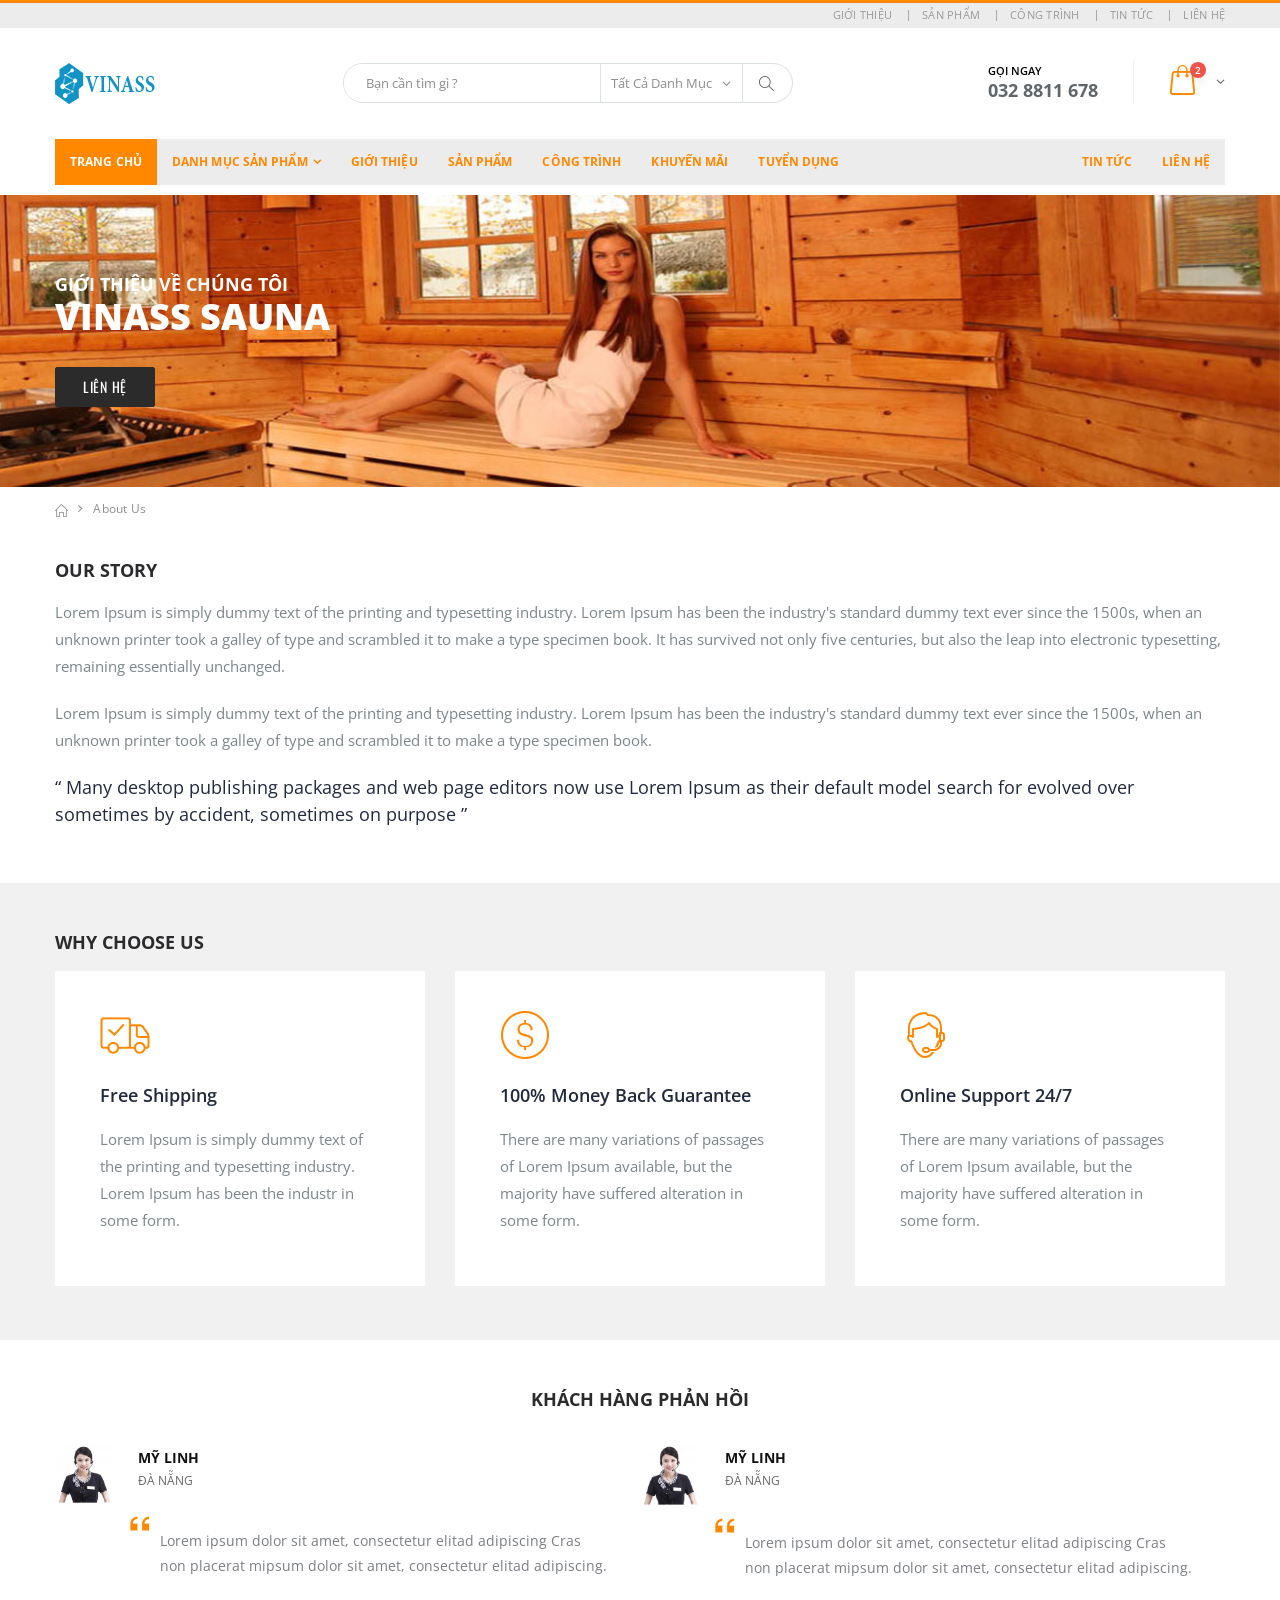
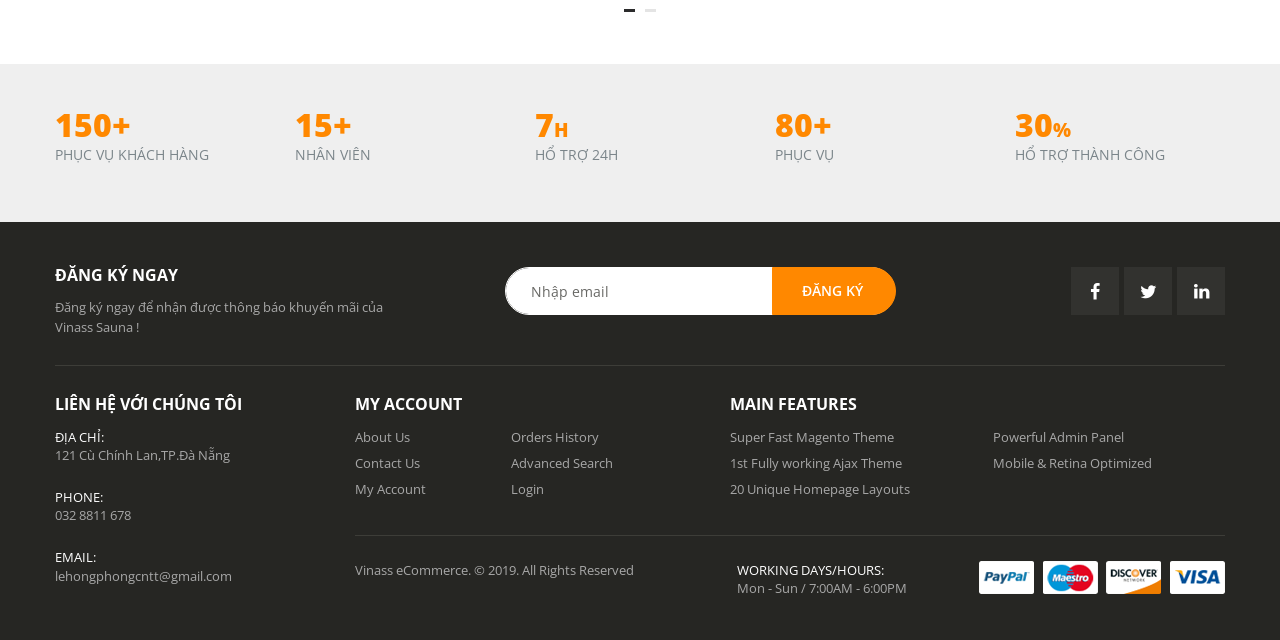
==== about.html @ b2178e23 "phong cty install" ====
<!DOCTYPE html>
<html lang="en">

<head>
    <meta charset="UTF-8">
    <meta http-equiv="X-UA-Compatible" content="IE=edge">
    <meta name="viewport" content="width=device-width, initial-scale=1, shrink-to-fit=no">

    <title>Máy Xông Hơi Đà Nẵng</title>

    <meta name="keywords" content="HTML5 Template" />
    <meta name="description" content="Porto - Bootstrap eCommerce Template">
    <meta name="author" content="SW-THEMES">

    <!-- Favicon -->
    <link rel="icon" type="image/x-icon" href="assets/images/logovinass.png">

    <!-- Plugins CSS File -->
    <link rel="stylesheet" href="assets/css/bootstrap.min.css">

    <!-- Main CSS File -->
    <link rel="stylesheet" href="assets/css/style.min.css">
</head>

<body>
    <div class="page-wrapper">
        <header class="header">
            <div class="header-top">
                <div class="container">

                    <div class="header-right">

                        <div class="header-dropdown dropdown-expanded">
                            <a href="#">Links</a>
                            <div class="header-menu">
                                <ul>
                                    <li><a href="about.html">Giới Thiệu </a></li>
                                    <li><a href="#">Sản Phẩm</a></li>
                                    <li><a href="#">Công trình  </a></li>
                                    <li><a href="blog.html">Tin Tức</a></li>
                                    <li><a href="contact.html">Liên Hệ</a></li>
                                </ul>
                            </div>
                            <!-- End .header-menu -->
                        </div>
                        <!-- End .header-dropown -->
                    </div>
                    <!-- End .header-right -->
                </div>
                <!-- End .container -->
            </div>
            <!-- End .header-top -->

            <div class="header-middle">
                <div class="container">
                    <div class="header-left">
                        <a href="index.html" class="logo">
                            <img src="assets/images/logovinass.png" alt="Porto Logo">
                        </a>
                    </div>
                    <!-- End .header-left -->

                    <div class="header-center">
                        <div class="header-search">
                            <a href="#" class="search-toggle" role="button"><i class="icon-magnifier"></i></a>
                            <form action="#" method="get">
                                <div class="header-search-wrapper">
                                    <input type="search" class="form-control" name="q" id="q" placeholder="Bạn cần tìm gì ?" required>
                                    <div class="select-custom">
                                        <select id="cat" name="cat">
                                            <option value="">Tất Cả Danh Mục</option>
                                            <option value="4">Máy Xông Hơi Ướt - Steam</option>
                                            <option value="12">Máy Xông Hơi Ướt - Sauna</option>
                                            <option value="13">Phòng Xông Hơi Hồng Ngoại</option>
                                            <option value="66">Phòng Xông Hơi Đá Muối Hymalaya</option>
                                            <option value="67">Bồn Tắm - Bồn Massage</option>
                                            <option value="5">Thiết Bị Phụ Kiện Xông Hơi</option>
                                            <option value="21">Hệ Thống Sửi Sàn</option>

                                        </select>
                                    </div>
                                    <!-- End .select-custom -->
                                    <button class="btn" type="submit"><i class="icon-magnifier"></i></button>
                                </div>
                                <!-- End .header-search-wrapper -->
                            </form>
                        </div>
                        <!-- End .header-search -->
                    </div>
                    <!-- End .headeer-center -->

                    <div class="header-right">
                        <button class="mobile-menu-toggler" type="button">
                            <i class="icon-menu"></i>
                        </button>
                        <div class="header-contact">
                            <span style="color:black;font-weight: 600;">Gọi Ngay</span>
                            <a href="tel:#"><strong>032 8811 678</strong></a>
                        </div>
                        <!-- End .header-contact -->

                        <div class="dropdown cart-dropdown">
                            <a href="#" class="dropdown-toggle" role="button" data-toggle="dropdown" aria-haspopup="true" aria-expanded="false" data-display="static">
                                <span class="cart-count">2</span>
                            </a>

                            <div class="dropdown-menu">
                                <div class="dropdownmenu-wrapper">
                                    <div class="dropdown-cart-products">
                                        <div class="product">
                                            <div class="product-details">
                                                <h4 class="product-title">
                                                            <a href="product.html">Woman Ring</a>
                                                        </h4>

                                                <span class="cart-product-info">
                                                            <span class="cart-product-qty">1</span> x $99.00
                                                </span>
                                            </div>
                                            <!-- End .product-details -->

                                            <figure class="product-image-container">
                                                <a href="product.html" class="product-image">
                                                    <img src="assets/images/products/cart/product-1.jpg" alt="product">
                                                </a>
                                                <a href="#" class="btn-remove" title="Remove Product"><i class="icon-cancel"></i></a>
                                            </figure>
                                        </div>
                                        <!-- End .product -->

                                        <div class="product">
                                            <div class="product-details">
                                                <h4 class="product-title">
                                                            <a href="product.html">Woman Necklace</a>
                                                        </h4>

                                                <span class="cart-product-info">
                                                            <span class="cart-product-qty">1</span> x $35.00
                                                </span>
                                            </div>
                                            <!-- End .product-details -->

                                            <figure class="product-image-container">
                                                <a href="product.html" class="product-image">
                                                    <img src="assets/images/products/cart/product-2.jpg" alt="product">
                                                </a>
                                                <a href="#" class="btn-remove" title="Remove Product"><i class="icon-cancel"></i></a>
                                            </figure>
                                        </div>
                                        <!-- End .product -->
                                    </div>
                                    <!-- End .cart-product -->

                                    <div class="dropdown-cart-total">
                                        <span>Total</span>

                                        <span class="cart-total-price">$134.00</span>
                                    </div>
                                    <!-- End .dropdown-cart-total -->

                                    <div class="dropdown-cart-action">
                                        <a href="cart.html" class="btn">View Cart</a>
                                        <a href="checkout-shipping.html" class="btn">Checkout</a>
                                    </div>
                                    <!-- End .dropdown-cart-total -->
                                </div>
                                <!-- End .dropdownmenu-wrapper -->
                            </div>
                            <!-- End .dropdown-menu -->
                        </div>
                        <!-- End .dropdown -->
                    </div>
                    <!-- End .header-right -->
                </div>
                <!-- End .container -->
            </div>
            <!-- End .header-middle -->

            <div class="header-bottom sticky-header">
                <div class="container">
                    <nav class="main-nav">
                        <ul class="menu sf-arrows">
                            <li class="active"><a href="index.html">Trang Chủ</a></li>
                            <li>
                                <a href="category.html" class="sf-with-ul">Danh Mục Sản Phẩm</a>
                                <div class="megamenu megamenu-fixed-width">
                                    <div class="row">
                                        <div class="col-lg-8">
                                            <div class="row">
                                                <div class="col-lg-6">
                                                    <div class="menu-title">
                                                        <a href="#">Variations 1<span class="tip tip-new">New!</span></a>
                                                    </div>
                                                    <ul>
                                                        <li><a href="category.html">Fullwidth Banner<span class="tip tip-hot">Hot!</span></a></li>
                                                        <li><a href="category-banner-boxed-slider.html">Boxed Slider Banner</a></li>
                                                        <li><a href="category-banner-boxed-image.html">Boxed Image Banner</a></li>
                                                        <li><a href="category.html">Left Sidebar</a></li>
                                                        <li><a href="category-sidebar-right.html">Right Sidebar</a></li>
                                                        <li><a href="category-flex-grid.html">Product Flex Grid</a></li>
                                                        <li><a href="category-horizontal-filter1.html">Horizontal Filter1</a></li>
                                                        <li><a href="category-horizontal-filter2.html">Horizontal Filter2</a></li>
                                                    </ul>
                                                </div>
                                                <!-- End .col-lg-6 -->
                                                <div class="col-lg-6">
                                                    <div class="menu-title">
                                                        <a href="#">Variations 2</a>
                                                    </div>
                                                    <ul>
                                                        <li><a href="#">Product List Item Types</a></li>
                                                        <li><a href="category-infinite-scroll.html">Ajax Infinite Scroll</a></li>
                                                        <li><a href="category.html">3 Columns Products</a></li>
                                                        <li><a href="category-4col.html">4 Columns Products <span class="tip tip-new">New</span></a></li>
                                                        <li><a href="category-5col.html">5 Columns Products</a></li>
                                                        <li><a href="category-6col.html">6 Columns Products</a></li>
                                                        <li><a href="category-7col.html">7 Columns Products</a></li>
                                                        <li><a href="category-8col.html">8 Columns Products</a></li>
                                                    </ul>
                                                </div>
                                                <!-- End .col-lg-6 -->
                                            </div>
                                            <!-- End .row -->
                                        </div>
                                        <!-- End .col-lg-8 -->
                                        <div class="col-lg-4">
                                            <div class="banner">
                                                <a href="#">
                                                    <img src="assets/images/menu-banner-2.jpg" alt="Menu banner">
                                                </a>
                                            </div>
                                            <!-- End .banner -->
                                        </div>
                                        <!-- End .col-lg-4 -->
                                    </div>
                                </div>
                                <!-- End .megamenu -->
                            </li>
                            <li>
                                <a href="about.html">giới thiệu</a>
                            </li>
                            <li>
                                <a href="">sản phẩm</a>
                            </li>
                            <li>
                                <a href="">công trình</a>
                            </li>

                            <li>
                                <a href="">khuyến mãi</a>
                            </li>

                            <li>
                                <a href="">tuyển dụng</a>
                            </li>

                            <li class="float-right"><a href="contact.html">liên hệ</a></li>
                            <li class="float-right"><a href="blog.html">tin tức</a></li>
                        </ul>
                    </nav>
                </div>
                <!-- End .header-bottom -->
            </div>
            <!-- End .header-bottom -->
        </header>
        <!-- End .header -->

        <main class="main">
            <div class="page-header page-header-bg" style="background-image: url('assets/images/gt.jpg');">
                <div class="container">
                    <h1 style="color:#fff"><span>GIỚI THIỆU VỀ CHÚNG TÔI</span>
                        VINASS SAUNA</h1>
                    <a href="contact.html" class="btn btn-dark">LIÊN HỆ</a>
                </div>
                <!-- End .container -->
            </div>
            <!-- End .page-header -->

            <nav aria-label="breadcrumb" class="breadcrumb-nav">
                <div class="container">
                    <ol class="breadcrumb mt-0">
                        <li class="breadcrumb-item"><a href="index.html"><i class="icon-home"></i></a></li>
                        <li class="breadcrumb-item active" aria-current="page">About Us</li>
                    </ol>
                </div>
                <!-- End .container -->
            </nav>

            <div class="about-section">
                <div class="container">
                    <h2 class="subtitle">OUR STORY</h2>
                    <p>Lorem Ipsum is simply dummy text of the printing and typesetting industry. Lorem Ipsum has been the industry's standard dummy text ever since the 1500s, when an unknown printer took a galley of type and scrambled it to make a type specimen book. It has survived not only five centuries, but also the leap into electronic typesetting, remaining essentially unchanged.</p>
                    <p>Lorem Ipsum is simply dummy text of the printing and typesetting industry. Lorem Ipsum has been the industry's standard dummy text ever since the 1500s, when an unknown printer took a galley of type and scrambled it to make a type specimen book.</p>

                    <p class="lead">“ Many desktop publishing packages and web page editors now use Lorem Ipsum as their default model search for evolved over sometimes by accident, sometimes on purpose ”</p>
                </div>
                <!-- End .container -->
            </div>
            <!-- End .about-section -->

            <div class="features-section">
                <div class="container">
                    <h2 class="subtitle">WHY CHOOSE US</h2>
                    <div class="row">
                        <div class="col-lg-4">
                            <div class="feature-box">
                                <i class="icon-shipped"></i>

                                <div class="feature-box-content">
                                    <h3>Free Shipping</h3>
                                    <p>Lorem Ipsum is simply dummy text of the printing and typesetting industry. Lorem Ipsum has been the industr in some form.</p>
                                </div>
                                <!-- End .feature-box-content -->
                            </div>
                            <!-- End .feature-box -->
                        </div>
                        <!-- End .col-lg-4 -->

                        <div class="col-lg-4">
                            <div class="feature-box">
                                <i class="icon-us-dollar"></i>

                                <div class="feature-box-content">
                                    <h3>100% Money Back Guarantee</h3>
                                    <p>There are many variations of passages of Lorem Ipsum available, but the majority have suffered alteration in some form.</p>
                                </div>
                                <!-- End .feature-box-content -->
                            </div>
                            <!-- End .feature-box -->
                        </div>
                        <!-- End .col-lg-4 -->

                        <div class="col-lg-4">
                            <div class="feature-box">
                                <i class="icon-online-support"></i>

                                <div class="feature-box-content">
                                    <h3>Online Support 24/7</h3>
                                    <p>There are many variations of passages of Lorem Ipsum available, but the majority have suffered alteration in some form.</p>
                                </div>
                                <!-- End .feature-box-content -->
                            </div>
                            <!-- End .feature-box -->
                        </div>
                        <!-- End .col-lg-4 -->
                    </div>
                    <!-- End .row -->
                </div>
                <!-- End .container -->
            </div>
            <!-- End .features-section -->

            <div class="testimonials-section">
                <div class="container">
                    <h2 class="subtitle text-center">KHÁCH HÀNG PHẢN HỒI</h2>

                    <div class="testimonials-carousel owl-carousel owl-theme">
                        <div class="testimonial">
                            <div class="testimonial-owner">
                                <figure>
                                    <img style="height:60px;" src="assets/images/dt.png" alt="client">
                                </figure>

                                <div>
                                    <h4 class="testimonial-title">Mỹ Linh</h4>
                                    <span>Đà Nẵng</span>
                                </div>
                            </div>
                            <!-- End .testimonial-owner -->

                            <blockquote>
                                <p>Lorem ipsum dolor sit amet, consectetur elitad adipiscing Cras non placerat mipsum dolor sit amet, consectetur elitad adipiscing.</p>
                            </blockquote>
                        </div>
                        <!-- End .testimonial -->

                        <div class="testimonial">
                            <div class="testimonial-owner">
                                <figure>
                                    <img src="assets/images/dt.png" alt="client">
                                </figure>

                                <div>
                                    <h4 class="testimonial-title">Mỹ Linh</h4>
                                    <span>Đà Nẵng</span>
                                </div>
                            </div>
                            <!-- End .testimonial-owner -->

                            <blockquote>
                                <p>Lorem ipsum dolor sit amet, consectetur elitad adipiscing Cras non placerat mipsum dolor sit amet, consectetur elitad adipiscing.</p>
                            </blockquote>
                        </div>
                        <!-- End .testimonial -->

                        <div class="testimonial">
                            <div class="testimonial-owner">
                                <figure>
                                    <img src="assets/images/dt.png" alt="client">
                                </figure>

                                <div>
                                    <h4 class="testimonial-title">Mỹ Linh</h4>
                                    <span>Đà Nẵng</span>
                                </div>
                            </div>
                            <!-- End .testimonial-owner -->

                            <blockquote>
                                <p>Lorem ipsum dolor sit amet, consectetur elitad adipiscing Cras non placerat mipsum dolor sit amet, consectetur elitad adipiscing.</p>
                            </blockquote>
                        </div>
                        <!-- End .testimonial -->
                    </div>
                    <!-- End .testimonials-slider -->
                </div>
                <!-- End .container -->
            </div>
            <!-- End .testimonials-section -->

            <div class="counters-section">
                <div class="container">
                    <div class="row">
                        <div class="col-6 col-md-4 count-container">
                            <div class="count-wrapper">
                                <span class="count" data-from="0" data-to="500" data-speed="2000" data-refresh-interval="50">500</span>+
                            </div>
                            <!-- End .count-wrapper -->
                            <h4 class="count-title">PHỤC VỤ KHÁCH HÀNG</h4>
                        </div>
                        <!-- End .col-md-4 -->

                        <div class="col-6 col-md-4 count-container">
                            <div class="count-wrapper">
                                <span class="count" data-from="0" data-to="50" data-speed="2000" data-refresh-interval="50">50</span>+
                            </div>
                            <!-- End .count-wrapper -->
                            <h4 class="count-title">NHÂN VIÊN</h4>
                        </div>
                        <!-- End .col-md-4 -->

                        <div class="col-6 col-md-4 count-container">
                            <div class="count-wrapper">
                                <span class="count" data-from="0" data-to="24" data-speed="2000" data-refresh-interval="50">24</span><span>H</span>
                            </div>
                            <!-- End .count-wrapper -->
                            <h4 class="count-title">HỔ TRỢ 24H</h4>
                        </div>
                        <!-- End .col-md-4 -->

                        <div class="col-6 col-md-4 count-container">
                            <div class="count-wrapper">
                                <span class="count" data-from="0" data-to="265" data-speed="2000" data-refresh-interval="50">265</span>+
                            </div>
                            <!-- End .count-wrapper -->
                            <h4 class="count-title">PHỤC VỤ</h4>
                        </div>
                        <!-- End .col-md-4 -->

                        <div class="col-6 col-md-4 count-container">
                            <div class="count-wrapper">
                                <span class="count" data-from="0" data-to="99" data-speed="2000" data-refresh-interval="50">99</span><span>%</span>
                            </div>
                            <!-- End .count-wrapper -->
                            <h4 class="count-title">HỔ TRỢ THÀNH CÔNG</h4>
                        </div>
                        <!-- End .col-md-4 -->
                    </div>
                    <!-- End .row -->
                </div>
                <!-- End .container -->
            </div>
            <!-- End .counters-section -->
        </main>
        <!-- End .main -->

        <footer class="footer">
            <div class="container">
                <div class="footer-top">
                    <div class="row">
                        <div class="col-md-9">
                            <div class="widget widget-newsletter">
                                <div class="row">
                                    <div class="col-lg-6">
                                        <h4 class="widget-title">Đăng Ký Ngay</h4>
                                        <p>Đăng ký ngay để nhận được thông báo khuyến mãi của Vinass Sauna !</p>
                                    </div>
                                    <!-- End .col-lg-6 -->

                                    <div class="col-lg-6">
                                        <form action="#">
                                            <input type="email" class="form-control" placeholder="Nhập email" required>

                                            <input type="submit" class="btn" value="Đăng Ký">
                                        </form>
                                    </div>
                                    <!-- End .col-lg-6 -->
                                </div>
                                <!-- End .row -->
                            </div>
                            <!-- End .widget -->
                        </div>
                        <!-- End .col-md-9 -->

                        <div class="col-md-3 widget-social">
                            <div class="social-icons">
                                <a href="#" class="social-icon" target="_blank"><i class="icon-facebook"></i></a>
                                <a href="#" class="social-icon" target="_blank"><i class="icon-twitter"></i></a>
                                <a href="#" class="social-icon" target="_blank"><i class="icon-linkedin"></i></a>
                            </div>
                            <!-- End .social-icons -->
                        </div>
                        <!-- End .col-md-3 -->
                    </div>
                    <!-- End .row -->
                </div>
                <!-- End .footer-top -->
            </div>
            <!-- End .container -->

            <div class="footer-middle">
                <div class="container">
                    <div class="row">
                        <div class="col-lg-3">
                            <div class="widget">
                                <h4 class="widget-title">Liên Hệ Với Chúng Tôi</h4>
                                <ul class="contact-info">
                                    <li>
                                        <span class="contact-info-label">Địa Chỉ:</span>121 Cù Chính Lan,TP.Đà Nẵng
                                    </li>
                                    <li>
                                        <span class="contact-info-label">Phone:</span><a href="tel:0328811678">032 8811 678</a>
                                    </li>
                                    <li>
                                        <span class="contact-info-label">Email:</span> <a href="mailto:mail@example.com">lehongphongcntt@gmail.com</a>
                                    </li>
                                </ul>
                            </div>
                            <!-- End .widget -->
                        </div>
                        <!-- End .col-lg-3 -->

                        <div class="col-lg-9">
                            <div class="row">
                                <div class="col-md-5">
                                    <div class="widget">
                                        <h4 class="widget-title">My Account</h4>

                                        <div class="row">
                                            <div class="col-sm-6 col-md-5">
                                                <ul class="links">
                                                    <li><a href="about.html">About Us</a></li>
                                                    <li><a href="contact.html">Contact Us</a></li>
                                                    <li><a href="my-account.html">My Account</a></li>
                                                </ul>
                                            </div>
                                            <!-- End .col-sm-6 -->
                                            <div class="col-sm-6 col-md-5">
                                                <ul class="links">
                                                    <li><a href="#">Orders History</a></li>
                                                    <li><a href="#">Advanced Search</a></li>
                                                    <li><a href="#" class="login-link">Login</a></li>
                                                </ul>
                                            </div>
                                            <!-- End .col-sm-6 -->
                                        </div>
                                        <!-- End .row -->
                                    </div>
                                    <!-- End .widget -->
                                </div>
                                <!-- End .col-md-5 -->

                                <div class="col-md-7">
                                    <div class="widget">
                                        <h4 class="widget-title">Main Features</h4>

                                        <div class="row">
                                            <div class="col-sm-6">
                                                <ul class="links">
                                                    <li><a href="#">Super Fast Magento Theme</a></li>
                                                    <li><a href="#">1st Fully working Ajax Theme</a></li>
                                                    <li><a href="#">20 Unique Homepage Layouts</a></li>
                                                </ul>
                                            </div>
                                            <!-- End .col-sm-6 -->
                                            <div class="col-sm-6">
                                                <ul class="links">
                                                    <li><a href="#">Powerful Admin Panel</a></li>
                                                    <li><a href="#">Mobile & Retina Optimized</a></li>
                                                </ul>
                                            </div>
                                            <!-- End .col-sm-6 -->
                                        </div>
                                        <!-- End .row -->
                                    </div>
                                    <!-- End .widget -->
                                </div>
                                <!-- End .col-md-7 -->
                            </div>
                            <!-- End .row -->

                            <div class="footer-bottom">
                                <p class="footer-copyright">Vinass eCommerce. &copy; 2019. All Rights Reserved</p>

                                <ul class="contact-info">
                                    <li>
                                        <span class="contact-info-label">Working Days/Hours:</span> Mon - Sun / 7:00AM - 6:00PM
                                    </li>
                                </ul>
                                <img src="assets/images/payments.png" alt="payment methods" class="footer-payments">
                            </div>
                            <!-- End .footer-bottom -->
                        </div>
                        <!-- End .col-lg-9 -->
                    </div>
                    <!-- End .row -->
                </div>
                <!-- End .container -->
            </div>
            <!-- End .footer-middle -->
        </footer>
        <!-- End .footer -->
    </div>
    <!-- End .page-wrapper -->

    <div class="mobile-menu-overlay"></div>
    <!-- End .mobil-menu-overlay -->

    <div class="mobile-menu-container">
        <div class="mobile-menu-wrapper">
            <span class="mobile-menu-close"><i class="icon-cancel"></i></span>
            <nav class="mobile-nav">
                <ul class="mobile-menu">
                    <li><a href="index.html">Home</a></li>
                    <li>
                        <a href="category.html">Categories</a>
                        <ul>
                            <li><a href="category.html">Full Width Banner</a></li>
                            <li><a href="category-banner-boxed-slider.html">Boxed Slider Banner</a></li>
                            <li><a href="category-banner-boxed-image.html">Boxed Image Banner</a></li>
                            <li><a href="category.html">Left Sidebar</a></li>
                            <li><a href="category-sidebar-right.html">Right Sidebar</a></li>
                            <li><a href="category-flex-grid.html">Product Flex Grid</a></li>
                            <li><a href="category-horizontal-filter1.html">Horizontal Filter 1</a></li>
                            <li><a href="category-horizontal-filter2.html">Horizontal Filter 2</a></li>
                            <li><a href="#">Product List Item Types</a></li>
                            <li><a href="category-infinite-scroll.html">Ajax Infinite Scroll<span class="tip tip-new">New</span></a></li>
                            <li><a href="category.html">3 Columns Products</a></li>
                            <li><a href="category-4col.html">4 Columns Products</a></li>
                            <li><a href="category-5col.html">5 Columns Products</a></li>
                            <li><a href="category-6col.html">6 Columns Products</a></li>
                            <li><a href="category-7col.html">7 Columns Products</a></li>
                            <li><a href="category-8col.html">8 Columns Products</a></li>
                        </ul>
                    </li>
                    <li>
                        <a href="product.html">Products</a>
                        <ul>
                            <li>
                                <a href="#">Variations</a>
                                <ul>
                                    <li><a href="product.html">Horizontal Thumbnails</a></li>
                                    <li><a href="product-full-width.html">Vertical Thumbnails<span class="tip tip-hot">Hot!</span></a></li>
                                    <li><a href="product.html">Inner Zoom</a></li>
                                    <li><a href="product-addcart-sticky.html">Addtocart Sticky</a></li>
                                    <li><a href="product-sidebar-left.html">Accordion Tabs</a></li>
                                </ul>
                            </li>
                            <li>
                                <a href="#">Variations</a>
                                <ul>
                                    <li><a href="product-sticky-tab.html">Sticky Tabs</a></li>
                                    <li><a href="product-simple.html">Simple Product</a></li>
                                    <li><a href="product-sidebar-left.html">With Left Sidebar</a></li>
                                </ul>
                            </li>
                            <li>
                                <a href="#">Product Layout Types</a>
                                <ul>
                                    <li><a href="product.html">Default Layout</a></li>
                                    <li><a href="product-extended-layout.html">Extended Layout</a></li>
                                    <li><a href="product-full-width.html">Full Width Layout</a></li>
                                    <li><a href="product-grid-layout.html">Grid Images Layout</a></li>
                                    <li><a href="product-sticky-both.html">Sticky Both Side Info<span class="tip tip-hot">Hot!</span></a></li>
                                    <li><a href="product-sticky-info.html">Sticky Right Side Info</a></li>
                                </ul>
                            </li>
                        </ul>
                    </li>
                    <li>
                        <a href="#">Pages<span class="tip tip-hot">Hot!</span></a>
                        <ul>
                            <li><a href="cart.html">Shopping Cart</a></li>
                            <li>
                                <a href="#">Checkout</a>
                                <ul>
                                    <li><a href="checkout-shipping.html">Checkout Shipping</a></li>
                                    <li><a href="checkout-shipping-2.html">Checkout Shipping 2</a></li>
                                    <li><a href="checkout-review.html">Checkout Review</a></li>
                                </ul>
                            </li>
                            <li><a href="about.html">About</a></li>
                            <li><a href="#" class="login-link">Login</a></li>
                            <li><a href="forgot-password.html">Forgot Password</a></li>
                        </ul>
                    </li>
                    <li><a href="blog.html">Blog</a>
                        <ul>
                            <li><a href="single.html">Blog Post</a></li>
                        </ul>
                    </li>
                    <li><a href="contact.html">Contact Us</a></li>
                    <li><a href="#">Special Offer!<span class="tip tip-hot">Hot!</span></a></li>
                    <li><a href="#">Buy Porto!</a></li>
                </ul>
            </nav>
            <!-- End .mobile-nav -->

            <div class="social-icons">
                <a href="#" class="social-icon" target="_blank"><i class="icon-facebook"></i></a>
                <a href="#" class="social-icon" target="_blank"><i class="icon-twitter"></i></a>
                <a href="#" class="social-icon" target="_blank"><i class="icon-instagram"></i></a>
            </div>
            <!-- End .social-icons -->
        </div>
        <!-- End .mobile-menu-wrapper -->
    </div>
    <!-- End .mobile-menu-container -->

    <a id="scroll-top" href="#top" title="Top" role="button"><i class="icon-angle-up"></i></a>

    <!-- Plugins JS File -->
    <script src="assets/js/jquery.min.js"></script>
    <script src="assets/js/bootstrap.bundle.min.js"></script>
    <script src="assets/js/plugins.min.js"></script>

    <!-- Main JS File -->
    <script src="assets/js/main.min.js"></script>
</body>

</html>
---- assets/css/style.min.css ----
@import url("https://fonts.googleapis.com/css?family=Open+Sans:300,300i,400,400i,600,600i,700,700i,800");
@import url("https://fonts.googleapis.com/css?family=Oswald:200,300,400,500,600,700");
@import url("https://fonts.googleapis.com/css?family=Shadows+Into+Light");
html {
	font-size: 62.5%;
	font-size-adjust: 100%;
	-ms-text-size-adjust: 100%;
	-webkit-text-size-adjust: 100%
}

body {
	background-color: #fff;
	color: #7a7d82;
	font: normal 400 1.4rem / 1.8 "Open Sans", sans-serif;
	-moz-osx-font-smoothing: grayscale;
	-webkit-font-smoothing: antialiased;
	overflow-x: hidden
}

body:not(.loaded)>*:not(.loading-overlay) {
	visibility: hidden
}

::-moz-selection {
	background-color: #282d3b;
	color: #fff
}

::selection {
	background-color: #282d3b;
	color: #fff
}

p {
	margin-bottom: 1.5rem
}

ul,
ol {
	margin: 0 0 2.25rem;
	padding: 0;
	list-style: none
}

b,
strong {
	font-weight: 700
}

em,
i {
	font-style: italic
}

hr {
	max-width: 1730px;
	margin: 5.5rem auto 5.2rem;
	border: 0;
	border-top: 1px solid #dfdfdf
}

sub,
sup {
	position: relative;
	font-size: 70%;
	line-height: 0;
	vertical-align: baseline
}

sup {
	top: -.5em
}

sub {
	bottom: -.25em
}

img {
	display: block;
	max-width: 100%;
	height: auto
}

@-webkit-keyframes rotating {
	from {
		-webkit-transform: rotate(0deg)
	}
	to {
		-webkit-transform: rotate(360deg)
	}
}

@keyframes rotating {
	from {
		transform: rotate(0deg)
	}
	to {
		transform: rotate(360deg)
	}
}

@-webkit-keyframes spin {
	0% {
		-webkit-transform: rotate(0deg)
	}
	100% {
		-webkit-transform: rotate(359deg)
	}
}

@keyframes spin {
	0% {
		transform: rotate(0deg)
	}
	100% {
		transform: rotate(359deg)
	}
}

@-webkit-keyframes bouncedelay {
	0%,
	80%,
	100% {
		-webkit-transform: scale(0)
	}
	40% {
		-webkit-transform: scale(1)
	}
}

@keyframes bouncedelay {
	0%,
	80%,
	100% {
		transform: scale(0)
	}
	40% {
		transform: scale(1)
	}
}

.loading-overlay {
	position: fixed;
	top: 0;
	right: 0;
	bottom: 0;
	left: 0;
	transition: all .5s ease-in-out;
	background: #fff;
	opacity: 1;
	visibility: visible;
	z-index: 999999
}

.loaded>.loading-overlay {
	opacity: 0;
	visibility: hidden
}

.bounce-loader {
	position: absolute;
	top: 50%;
	left: 50%;
	width: 70px;
	margin: -9px 0 0 -35px;
	transition: all .2s;
	text-align: center;
	z-index: 10000
}

.bounce-loader .bounce1,
.bounce-loader .bounce2,
.bounce-loader .bounce3 {
	display: inline-block;
	width: 18px;
	height: 18px;
	border-radius: 100%;
	background-color: #CCC;
	box-shadow: 0 0 20px 0 rgba(0, 0, 0, 0.15);
	-webkit-animation: 1.4s ease-in-out 0s normal both infinite bouncedelay;
	animation: 1.4s ease-in-out 0s normal both infinite bouncedelay
}

.bounce-loader .bounce1 {
	-webkit-animation-delay: -.32s;
	animation-delay: -.32s
}

.bounce-loader .bounce2 {
	-webkit-animation-delay: -.16s;
	animation-delay: -.16s
}

h1,
.h1,
h2,
.h2,
h3,
.h3,
h4,
.h4,
h5,
.h5,
h6,
.h6 {
	margin-bottom: 1.8rem;
	color: #2b2b2d;
	font-weight: 700;
	letter-spacing: 0;
	line-height: 1.1
}

h1,
.h1 {
	font-size: 3rem
}

h2,
.h2 {
	font-size: 2.2rem
}

h3,
.h3 {
	font-size: 1.7rem
}

h4,
.h4 {
	font-size: 1.5rem
}

h5,
.h5 {
	font-size: 1.2rem
}

h6,
.h6 {
	font-size: 1rem
}

a {
	transition: all .3s;
	color: #282d3b;
	text-decoration: none
}

a:hover,
a:focus {
	color: #282d3b;
	text-decoration: underline
}

.heading {
	margin-bottom: 4rem;
	font-size: 1.4rem
}

.heading .title {
	margin-bottom: 1.6rem
}

.heading p {
	letter-spacing: -.015em
}

.heading p:last-child {
	margin-bottom: 0
}

.title {
	text-transform: uppercase
}

.subtitle {
	margin-bottom: 2rem;
	color: #2b2b2d;
	font: 700 1.8rem/1 "Open Sans", sans-serif;
	text-transform: uppercase
}

.carousel-title {
	margin-bottom: 2.2rem;
	padding: 0;
	color: #2b2b2d;
	font: 700 1.7rem/1 "Open Sans", sans-serif;
	letter-spacing: -.01rem;
	text-transform: uppercase
}

.light-title {
	margin-bottom: 2rem;
	font-weight: 300
}

.text-primary {
	color: #FF8800 !important
}

.lead {
	margin-bottom: 2rem;
	color: #21293c;
	font-size: 1.8rem;
	font-weight: 400;
	line-height: 1.5
}

@media screen and (min-width: 768px) {
	h1,
	.h1 {
		font-size: 3.2rem
	}
	h2,
	.h2 {
		font-size: 2.4rem
	}
}

@media screen and (min-width: 992px) {
	h1,
	.h1 {
		font-size: 3.6rem
	}
}

.container-fluid {
	width: 100%;
	margin-right: auto;
	margin-left: auto
}

.page-wrapper {
	position: relative;
	transition: transform .35s
}

.mmenu-active .page-wrapper {
	transform: translateX(250px)
}

.main {
	flex: 1 1 auto
}

.row.row-sm {
	margin-right: -10px;
	margin-left: -10px
}

.row.row-sm [class*='col-'] {
	padding-right: 10px;
	padding-left: 10px
}

.ajax-overlay {
	display: -ms-flexbox;
	display: flex;
	position: fixed;
	top: 0;
	right: 0;
	bottom: 0;
	left: 0;
	-ms-flex-align: center;
	align-items: center;
	background-color: rgba(0, 0, 0, 0.6);
	z-index: 1041
}

@media screen and (min-width: 1200px) {
	.padding-left-lg {
		padding-left: 35px
	}
	.padding-right-lg {
		padding-right: 35px
	}
	.col-xl-5col {
		-ms-flex: 0 0 20%;
		flex: 0 0 20%;
		max-width: 20%
	}
	.col-xl-7col {
		-ms-flex: 0 0 14.2857%;
		flex: 0 0 14.2857%;
		max-width: 14.2857%
	}
	.col-xl-8col {
		-ms-flex: 0 0 12.5%;
		flex: 0 0 12.5%;
		max-width: 12.5%
	}
}

@media screen and (min-width: 1280px) {
	.container {
		max-width: 1200px
	}
}

@media screen and (max-width: 991px) {
	.container {
		max-width: 100%
	}
}

.header {
	border-top: 0.3rem solid #FF8800;
	background-color: #fff
}

.header .container,
.header .container-fluid {
	display: -ms-flexbox;
	display: flex;
	-ms-flex-align: center;
	align-items: center
}

.header .btn-remove::before {
	display: none
}

.header-left,
.header-center,
.header-right {
	display: -ms-flexbox;
	display: flex;
	-ms-flex-align: center;
	align-items: center
}

.header-right {
	margin-left: auto
}

.header-center {
	margin-right: auto;
	margin-left: auto
}

.header-top {
	padding-top: .4rem;
	padding-bottom: .4rem;
	background-color: #ececec;
	color: #999;
	font-size: 1.1rem;
	letter-spacing: .025rem;
	line-height: 1.5
}

.header-top a {
	padding-top: .5rem;
	padding-bottom: .5rem;
	color: inherit
}

.welcome-msg {
	display: none;
	position: relative;
	margin: .3rem 2rem .3rem 0;
	text-transform: uppercase
}

.welcome-msg::after {
	position: absolute;
	top: 50%;
	right: -14px;
	height: 11px;
	margin-top: -5.5px;
	border-right: 1px solid;
	content: '';
	opacity: .8
}

.header-middle {
	padding-top: 3.5rem;
	padding-bottom: 3.5rem
}

.logo {
	display: block
}

.logo img {
	display: block;
	max-width: 100%;
	height: auto
}

.header-dropdown {
	position: relative;
	text-transform: uppercase
}

.header-dropdown>a {
	display: -ms-inline-flexbox;
	display: inline-flex;
	position: relative;
	-ms-flex-align: center;
	align-items: center;
	padding-right: 1.1rem
}

.header-dropdown>a::after {
	position: absolute;
	top: 50%;
	right: 0;
	width: 0;
	height: 0;
	margin-top: -2px;
	margin-left: .6rem;
	border-width: 4px 3px 0;
	border-style: solid;
	border-color: #999 transparent transparent;
	content: ''
}

.header-dropdown a img {
	display: inline-block;
	max-width: 16px;
	height: auto;
	margin-right: .6rem
}

.header-dropdown a:hover,
.header-dropdown a:focus {
	text-decoration: none
}

.header-menu {
	position: absolute;
	top: 100%;
	left: 0;
	min-width: 100%;
	padding-top: .4rem;
	padding-bottom: .4rem;
	transition: all .25s;
	border: 1px solid #ccc;
	background-color: #fff;
	box-shadow: 0 0 2px rgba(0, 0, 0, 0.1);
	opacity: 0;
	visibility: hidden;
	z-index: 20
}

.header-right .header-menu {
	right: 0;
	left: auto
}

.header-dropdown:hover>.header-menu {
	opacity: 1;
	visibility: visible
}

.header-menu ul {
	margin: 0;
	padding: 0;
	list-style: none
}

.header-menu ul li {
	position: relative;
	margin: 0
}

.header-menu ul a {
	display: -ms-flexbox;
	display: flex;
	-ms-flex-align: center;
	align-items: center;
	padding: 2px 9px;
	white-space: nowrap
}

.header-menu a {
	color: inherit
}

.header-menu a:hover,
.header-menu a:focus {
	background-color: #ccc;
	color: #fff
}

.header-dropdowns .header-dropdown+.header-dropdown,
.header-dropdowns .header-dropdown+.dropdown {
	margin-left: 29px
}

.header-dropdowns .header-dropdown+.header-dropdown::before,
.header-dropdowns .header-dropdown+.dropdown::before {
	position: absolute;
	top: 50%;
	left: -14px;
	height: 11px;
	margin-top: -5.5px;
	border-right: 1px solid;
	content: '';
	opacity: .8
}

.dropdownmenu-wrapper {
	position: relative;
	padding: 2rem;
	border: 1px solid #f0f0f0;
	border-radius: 0;
	background-color: #fff;
	box-shadow: 0 29px 28px rgba(0, 0, 0, 0.1)
}

.dropdownmenu-wrapper::before,
.dropdownmenu-wrapper::after {
	display: block;
	position: absolute;
	width: 0;
	height: 0;
	border-style: solid;
	content: ''
}

.dropdownmenu-wrapper::before {
	top: -12px;
	left: 15px;
	border-width: 0 13px 12px;
	border-color: transparent transparent #f0f0f0
}

.dropdownmenu-wrapper::after {
	top: -10px;
	left: 16px;
	border-width: 0 12px 10px;
	border-color: transparent transparent #fff
}

.cart-dropdown .dropdown-menu,
.compare-dropdown .dropdown-menu {
	display: block;
	top: 100%;
	left: 0;
	width: 300px;
	margin: 0;
	padding-top: 12px;
	transition: all .25s;
	border: 0;
	background-color: transparent;
	color: #777;
	font-size: 1.1rem;
	box-shadow: none;
	opacity: 0;
	visibility: hidden;
	z-index: 100
}

.cart-dropdown .dropdown-menu.show,
.compare-dropdown .dropdown-menu.show {
	opacity: 1;
	visibility: visible
}

.cart-dropdown:hover .dropdown-menu,
.compare-dropdown:hover .dropdown-menu {
	opacity: 1;
	visibility: visible
}

.compare-dropdown .dropdown-toggle,
.cart-dropdown .dropdown-toggle {
	text-decoration: none
}

.compare-dropdown .dropdown-toggle:hover,
.compare-dropdown .dropdown-toggle:focus,
.cart-dropdown .dropdown-toggle:hover,
.cart-dropdown .dropdown-toggle:focus {
	text-decoration: none
}

.compare-dropdown .dropdown-toggle {
	text-transform: uppercase
}

.compare-dropdown .dropdown-toggle i {
	margin-top: -.2rem;
	margin-right: .2rem
}

.compare-dropdown .dropdown-toggle i::before {
	margin: 0
}

.compare-dropdown .dropdown-toggle::after {
	display: none
}

.compare-products {
	margin: 0;
	padding: 0;
	list-style: none
}

.compare-products .product {
	position: relative;
	margin: 0;
	padding: .5rem 0;
	box-shadow: none !important
}

.compare-products .product:hover {
	box-shadow: none
}

.compare-products .product-title {
	margin: 0;
	color: #696969;
	font-size: 1.1rem;
	font-weight: 400;
	line-height: 1.35;
	text-transform: uppercase
}

.compare-products .btn-remove {
	display: -ms-flexbox;
	display: flex;
	position: absolute;
	top: 50%;
	right: 0;
	-ms-flex-align: center;
	align-items: center;
	-ms-flex-pack: center;
	justify-content: center;
	width: 2.3rem;
	height: 2.3rem;
	margin-top: -1.2rem;
	padding: .5rem 0;
	color: #777;
	font-size: 1.3rem;
	line-height: 1;
	text-align: center;
	overflow: hidden
}

.compare-actions {
	display: -ms-flexbox;
	display: flex;
	-ms-flex-align: center;
	align-items: center;
	margin-top: 2rem
}

.compare-actions .action-link {
	display: inline-block;
	color: #777;
	font-size: 1.1rem;
	text-transform: uppercase
}

.compare-actions .btn {
	min-width: 110px;
	margin-left: auto;
	padding: .9rem 1rem;
	border: 0;
	border-radius: .2rem;
	color: #fff;
	font-size: 1.2rem;
	font-weight: 400;
	letter-spacing: .025rem;
	text-align: center;
	text-transform: uppercase
}

.cart-dropdown .dropdown-toggle {
	display: block;
	position: relative;
	padding-right: 2.6rem
}

.cart-dropdown .dropdown-toggle .cart-count {
	display: -ms-flexbox;
	display: flex;
	position: absolute;
	top: -.2rem;
	right: 1.9rem;
	-ms-flex-align: center;
	align-items: center;
	-ms-flex-pack: center;
	justify-content: center;
	min-width: 1.6rem;
	height: 1.6rem;
	padding-bottom: 1px;
	border-radius: 50%;
	background-color: #ed5348;
	color: #fff;
	font-size: 1rem;
	font-weight: 600;
	line-height: 1;
	box-shadow: 0 7px 8px rgba(0, 0, 0, 0.05)
}

.cart-dropdown .dropdown-toggle::before {
	display: inline-block;
	margin: 2px 0 0;
	color: #FF8800;
	font-family: 'porto';
	font-size: 3.3rem;
	line-height: 1;
	content: '\e87f'
}

.cart-dropdown .dropdown-toggle::after {
	display: inline-block;
	position: absolute;
	top: 1rem;
	right: 0;
	width: auto;
	height: auto;
	margin: 0;
	transition: all .3s;
	border: 0;
	color: #606669;
	font-family: 'porto';
	font-size: 1.4rem;
	line-height: 1;
	content: '\e81c'
}

.cart-dropdown .dropdown-menu {
	right: 0;
	left: auto
}

.cart-dropdown .dropdownmenu-wrapper {
	padding: 1.6rem 1.9rem
}

.cart-dropdown .dropdownmenu-wrapper::before {
	right: 28px;
	left: auto
}

.cart-dropdown .dropdownmenu-wrapper::after {
	right: 29px;
	left: auto
}

.cart-dropdown .product {
	display: -ms-flexbox;
	display: flex;
	-ms-flex-align: center;
	align-items: center;
	margin: 0 !important;
	padding: 1.6rem 1rem;
	border-bottom: 1px solid #e6ebee;
	box-shadow: none !important
}

.cart-dropdown .product-image-container {
	position: relative;
	max-width: 80px;
	margin: 0;
	margin-left: auto;
	border: 1px solid #ededed
}

.cart-dropdown .product-title {
	margin-bottom: .2rem;
	color: #696969;
	font-size: 1.3rem;
	font-weight: 600;
	text-align: left
}

.cart-dropdown .product-details {
	color: #696969;
	font-size: 1.3rem;
	font-weight: 600;
	text-align: left
}

.cart-dropdown .btn-remove {
	display: -ms-flexbox;
	display: flex;
	position: absolute;
	top: -1rem;
	right: -1rem;
	-ms-flex-align: center;
	align-items: center;
	-ms-flex-pack: center;
	justify-content: center;
	width: 2rem;
	height: 2rem;
	border-radius: 50%;
	background-color: #fff;
	color: #474747;
	font-size: 1.1rem;
	line-height: 1;
	box-shadow: 0 2px 5px rgba(0, 0, 0, 0.2)
}

.cart-dropdown .btn-remove:hover,
.cart-dropdown .btn-remove:focus {
	color: #FF8800;
	box-shadow: 0 3px 7px rgba(0, 0, 0, 0.3)
}

.dropdown-cart-total {
	display: -ms-flexbox;
	display: flex;
	-ms-flex-align: end;
	align-items: flex-end;
	margin-bottom: 1.1rem;
	padding: .7rem 1rem;
	color: #474747;
	font-size: 1.3rem;
	font-weight: 700;
	text-transform: uppercase
}

.dropdown-cart-total .cart-total-price {
	margin-left: auto;
	font-size: 1.5rem
}

.dropdown-cart-action {
	display: -ms-flexbox;
	display: flex;
	-ms-flex-align: center;
	align-items: center;
	-ms-flex-pack: justify;
	justify-content: space-between;
	padding: .2rem 1rem 1.5rem
}

.dropdown-cart-action .btn {
	min-width: 110px;
	padding: 1.25rem 1rem;
	border-radius: .2rem;
	border-color: #010204;
	background-color: #010204;
	color: #fff;
	font-size: 1.2rem;
	font-weight: 400;
	letter-spacing: .025rem;
	text-transform: uppercase
}

.dropdown-cart-action .btn:hover,
.dropdown-cart-action .btn:focus {
	border-color: #222;
	background-color: #222;
	color: #fff
}

.header-search {
	position: relative;
	margin: 0;
	padding: 0;
	border: 0;
	font-size: 0;
	line-height: 1
}

.header-search .header-search-wrapper {
	display: none;
	position: relative;
	-ms-flex-align: stretch;
	align-items: stretch;
	width: 100%;
	min-width: 250px;
	border: 1px solid #dbe0e2;
	border-radius: 20px;
	background-color: #fff;
	overflow: visible
}

.header-search .header-search-wrapper::after {
	display: block;
	clear: both;
	content: ''
}

.header-search .header-search-wrapper.show {
	display: -ms-flexbox;
	display: flex
}

.header-search form {
	margin: 0
}

.header-search .select-custom {
	flex: 0 0 142px;
	margin: 0
}

.header-search .select-custom::after {
	right: 1.1rem;
	color: #8d8d8d;
	font-size: 1.4rem
}

.header-search .form-control,
.header-search select {
	height: 38px;
	margin: 0;
	background-color: #fff;
	font: 400 1.3rem/1.5 "Open Sans", sans-serif
}

.header-search .form-control {
	-ms-flex: 1 1 auto;
	flex: 1 1 auto;
	width: 100%;
	margin: 0;
	padding: 4px 22px;
	border: 0;
	border-radius: 20px 0 0 20px;
	color: #8d8d8d;
	line-height: 20px;
	box-shadow: none
}

.header-search .form-control::-webkit-input-placeholder {
	color: #8d8d8d
}

.header-search .form-control::-moz-placeholder {
	color: #8d8d8d
}

.header-search .form-control:-ms-input-placeholder {
	color: #8d8d8d
}

.header-search .form-control::-ms-input-placeholder {
	color: #8d8d8d
}

.header-search .form-control::placeholder {
	color: #8d8d8d
}

.header-search select {
	width: 100%;
	padding: 1px 20px 1px 10px;
	border: 0;
	border-left: 1px solid #dbe0e2;
	border-radius: 0;
	color: #8d8d8d;
	line-height: 36px;
	-moz-appearance: none;
	-webkit-appearance: none
}

.header-search .search-toggle {
	display: inline-block;
	min-width: 2.5rem;
	padding: 1rem 0;
	color: #FF8800;
	font-size: 1.6rem;
	font-weight: 700;
	line-height: 1;
	text-align: center
}

.header-search .search-toggle i {
	display: inline-block;
	margin-bottom: 2px
}

.header-search .btn {
	-ms-flex: 0 0 50px;
	flex: 0 0 50px;
	min-width: 0;
	max-width: 50px;
	height: 38px;
	margin: 0;
	padding: 0 3px 0 0;
	border: 0;
	border-left: 1px solid #dbe0e2;
	border-radius: 0 20px 20px 0;
	background: transparent;
	background-color: transparent;
	color: #606669;
	font-size: 1.5rem;
	font-weight: 400;
	line-height: 1;
	cursor: pointer
}

.header-search .btn i::before {
	margin: 0
}

.header-search .btn:hover,
.header-search .btn:focus {
	background-color: transparent;
	color: #FF8800
}

.header-contact {
	position: relative;
	margin-right: 3.2rem;
	padding-right: 3.6rem;
	color: #606669;
	font-size: 1.8rem;
	letter-spacing: 0;
	line-height: 1.4
}

.header-contact::after {
	display: block;
	position: absolute;
	top: 50%;
	right: 0;
	width: 1px;
	height: 43px;
	margin-top: -21.5px;
	background-color: #efefef;
	content: ''
}

.header-contact span {
	display: block;
	color: #787d7f;
	font-size: 1.1rem;
	font-weight: 600;
	text-transform: uppercase
}

.header-contact a {
	color: inherit
}

.header-contact a:hover,
.header-contact a:focus {
	color: #FF8800;
	text-decoration: none
}

.header-bottom .container,
.header-bottom .container-fluid {
	position: relative
}

.header-bottom .logo,
.header-bottom .cart-dropdown {
	display: none
}

.header-bottom .logo {
	margin-right: 2.5rem
}

.header-bottom .logo img {
	width: auto;
	max-height: 32px
}

.header-bottom .cart-dropdown {
	order: 2;
	margin-left: auto
}

.header-bottom .cart-dropdown .dropdown-toggle {
	padding-right: 1.6rem
}

.header-bottom .cart-dropdown .dropdown-toggle::before {
	font-size: 2.6rem
}

.header-bottom .cart-dropdown .dropdown-toggle .cart-count {
	right: .9rem
}

.header-bottom .cart-dropdown .dropdownmenu-wrapper::before {
	right: 15px
}

.header-bottom .cart-dropdown .dropdownmenu-wrapper::after {
	right: 16px
}

.mobile-menu-toggler {
	display: none;
	-ms-flex-align: center;
	align-items: center;
	-ms-flex-pack: center;
	justify-content: center;
	margin-right: 1.5rem;
	padding: 1rem .5rem;
	border: 0;
	background: transparent;
	color: #FF8800;
	font-size: 2.1rem;
	line-height: 1;
	cursor: pointer
}

.mobile-menu-toggler i::before {
	margin: 0
}

@media screen and (min-width: 576px) {
	.welcome-msg {
		display: block
	}
}

@media screen and (min-width: 768px) {
	.welcome-msg {
		margin-right: 3rem
	}
}

@media screen and (min-width: 992px) {
	.header {
		padding-bottom: 1rem
	}
	.dropdown-expanded>a {
		display: none
	}
	.dropdown-expanded .header-menu {
		position: static;
		top: auto;
		right: auto;
		left: auto;
		padding: 0;
		border: 0;
		background-color: transparent;
		box-shadow: none;
		opacity: 1;
		visibility: visible
	}
	.dropdown-expanded .header-menu ul {
		display: -ms-flexbox;
		display: flex;
		-ms-flex-align: center;
		align-items: center
	}
	.dropdown-expanded .header-menu ul li+li {
		margin-left: 3rem
	}
	.dropdown-expanded .header-menu ul li+li::before {
		position: absolute;
		top: 50%;
		left: -14px;
		height: 11px;
		margin-top: -5.5px;
		border-right: 1px solid;
		content: '';
		opacity: .8
	}
	.dropdown-expanded .header-menu ul a {
		padding: 0
	}
	.dropdown-expanded .header-menu a {
		color: inherit
	}
	.dropdown-expanded .header-menu a:hover,
	.dropdown-expanded .header-menu a:focus {
		background-color: transparent;
		color: #999;
		text-decoration: underline
	}
	.header-search .search-toggle {
		display: none
	}
	.header-search form {
		width: 450px
	}
	.header-search .header-search-wrapper {
		display: -ms-flexbox;
		display: flex
	}
}

@media screen and (min-width: 1200px) {
	.header-middle .header-center {
		padding-left: 90px
	}
}

@media screen and (max-width: 991px) {
	.header-search {
		margin-left: 5px
	}
	.header-search .header-search-wrapper {
		position: absolute;
		top: 100%;
		right: -80px;
		width: 450px;
		margin-top: .3rem;
		border-width: 5px;
		border-radius: 24px;
		box-shadow: 0 4px 12px rgba(0, 0, 0, 0.075);
		z-index: 99
	}
	.header-search .header-search-wrapper::before {
		display: block;
		position: absolute;
		top: -25px;
		right: 77px;
		width: 20px;
		height: 20px;
		border: 10px solid transparent;
		border-bottom-color: #dbe0e2;
		content: ''
	}
	.cart-dropdown .dropdown-toggle::before {
		font-size: 2.6rem
	}
	.cart-dropdown .dropdownmenu-wrapper::before {
		right: 25px
	}
	.cart-dropdown .dropdownmenu-wrapper::after {
		right: 26px
	}
	.header-middle .header-right {
		margin-left: 1rem
	}
	.header-center {
		margin-right: 0;
		margin-left: auto
	}
	.header-contact {
		margin-right: 1.8rem;
		padding-right: 2rem
	}
	.header-bottom {
		display: none
	}
	.mobile-menu-toggler {
		display: -ms-flexbox;
		display: flex
	}
}

@media screen and (max-width: 767px) {
	.header-middle {
		padding-top: 3rem;
    padding-bottom: 3rem;
  
    position: fixed;
    top: 0;
    right: 0;
    left: 0;
    padding-top: .7rem;
    padding-bottom: .7rem;
    background-color: #fff;
    box-shadow: 0 2px 5px rgba(0, 0, 0, 0.1);
    z-index: 1040;
    -webkit-animation-duration: .4s;
    animation-duration: .4s;
    -webkit-animation-name: fixedHeader;
    animation-name: fixedHeader;

    margin: 0 auto;
    padding-left: 1.5rem;

    display: block;

    width: auto;
	}
	.header-contact {
		display: none
	}
	.header-search .header-search-wrapper {
		width: 380px
	}
	.header-search .select-custom {
		-ms-flex: 0 0 132px;
		flex: 0 0 132px
	}
	.header-search .btn {
		-ms-flex: 0 0 40px;
		flex: 0 0 40px
	}
	.cart-dropdown .dropdown-toggle {
		padding-right: 1.5rem
	}
	.cart-dropdown .dropdown-toggle .cart-count {
		right: .9rem
	}
	.cart-dropdown .dropdown-toggle::before {
		font-size: 2.3rem
	}
	.cart-dropdown .dropdownmenu-wrapper::before {
		right: 12px
	}
	.cart-dropdown .dropdownmenu-wrapper::after {
		right: 13px
	}
	.mobile-menu-toggler {
		margin-right: 1rem
	}
	.header-middle .header-right {
		margin-left: .7rem
	}
}

@media screen and (max-width: 479px) {
	.header-middle {
		padding-top: 2.5rem;
		padding-bottom: 2.5rem
	}
	.header-search .header-search-wrapper {
		width: 320px
	}
	.compare-dropdown {
		display: none
	}
}

@media (max-width: 360px) {
	.header-search .header-search-wrapper {
		width: 240px
	}
	.header-search .select-custom {
		display: none
	}
	.cart-dropdown .dropdown-menu,
	.compare-dropdown .dropdown-menu {
		width: 260px
	}
	.cart-dropdown .dropdownmenu-wrapper,
	.compare-dropdown .dropdownmenu-wrapper {
		padding: 1rem 1.4rem
	}
	.dropdown-cart-action .btn {
		min-width: 100px
	}
}

.main-nav {
	width: 100%;
	background-color: #ececec
}

.menu,
.menu * {
	margin: 0;
	padding: 0;
	list-style: none
}

.menu::after {
	display: block;
	clear: both;
	content: ''
}

.menu li {
	position: relative;
	padding-right: 1rem;
	padding-left: 1rem
}

.menu li.megamenu-container {
	position: static
}

.menu li a {
	display: block;
	padding: .7rem 1rem;
	transition: background .25s;
	color: #696969;
	font-size: 1.2rem;
	font-weight: 600;
	text-transform: uppercase;
	white-space: nowrap
}

.menu li .menu-title {
	margin-top: 1.25rem;
	margin-bottom: 0;
	color: #434d53;
	letter-spacing: -.01rem;
	text-transform: uppercase
}

.menu li .menu-title a {
	padding: .7rem 2rem;
	color: #434d53;
	font-size: 1.3rem;
	font-weight: 700
}

.menu li .menu-title a:hover,
.menu li .menu-title a:focus {
	text-decoration: underline
}

.menu>li {
	padding-right: 0;
	padding-left: 0;
	float: left
}

.menu>li>a {
	padding: 1.25rem 1.5rem;
	background-color: transparent;
	color: #FF8800;
	font-weight: 700;
	letter-spacing: .01rem
}

.menu>li>a .tip {
	position: absolute;
	top: -4px;
	right: 22px;
	margin: 0
}

.menu>li>a .tip::before {
	position: absolute;
	top: 100%;
	left: 3px;
	width: 3px;
	height: 3px;
	margin: 0;
	border-color: transparent
}

.menu>li>a .tip.tip-new::before {
	border-top-color: #0cc485
}

.menu>li>a .tip.tip-hot::before {
	border-top-color: #eb2771
}

.menu ul {
	display: none;
	position: absolute;
	top: 100%;
	left: 0;
	min-width: 240px;
	padding-top: 1rem;
	padding-bottom: 1rem;
	z-index: 99
}

.menu ul ul {
	top: -1rem;
	left: 100%
}

.menu .megamenu {
	display: none;
	position: absolute;
	top: 100%;
	right: 1.5rem;
	left: 1.5rem;
	padding: 1rem;
	z-index: 999
}

.menu .megamenu.megamenu-fixed-width {
	right: auto;
	left: 0;
	width: 640px
}

.menu .megamenu ul {
	display: block;
	position: static;
	top: auto;
	right: auto;
	bottom: auto;
	left: auto;
	min-width: 0;
	margin: 0 0 1.25rem;
	padding: 0;
	box-shadow: none
}

.menu .megamenu .banner {
	width: 100%;
	height: 100%;
	margin-bottom: 0;
	background-color: transparent
}

.menu .megamenu .banner a {
	width: 100%;
	height: 100%;
	margin: 0;
	padding: 0
}

.menu .megamenu .banner img {
	position: absolute;
	height: 100%
}

.menu .megamenu .banner img.product-promo {
	padding: 1rem
}

.menu a {
	display: block;
	position: relative;
	text-decoration: none
}

.menu.sf-arrows>li>a.sf-with-ul {
	padding-right: 2.8rem
}

.menu.sf-arrows>li>a.sf-with-ul::before {
	position: absolute;
	bottom: 0;
	left: 50%;
	width: 0;
	height: 0;
	margin-left: -10px;
	border-width: 0 10px 7px;
	border-style: solid;
	border-color: transparent transparent #fff;
	content: '';
	opacity: 0;
	visibility: hidden
}

.menu.sf-arrows>li.show>a.sf-with-ul::before {
	opacity: 1;
	visibility: visible
}

.menu.sf-arrows .sf-with-ul {
	position: relative
}

.menu.sf-arrows .sf-with-ul::after {
	display: inline-block;
	position: absolute;
	top: 50%;
	right: 1.5rem;
	margin-top: -1px;
	transform: translateY(-50%);
	font-family: 'porto';
	font-size: 1.3rem;
	line-height: 1;
	content: '\e81c'
}

.menu.sf-arrows ul .sf-with-ul::after {
	right: 1rem;
	content: '\e81a'
}

.menu .megamenu,
.menu ul {
	background-color: #fff;
	box-shadow: 0 29px 29px rgba(0, 0, 0, 0.1)
}

.menu li:hover>a,
.menu li.show>a,
.menu li.active>a {
	background-color: #f4f4f4;
	color: #696969
}

.menu>li:hover>a,
.menu>li.show>a,
.menu>li.active>a {
	background-color: #FF8800;
	color: #fff
}

.menu .show>ul,
.menu .show>.megamenu {
	opacity: 1 !important
}

.menu li:hover>ul,
.menu li.show>ul,
.menu li:hover>.megamenu,
.menu li.show>.megamenu {
	display: block
}

.tip {
	display: inline-block;
	position: relative;
	margin: -2px 0 0 1rem;
	padding: .3rem .4rem;
	border-radius: .2rem;
	color: #fff;
	font-size: 1rem;
	font-weight: 400;
	line-height: 1;
	text-transform: uppercase;
	vertical-align: middle;
	z-index: 1
}

.tip::before {
	position: absolute;
	top: 50%;
	right: 100%;
	left: auto;
	margin-top: -3px;
	border: 3px solid transparent;
	content: ''
}

.tip.tip-new {
	background-color: #0fc567
}

.tip.tip-new::before {
	border-right-color: #0fc567
}

.tip.tip-hot {
	background-color: #eb2771
}

.tip.tip-hot::before {
	border-right-color: #eb2771
}

.mobile-menu-container {
	position: fixed;
	top: 0;
	bottom: 0;
	left: 0;
	width: 100%;
	max-width: 250px;
	transform: translateX(-100%);
	transition: all .35s;
	background-color: #1d1e20;
	font-size: 1.2rem;
	line-height: 1.5;
	box-shadow: 0.1rem 0 0.6rem 0 rgba(50, 50, 50, 0.65);
	visibility: hidden;
	z-index: 1001;
	overflow-y: auto
}

.mmenu-active .mobile-menu-container {
	transform: translateX(0);
	visibility: visible
}

.mobile-menu-container .social-icons {
	-ms-flex-pack: center;
	justify-content: center;
	margin-bottom: 0
}

.mobile-menu-container .social-icon {
	width: 3rem;
	height: 3rem;
	margin-bottom: 0;
	border: 0;
	background-color: transparent;
	font-size: 1.5rem
}

.mobile-menu-container .social-icon+.social-icon {
	margin-left: .3rem
}

.mobile-menu-container .social-icon:hover,
.mobile-menu-container .social-icon:focus {
	background-color: transparent;
	color: #fafafa
}

.mobile-menu-wrapper {
	position: relative;
	padding: 4.2rem 0 3rem
}

.mobile-menu-close {
	position: absolute;
	top: 1rem;
	right: 1rem;
	padding: .4rem;
	color: #fff;
	font-size: 1.3rem;
	line-height: 1;
	cursor: pointer;
	z-index: 9
}

.mobile-menu-overlay {
	display: block;
	position: fixed;
	top: 0;
	right: 0;
	bottom: 0;
	left: 0;
	transition: all .4s;
	background-color: rgba(0, 0, 0, 0.5);
	opacity: 0;
	visibility: hidden;
	z-index: 1000
}

.mmenu-active .mobile-menu-overlay {
	opacity: 1;
	visibility: visible
}

.mobile-nav {
	margin: 0 0 2rem;
	padding: 0
}

.mobile-menu {
	margin: 0;
	padding: 0;
	border-bottom: 1px solid #242527;
	list-style: none
}

.mobile-menu>li>a {
	text-transform: uppercase
}

.mobile-menu li {
	display: block;
	position: relative;
	border-top: 1px solid #242527
}

.mobile-menu li a {
	display: block;
	position: relative;
	margin-right: 4.5rem;
	padding: 1.1rem 0 1.1rem 1.5rem;
	color: #fff
}

.mobile-menu li a:hover,
.mobile-menu li a:focus {
	color: #FF8800;
	text-decoration: none
}

.mobile-menu li.open>a,
.mobile-menu li.active>a {
	color: #FF8800
}

.mobile-menu li ul {
	display: none;
	margin: 0;
	padding: 0
}

.mobile-menu li ul li a {
	padding-left: 2.5rem
}

.mobile-menu li ul ul li a {
	padding-left: 3.5rem
}

.mobile-menu>li>a {
	text-transform: uppercase
}

.mobile-menu .tip {
	font-size: .8rem
}

.mmenu-btn {
	display: -ms-flexbox;
	display: flex;
	position: absolute;
	top: 50%;
	right: -3.8rem;
	-ms-flex-align: center;
	align-items: center;
	-ms-flex-pack: center;
	justify-content: center;
	width: 3rem;
	height: 3rem;
	margin-top: -1.5rem;
	border-radius: 0;
	outline: none;
	background-color: transparent;
	color: #fff;
	font-size: 1.5rem;
	cursor: pointer
}

.mmenu-btn::after {
	display: inline-block;
	margin-top: -2px;
	font-family: 'porto';
	content: '\e81c'
}

.open>a>.mmenu-btn::after {
	content: '\e81b'
}

@-webkit-keyframes fixedHeader {
	0% {
		opacity: 0;
		-webkit-transform: translateY(-60px)
	}
	100% {
		opacity: 1;
		-webkit-transform: translateY(0)
	}
}

@keyframes fixedHeader {
	0% {
		opacity: 0;
		transform: translateY(-60px)
	}
	100% {
		opacity: 1;
		transform: translateY(0)
	}
}

.sticky-header.fixed {
	position: fixed;
	top: 0;
  right: 0;
	left: 0;
	padding-top: 30px;
	padding-bottom: 30px;
	background-color: #fff;
	box-shadow: 0 2px 5px rgba(0, 0, 0, 0.1);
	z-index: 1040;
	-webkit-animation-duration: .4s;
	animation-duration: .4s;
	-webkit-animation-name: fixedHeader;
	animation-name: fixedHeader
}

.sticky-header.fixed .main-nav {
	width: auto;
	background-color: transparent
}

.sticky-header.fixed .menu>li>a {
	padding-top: .55rem;
	padding-bottom: .55rem
}

.sticky-header.fixed .logo,
.sticky-header.fixed .cart-dropdown {
	display: block
}

.sticky-header.fixed-nav {
	position: fixed;
	top: 46px;
	right: 0;
	left: 0;
	height: 10px;
	background-color: white;
	box-shadow: 0 2px 5px rgba(0, 0, 0, 0.1);
	overflow: hidden;
	z-index: 1039;
	-webkit-animation-duration: .4s;
	animation-duration: .4s;
	-webkit-animation-name: fixedHeader;
	animation-name: fixedHeader
}

.sticky-header.fixed-nav .container {
	margin: 0 auto;
	padding-left: 1.5rem
}

@media screen and (max-width: 991px) {
	.sticky-header.fixed-nav {
		top: 0
	}
}

@media screen and (max-width: 575px) {
	.sticky-header.fixed-nav {
		display: none
	}
}

.footer {
	-ms-flex: 0 0 auto;
	flex: 0 0 auto;
	padding-top: 3rem;
	background-color: #262623;
	color: #a8a8a8;
	font-size: 1.3rem;
	line-height: 1.4
}

.footer .social-icon {
	width: 4.8rem;
	height: 4.8rem;
	margin-bottom: 0;
	background-color: #32322f;
	color: #fff;
	font-size: 1.8rem
}

.footer .social-icon+.social-icon {
	margin-left: .5rem
}

.footer .social-icon:hover,
.footer .social-icon:focus {
	background-color: #FF8800;
	color: #fff
}

.footer .contact-info {
	margin: 0;
	padding: 0
}

.footer-middle {
	padding: 4rem 0 2.5rem
}

.footer .widget-title {
	margin-top: 0;
	margin-bottom: 1.4rem;
	color: #fff;
	font: 700 1.6rem/1.1 'Open Sans', sans-serif;
	letter-spacing: 0;
	text-transform: uppercase
}

.footer-top {
	padding-top: 1.5rem;
	border-bottom: 1px solid #3d3d38
}

.footer-top .widget-title {
	margin-bottom: 1.8rem
}

.footer .widget {
	margin-bottom: 2.9rem
}

.footer .links {
	margin-bottom: 0
}

.footer .links li {
	position: relative;
	margin-bottom: .8rem
}

.footer a {
	color: inherit
}

.footer a:hover,
.footer a:focus {
	color: #fff;
	text-decoration: underline
}

.footer .widget-social {
	margin-bottom: 3rem
}

.footer .widget-social::after {
	display: block;
	clear: both;
	content: ''
}

.contact-info {
	margin-bottom: 0
}

.contact-info li {
	position: relative;
	margin-bottom: 2.4rem;
	line-height: 1.4
}

.contact-info-label {
	display: block;
	color: #fff;
	font-weight: 400;
	text-transform: uppercase
}

.widget-newsletter p {
	max-width: 360px;
	margin-top: -.5rem;
	margin-bottom: 1.5rem;
	line-height: 1.5
}

.widget-newsletter form {
	position: relative;
	max-width: 390px;
	margin-bottom: 0
}

.widget-newsletter .form-control {
	height: 4.8rem;
	margin-bottom: 1rem;
	padding: 1.35rem 14rem 1.35rem 2.5rem;
	border: 1px solid #fff;
	border-radius: 40px;
	background-color: #fff;
	color: #686865;
	font-size: 1.4rem;
	font-weight: 400;
	line-height: 1
}

.widget-newsletter .form-control:focus {
	border-color: #f2f2f2;
	background-color: #f2f2f2;
	color: #686865
}

.widget-newsletter .form-control::-webkit-input-placeholder {
	color: #686865
}

.widget-newsletter .form-control:-ms-input-placeholder {
	color: #686865
}

.widget-newsletter .form-control::-ms-input-placeholder {
	color: #686865
}

.widget-newsletter .form-control::placeholder {
	color: #686865
}

.widget-newsletter .btn {
	display: inline-block;
	position: absolute;
	top: 0;
	right: -1px;
	padding: 1.6rem 1.9rem 1.6rem 1.5rem;
	border-radius: 0 40px 40px 0;
	border-color: #FF8800;
	background-color: #FF8800;
	color: #fff;
	font-family: 'Open Sans', sans-serif;
	font-size: 1.4rem;
	font-weight: 600;
	letter-spacing: 0;
	line-height: 1;
	text-transform: uppercase
}

.widget-newsletter .btn:hover,
.widget-newsletter .btn:focus {
	background-color: #ffbb33;
	color: #fff
}

.footer-bottom {
	display: -ms-flexbox;
	display: flex;
	-ms-flex-align: start;
	align-items: flex-start;
	-ms-flex-direction: column;
	flex-direction: column;
	padding-top: 2.5rem;
	padding-bottom: 2.1rem;
	border-top: 1px solid #3d3d38
}

.footer-bottom .contact-info {
	margin-right: auto;
	margin-bottom: 1.5rem;
	margin-left: auto
}

.footer-bottom .contact-info li {
	margin-bottom: 0
}

.footer-copyright {
	margin-right: auto;
	margin-bottom: 1.2rem;
	margin-left: auto
}

.footer-payments {
	margin-right: auto;
	margin-left: auto
}

#scroll-top {
	position: fixed;
	right: 15px;
	bottom: 0;
	width: 40px;
	height: 40px;
	padding: 11px 0;
	-webkit-transform: translateY(40px);
	transform: translateY(40px);
	transition: all .3s;
	border-radius: 5px 5px 0 0;
	background-color: #404040;
	color: #fff;
	font-size: 16px;
	line-height: 1;
	text-align: center;
	opacity: 0;
	visibility: hidden;
	z-index: 9999
}

#scroll-top:hover,
#scroll-top:focus {
	background-color: #555
}

#scroll-top.fixed {
	-webkit-transform: translateY(0);
	transform: translateY(0);
	opacity: 1;
	visibility: visible
}

@media screen and (min-width: 768px) {
	.footer .widget-social .social-icons {
		margin-bottom: 0;
		float: right
	}
}

@media screen and (min-width: 992px) {
	.footer-top .widget {
		margin-bottom: 1.3rem
	}
	.footer-middle {
		padding-top: 3rem;
		padding-bottom: 2.1rem
	}
	.footer-bottom {
		flex-direction: row
	}
	.footer-copyright {
		margin-right: 0;
		margin-bottom: 0;
		margin-left: 0
	}
	.footer-payments {
		margin-right: 0;
		margin-bottom: 0;
		margin-left: 2rem
	}
	.footer .social-icons {
		margin-left: auto
	}
	.footer-bottom .contact-info {
		margin-right: 0;
		margin-bottom: 0
	}
}

@media screen and (min-width: 1200px) {
	.footer-payments {
		margin-left: 7.2rem
	}
}

@media screen and (max-width: 767px) {
	.footer .footer-top .widget {
		margin-bottom: 2rem
	}
}

.product-wrapper {
	overflow: hidden
}

.product-wrapper .category-grid {
	margin-bottom: -1px
}

.product {
	position: relative;
	margin-bottom: 2.5rem;
	padding-bottom: 1.3rem;
	transition: all .3s;
	background-color: #fff
}

.product .add-wishlist {
	right: -45px
}

.product .add-compare {
	left: -45px
}

.product .add-wishlist,
.product .add-compare {
	opacity: 0;
	visibility: hidden;
	z-index: 1
}

.product:not(.product-sm):hover {
	box-shadow: 0 14px 38px rgba(0, 0, 0, 0.1)
}

.product-image-container {
	display: block;
	position: relative;
	margin-bottom: 1.6rem;
	background-color: #fafafa
}

.product-image {
	display: block
}

.product-image img {
	display: block;
	width: 100%;
	height: auto
}

.btn-quickview {
	display: -ms-inline-flexbox;
	display: inline-flex;
	-ms-flex-align: center;
	align-items: center;
	padding: 1.2rem 1.15rem;
	transition: all .25s;
	background-color: rgba(0, 0, 0, 0.8);
	color: #fff;
	font: 400 1.2rem/1 "Open Sans", sans-serif;
	text-align: center;
	text-decoration: none;
	white-space: nowrap;
	opacity: 0;
	visibility: hidden
}

.btn-quickview::before {
	margin: 0 .5rem 0 0;
	font-family: 'porto';
	content: '\e892'
}

.product-image-container .btn-quickview {
	position: absolute;
	top: 0;
	right: 0
}

.product:hover .btn-quickview {
	opacity: 1;
	visibility: visible
}

.btn-quickview:hover,
.btn-quickview:focus,
.product:hover .btn-quickview:hover,
.product:hover .btn-quickview:focus {
	color: #fff;
	text-decoration: none;
	opacity: .9
}

.product-details {
	text-align: center
}

.product-title {
	margin-bottom: .8rem;
	color: #5b5b5f;
	font: 400 1.4rem/1.25 "Open Sans", sans-serif;
	letter-spacing: .01rem
}

.product-title a {
	color: inherit
}

.price-box {
	margin-bottom: 1.8rem;
	color: #2b2b2d;
	font: 400 0/1 "Oswald", sans-serif;
	font-size: 0
}

.product-price {
	font-size: 1.8rem
}

.old-price {
	color: #000;
	font-size: 1.4rem;
	text-decoration: line-through
}

.old-price+.product-price {
	margin-left: 1rem;
	color: #ff0000
}

.product-action {
	display: -ms-flexbox;
	display: flex;
	-ms-flex-align: center;
	align-items: center;
	-ms-flex-pack: center;
	justify-content: center
}

.paction {
	display: -ms-inline-flexbox;
	display: inline-flex;
	position: relative;
	-ms-flex-align: center;
	align-items: center;
	-ms-flex-pack: center;
	justify-content: center;
	min-width: 40px;
	height: 40px;
	transition: all .3s;
	background-color: #f4f4f4;
	color: #302e2a;
	font-family: 'porto';
	font-size: 1.4rem;
	text-align: center;
	text-decoration: none
}

.paction span {
	display: none;
	padding-right: .1rem;
	padding-left: .4rem;
	font-size: 1.2rem;
	letter-spacing: .02rem
}

.paction+.paction {
	margin-left: .5rem
}

.paction:hover,
.paction:focus {
	background-color: #FF8800;
	color: #fff;
	text-decoration: none
}

.add-cart {
	min-width: 115px;
	padding: .85rem .5rem;
	transition-duration: 0s;
	color: #6f6e6b;
	font-family: "Oswald", sans-serif;
	font-weight: 400;
	text-transform: uppercase;
	z-index: 2
}

.add-cart::before {
	display: inline-block;
	margin-top: 1px;
	font-family: 'porto';
	font-size: 1.7rem;
	line-height: 1;
	content: '\e87f'
}

.add-cart span {
	display: inline
}

.add-cart:hover,
.add-cart:focus {
	border-color: #2b2b2c;
	background-color: #2b2b2c;
	color: #fff
}

.add-wishlist::before {
	content: '\e88a'
}

.add-compare::before {
	content: '\e810'
}

.product:hover .paction.add-wishlist,
.product:hover .paction.add-compare,
.grid-product:hover .paction.add-wishlist,
.grid-product:hover .paction.add-compare {
	opacity: 1;
	visibility: visible
}

.product:hover .paction.add-wishlist,
.grid-product:hover .paction.add-wishlist {
	right: 0
}

.product:hover .paction.add-compare,
.grid-product:hover .paction.add-compare {
	left: 0
}

.product:hover .paction.add-cart,
.grid-product:hover .paction.add-cart {
	border-color: #2b2b2c;
	background-color: #2b2b2c;
	color: #fff
}

.product-label {
	position: absolute;
	top: 1.2em;
	left: 1.2em;
	min-width: 47px;
	padding: .5rem;
	border-radius: 1rem;
	background-color: #FF8800;
	color: #fff;
	font-size: 1.1rem;
	font-weight: 700;
	line-height: 1;
	text-align: center;
	text-transform: uppercase;
	z-index: 1
}

.product-label.label-hot,
.product-label.label-new {
	background-color: #2ba968
}

.product-label.label-sale {
	background-color: #da5555
}

.product-label+.product-label {
	top: 3.8rem
}

.ratings-container {
	margin-bottom: 1.2rem;
	line-height: 1
}

.ratings-container .product-ratings,
.ratings-container .ratings {
	display: inline-block;
	position: relative;
	font-family: 'porto';
	font-size: 1.2rem;
	letter-spacing: .1em;
	line-height: 1
}

.ratings-container .product-ratings {
	height: 12px
}

.ratings-container .product-ratings::before {
	color: #b7b6b4;
	content: '\e852 ' '\e852 ' '\e852 ' '\e852 ' '\e852'
}

.ratings-container .ratings {
	position: absolute;
	top: 0;
	left: 0;
	white-space: nowrap;
	overflow: hidden
}

.ratings-container .ratings::before {
	color: #FF8800;
	content: '\e852 ' '\e852 ' '\e852 ' '\e852 ' '\e852'
}

.product.product-sm {
	margin-bottom: 2rem;
	padding-bottom: 0
}

.product-quick-view {
	padding: 2rem;
	background-color: #fff
}

.product-quick-view .product-single-details .product-action {
	margin-bottom: 2.1rem
}

.product-quick-view .product-single-filter {
	padding-bottom: 2.2rem
}

.product-sm::after {
	display: block;
	clear: both;
	content: ''
}

.product-sm .product-image-container {
	max-width: 80px;
	margin-bottom: 0;
	float: left
}

.product-sm .product-image-container a::after {
	display: none
}

.product-sm .product-details {
	margin-left: 102px;
	padding: .2rem 0 0;
	text-align: left
}

.product-sm .price-box {
	margin-bottom: 0;
	padding: 0;
	border: 0
}

.product-sm .product-title {
	margin-bottom: .4rem;
	color: #5b5b5f;
	font-size: 1.4rem
}

.product-sm .product-title a {
	color: inherit
}

.product-sm .ratings-container {
	margin-bottom: .8rem
}

.product-sm .ratings-container .product-ratings,
.product-sm .ratings-container .ratings {
	font-size: 1.1rem
}

.product-sm .ratings-container .product-ratings {
	height: 11px
}

.product-sm .old-price {
	font-size: 1.3rem
}

.product-sm .old-price+.product-price {
	margin-left: .5rem
}

.product-sm .product-price {
	font-size: 1.5rem
}

.product-sm:hover .product-image,
.product-sm:hover .product-details {
	transform: translateY(0) !important
}

.product-list-wrapper::after {
	display: block;
	clear: both;
	content: ''
}

.product-list-wrapper .product-title {
	margin: 0 0 1rem;
	font-size: 1.8rem
}

.product-list-wrapper .product-details {
	padding: 2rem 0 0;
	color: #8a8a8a;
	font-size: 1.4rem;
	text-align: left
}

.product-list-wrapper .product-details p {
	margin-bottom: 1.3rem
}

.product-list-wrapper .product-details p a {
	color: #FF8800
}

.product-list-wrapper .price-box {
	margin-bottom: 1.2rem
}

.product-list-wrapper .product-action {
	justify-content: flex-start
}

.product-list-wrapper .paction.add-wishlist {
	right: 0;
	opacity: 1;
	visibility: visible
}

.product-list-wrapper .paction.add-compare {
	left: 0;
	opacity: 1;
	visibility: visible
}

.category-grid [class*='col-'] {
	border-right: 1px solid #e3e4e4;
	border-bottom: 1px solid #e3e4e4
}

.category-grid [class*='col-']:hover {
	box-shadow: 0 0 40px rgba(0, 0, 0, 0.1);
	z-index: 1
}

.grid-product {
	padding: 5rem 0 0;
	transition: all .3s
}

.grid-product:hover {
	padding: 1rem 0 4rem
}

.product-grid-action {
	margin: 0;
	transition: all .3s;
	opacity: 0;
	visibility: hidden
}

.grid-product:hover .product-grid-action {
	opacity: 1;
	visibility: visible
}

@media screen and (max-width: 575px) {
	.grid-product .add-wishlist,
	.grid-product .add-compare,
	.product .add-wishlist,
	.product .add-compare {
		display: none
	}
}

@media screen and (min-width: 576px) {
	.product {
		margin-bottom: 3.5rem
	}
	.product.product-list-wrapper {
		margin-bottom: 3rem
	}
	.product-list-wrapper .product-image-container {
		width: 30%;
		margin-bottom: 0;
		float: left
	}
	.product-list-wrapper .product-details {
		width: 70%;
		padding: 0 0 0 2rem;
		float: left
	}
}

@media screen and (min-width: 768px) {
	.product {
		margin-bottom: 4.3rem
	}
	.product-list-wrapper .product-image-container {
		width: 26%
	}
	.product-list-wrapper .product-details {
		width: 74%
	}
	.product-list-wrapper .product-title {
		margin-top: .4rem
	}
}

@media screen and (min-width: 1200px) and (max-width: 1280px) {
	.product .add-wishlist,
	.product .add-compare {
		min-width: 37px
	}
}

@media screen and (min-width: 1200px) {
	.col-xl-3 .product .paction {
		min-width: 35px;
		height: 35px
	}
	.col-xl-3 .product .add-cart {
		min-width: 105px
	}
	.col-xl-3 .product .paction+.paction {
		margin-left: .3rem
	}
	.row.row-sm .col-xl-2,
	.row.row-sm .col-xl-7col,
	.row.row-sm .col-xl-8col {
		padding-right: .5rem;
		padding-left: .5rem
	}
	.col-xl-2 .product .add-wishlist,
	.col-xl-2 .product .add-compare,
	.col-xl-7col .product .add-wishlist,
	.col-xl-7col .product .add-compare,
	.col-xl-8col .product .add-wishlist,
	.col-xl-8col .product .add-compare {
		display: none
	}
	.col-xl-2 .product .paction+.paction,
	.col-xl-7col .product .paction+.paction,
	.col-xl-8col .product .paction+.paction {
		margin-left: 0
	}
}

.banners-group {
	margin-bottom: 1.9rem
}

.banner {
	display: block;
	position: relative;
	margin-bottom: 1.5rem;
	background-color: #ccc
}

.banner.banner-cat {
	display: -ms-flexbox;
	display: flex;
	-ms-flex-align: center;
	align-items: center;
	height: 220px;
	background-color: #ccc;
	background-repeat: no-repeat;
	background-position: center center;
	background-size: cover;
	margin-bottom: 0
}

.banner>a {
	display: block
}

.banner img {
	display: block;
	width: 100%;
	max-width: none;
	height: auto
}

.banner .banner-content {
	display: inline-block
}

.banner .banner-title {
	margin-bottom: 2rem;
	color: #010204;
	font: 800 3rem/1.1 "Open Sans", sans-serif;
	letter-spacing: -.025rem;
	text-transform: uppercase
}

.banner .banner-subtitle {
	margin-bottom: .2rem;
	color: #010204;
	font: 700 1.5rem/1.1 "Open Sans", sans-serif;
	letter-spacing: 0;
	text-transform: uppercase
}

.banner .banner-subtitle span {
	font-family: "Oswald", sans-serif;
	font-size: 2.4rem
}

.banner .btn {
	min-width: 100px;
	padding: 1.1rem 1rem;
	border-radius: .2rem
}

.banner-image>a {
	position: relative
}

.banner-image>a::after {
	display: block;
	position: absolute;
	top: 0;
	right: 0;
	bottom: 0;
	left: 0;
	transition: all .3s ease;
	background-color: rgba(0, 0, 0, 0.2);
	content: '';
	opacity: 0;
	visibility: hidden
}

.banner-image>a:hover::after,
.banner-image>a:focus::after {
	opacity: 1;
	visibility: visible
}

@media screen and (min-width: 768px) {
	.banner.banner-cat {
		height: 260px
	}
	.banner .banner-title {
		margin-bottom: 2.5rem;
		font-size: 3.2rem
	}
	.banner .banner-subtitle {
		font-size: 1.6rem
	}
	.banner .banner-subtitle span {
		font-size: 2.5rem
	}
}

@media screen and (min-width: 992px) {
	.banner.banner-cat {
		height: 300px
	}
	.banner .banner-title {
		margin-bottom: 3rem;
		font-size: 3.6rem
	}
	.banner .banner-subtitle {
		font-size: 1.8rem
	}
	.banner .banner-subtitle span {
		font-size: 2.6rem
	}
}

.breadcrumb-nav {
	margin-bottom: 0
}

.breadcrumb-nav .container {
	padding: 0
}

.top-nav.breadcrumb-nav {
	margin-top: -1rem
}

.breadcrumb {
	margin-top: -1rem;
	margin-bottom: 0;
	padding: 1.4rem 1.5rem 1.2rem;
	border-radius: 0;
	background-color: #fff
}

.breadcrumb-item {
	font: 400 1.2rem/1.4 "Open Sans", sans-serif;
	letter-spacing: .025rem;
	text-transform: capitalize
}

.breadcrumb-item i {
	margin-top: -.2rem;
	font-size: 1.3rem;
	vertical-align: top
}

.breadcrumb-item i::before {
	margin: 0
}

.breadcrumb-item+.breadcrumb-item {
	padding-left: 1rem
}

.breadcrumb-item+.breadcrumb-item::before {
	margin-top: -.3rem;
	padding-right: 1rem;
	color: #8e8e8e;
	font-family: 'porto';
	font-size: 1.3rem;
	content: '\e81a';
	vertical-align: middle
}

.breadcrumb-item a,
.breadcrumb-item.active {
	color: #8e8e8e
}

.page-header {
	padding: 4rem 0
}

.page-header h1 span {
	display: block;
	margin-bottom: .4rem;
	font-family: "Open Sans", sans-serif;
	font-size: 1.5rem;
	font-style: normal;
	font-weight: 700;
	line-height: 1
}

.page-header .btn {
	min-width: 100px;
	padding: .85rem 2rem;
	border-radius: .2rem;
	font-size: 1.4rem
}

.page-header.page-header-bg {
	background-color: #ccc;
	background-repeat: no-repeat;
	background-position: center center;
	background-size: cover
}

.page-header.page-header-bg h1 {
	margin-bottom: 2rem
}

.page-header h1,
.page-title {
	margin-bottom: 0;
	color: #1e3636;
	font-weight: 800;
	text-transform: uppercase
}

@media screen and (min-width: 768px) {
	.page-header {
		padding-top: 6rem;
		padding-bottom: 6rem
	}
	.page-header h1 span {
		font-size: 1.6rem
	}
	.page-header.page-header-bg {
		background-position: center right
	}
	.page-header.page-header-bg h1 {
		margin-bottom: 2.5rem
	}
}

@media screen and (min-width: 992px) {
	.page-header {
		padding-top: 8rem;
		padding-bottom: 8rem
	}
	.page-header h1 span {
		font-size: 1.8rem
	}
	.page-header.page-header-bg h1 {
		margin-bottom: 3rem
	}
}

@font-face {
	font-family: 'porto';
	src: url("../fonts/porto.eot?64334846");
	src: url("../fonts/porto.eot?64334846#iefix") format("embedded-opentype"), url("../fonts/porto.woff2?64334846") format("woff2"), url("../fonts/porto.woff?64334846") format("woff"), url("../fonts/porto.ttf?64334846") format("truetype"), url("../fonts/porto.svg?64334846#porto") format("svg");
	font-weight: normal;
	font-style: normal
}

[class^='icon-']::before,
[class*=' icon-']::before {
	display: inline-block;
	width: 1em;
	margin-right: .2em;
	margin-left: .2em;
	font-family: 'porto';
	font-style: normal;
	font-variant: normal;
	font-weight: normal;
	line-height: 1em;
	text-align: center;
	text-decoration: inherit;
	text-transform: none;
	-webkit-font-smoothing: antialiased;
	-moz-osx-font-smoothing: grayscale;
	speak: none
}

.icon-cancel::before {
	content: '\e800'
}

.icon-spin2::before {
	content: '\e801'
}

.icon-spin3::before {
	content: '\e802'
}

.icon-spin4::before {
	content: '\e803'
}

.icon-spin5::before {
	content: '\e804'
}

.icon-spin6::before {
	content: '\e805'
}

.icon-firefox::before {
	content: '\e806'
}

.icon-chrome::before {
	content: '\e807'
}

.icon-opera::before {
	content: '\e808'
}

.icon-ie::before {
	content: '\e809'
}

.icon-phone::before {
	content: '\e80a'
}

.icon-down-dir::before {
	content: '\e80b'
}

.icon-cart::before {
	content: '\e80c'
}

.icon-up-dir::before {
	content: '\e80d'
}

.icon-mode-grid::before {
	content: '\e80e'
}

.icon-mode-list::before {
	content: '\e80f'
}

.icon-compare::before {
	content: '\e810'
}

.icon-wishlist::before {
	content: '\e811'
}

.icon-search::before {
	content: '\e812'
}

.icon-left-dir::before {
	content: '\e813'
}

.icon-right-dir::before {
	content: '\e814'
}

.icon-down-open::before {
	content: '\e815'
}

.icon-left-open::before {
	content: '\e816'
}

.icon-right-open::before {
	content: '\e817'
}

.icon-up-open::before {
	content: '\e818'
}

.icon-angle-left::before {
	content: '\e819'
}

.icon-angle-right::before {
	content: '\e81a'
}

.icon-angle-up::before {
	content: '\e81b'
}

.icon-angle-down::before {
	content: '\e81c'
}

.icon-down::before {
	content: '\e81d'
}

.icon-left::before {
	content: '\e81e'
}

.icon-right::before {
	content: '\e81f'
}

.icon-up::before {
	content: '\e820'
}

.icon-angle-double-left::before {
	content: '\e821'
}

.icon-angle-double-right::before {
	content: '\e822'
}

.icon-angle-double-up::before {
	content: '\e823'
}

.icon-angle-double-down::before {
	content: '\e824'
}

.icon-mail::before {
	content: '\e825'
}

.icon-location::before {
	content: '\e826'
}

.icon-skype::before {
	content: '\e827'
}

.icon-right-open-big::before {
	content: '\e828'
}

.icon-left-open-big::before {
	content: '\e829'
}

.icon-down-open-big::before {
	content: '\e82a'
}

.icon-up-open-big::before {
	content: '\e82b'
}

.icon-retweet::before {
	content: '\e82c'
}

.icon-user::before {
	content: '\e82d'
}

.icon-mail-alt::before {
	content: '\e82e'
}

.icon-fax::before {
	content: '\e82f'
}

.icon-lock::before {
	content: '\e830'
}

.icon-company::before {
	content: '\e831'
}

.icon-city::before {
	content: '\e832'
}

.icon-post::before {
	content: '\e833'
}

.icon-country::before {
	content: '\e834'
}

.icon-calendar::before {
	content: '\e835'
}

.icon-doc::before {
	content: '\e836'
}

.icon-mobile::before {
	content: '\e837'
}

.icon-clock::before {
	content: '\e838'
}

.icon-chat::before {
	content: '\e839'
}

.icon-tag::before {
	content: '\e83a'
}

.icon-folder::before {
	content: '\e83b'
}

.icon-folder-open::before {
	content: '\e83c'
}

.icon-forward::before {
	content: '\e83d'
}

.icon-reply::before {
	content: '\e83e'
}

.icon-cog::before {
	content: '\e83f'
}

.icon-cog-alt::before {
	content: '\e840'
}

.icon-wrench::before {
	content: '\e841'
}

.icon-quote-left::before {
	content: '\e842'
}

.icon-quote-right::before {
	content: '\e843'
}

.icon-gift::before {
	content: '\e844'
}

.icon-dollar::before {
	content: '\e845'
}

.icon-euro::before {
	content: '\e846'
}

.icon-pound::before {
	content: '\e847'
}

.icon-rupee::before {
	content: '\e848'
}

.icon-yen::before {
	content: '\e849'
}

.icon-rouble::before {
	content: '\e84a'
}

.icon-try::before {
	content: '\e84b'
}

.icon-won::before {
	content: '\e84c'
}

.icon-bitcoin::before {
	content: '\e84d'
}

.icon-ok::before {
	content: '\e84e'
}

.icon-chevron-left::before {
	content: '\e84f'
}

.icon-chevron-right::before {
	content: '\e850'
}

.icon-export::before {
	content: '\e851'
}

.icon-star::before {
	content: '\e852'
}

.icon-star-empty::before {
	content: '\e853'
}

.icon-plus-squared::before {
	content: '\e854'
}

.icon-minus-squared::before {
	content: '\e855'
}

.icon-plus-squared-alt::before {
	content: '\e856'
}

.icon-minus-squared-alt::before {
	content: '\e857'
}

.icon-truck::before {
	content: '\e858'
}

.icon-lifebuoy::before {
	content: '\e859'
}

.icon-pencil::before {
	content: '\e85a'
}

.icon-users::before {
	content: '\e85b'
}

.icon-video::before {
	content: '\e85c'
}

.icon-menu::before {
	content: '\e85d'
}

.icon-desktop::before {
	content: '\e85e'
}

.icon-doc-inv::before {
	content: '\e85f'
}

.icon-circle::before {
	content: '\e860'
}

.icon-circle-empty::before {
	content: '\e861'
}

.icon-circle-thin::before {
	content: '\e862'
}

.icon-mini-cart::before {
	content: '\e863'
}

.icon-paper-plane::before {
	content: '\e864'
}

.icon-attention-alt::before {
	content: '\e865'
}

.icon-info::before {
	content: '\e866'
}

.icon-compare-link::before {
	content: '\e867'
}

.icon-cat-default::before {
	content: '\e868'
}

.icon-cat-computer::before {
	content: '\e869'
}

.icon-cat-couch::before {
	content: '\e86a'
}

.icon-cat-garden::before {
	content: '\e86b'
}

.icon-cat-gift::before {
	content: '\e86c'
}

.icon-cat-shirt::before {
	content: '\e86d'
}

.icon-cat-sport::before {
	content: '\e86e'
}

.icon-cat-toys::before {
	content: '\e86f'
}

.icon-tag-line::before {
	content: '\e870'
}

.icon-bag::before {
	content: '\e871'
}

.icon-search-1::before {
	content: '\e872'
}

.icon-plus::before {
	content: '\e873'
}

.icon-minus::before {
	content: '\e874'
}

.icon-search-2::before {
	content: '\e875'
}

.icon-bag-1::before {
	content: '\e876'
}

.icon-online-support::before {
	content: '\e877'
}

.icon-shopping-bag::before {
	content: '\e878'
}

.icon-us-dollar::before {
	content: '\e879'
}

.icon-shipped::before {
	content: '\e87a'
}

.icon-list::before {
	content: '\e87b'
}

.icon-money::before {
	content: '\e87c'
}

.icon-shipping::before {
	content: '\e87d'
}

.icon-support::before {
	content: '\e87e'
}

.icon-bag-2::before {
	content: '\e87f'
}

.icon-grid::before {
	content: '\e880'
}

.icon-bag-3::before {
	content: '\e881'
}

.icon-direction::before {
	content: '\e882'
}

.icon-home::before {
	content: '\e883'
}

.icon-magnifier::before {
	content: '\e884'
}

.icon-magnifier-add::before {
	content: '\e885'
}

.icon-magnifier-remove::before {
	content: '\e886'
}

.icon-phone-1::before {
	content: '\e887'
}

.icon-clock-1::before {
	content: '\e888'
}

.icon-heart::before {
	content: '\e889'
}

.icon-heart-1::before {
	content: '\e88a'
}

.icon-earphones-alt::before {
	content: '\e88b'
}

.icon-credit-card::before {
	content: '\e88c'
}

.icon-action-undo::before {
	content: '\e88d'
}

.icon-envolope::before {
	content: '\e88e'
}

.icon-chart::before {
	content: '\e88f'
}

.icon-down-1::before {
	content: '\e890'
}

.icon-up-1::before {
	content: '\e891'
}

.icon-eye::before {
	content: '\e892'
}

.icon-spin1::before {
	content: '\e893'
}

.icon-twitter::before {
	content: '\f099'
}

.icon-facebook::before {
	content: '\f09a'
}

.icon-gplus::before {
	content: '\f0d5'
}

.icon-linkedin::before {
	content: '\f0e1'
}

.icon-spinner::before {
	content: '\f110'
}

.icon-instagram::before {
	content: '\f16d'
}

.icon-sliders::before {
	content: '\f1de'
}

.icon-question-circle-o::before {
	content: '\f29c'
}

.icon-check-empty::before {
	content: '\f87a'
}

.icon-check::before {
	content: '\f87b'
}

.icon-docs-inv::before {
	content: '\e895'
}

.icon-briefcase::before {
	content: '\e896'
}

form {
	margin-bottom: 3.5rem
}

form h2 {
	margin-top: 3.4rem;
	margin-bottom: 2.3rem
}

.form-group {
	margin-bottom: 1.4rem
}

.form-group .form-control,
.form-group .select-custom {
	margin-bottom: 0
}

.form-group .form-control+.form-control {
	margin-top: 1rem
}

.form-group-sm {
	max-width: 480px;
	margin-bottom: .9rem
}

.form-control {
	max-width: 480px;
	height: 4.8rem;
	margin-bottom: 1rem;
	padding: 1.25rem 1.5rem;
	transition: all .3s;
	border: 1px solid #e6e6e6;
	border-radius: 0;
	background-color: #fff;
	color: #7a7d82;
	font-family: "Open Sans", sans-serif;
	font-size: 1.4rem;
	font-weight: 400;
	line-height: 1.5
}

.form-control:focus {
	border-color: #282d3b;
	background-color: #fff;
	color: #7a7d82;
	box-shadow: none
}

.form-control-sm {
	height: 4.5rem;
	padding: 1.2rem 1.5rem;
	font-size: 1.3rem
}

select.form-control:not([size]):not([multiple]) {
	height: 4.8rem
}

select.form-control-sm:not([size]):not([multiple]) {
	height: 4.5rem
}

.main .form-control::-webkit-input-placeholder {
	color: #7a7d82
}

.main .form-control::-moz-placeholder {
	color: #7a7d82
}

.main .form-control:-ms-input-placeholder {
	color: #7a7d82
}

.main .form-control::-ms-input-placeholder {
	color: #7a7d82
}

.main .form-control::placeholder {
	color: #7a7d82
}

textarea.form-control {
	max-width: 680px;
	min-height: 176px
}

.form-footer {
	display: -ms-flexbox;
	display: flex;
	-ms-flex-align: center;
	align-items: center;
	margin-top: 2rem;
	margin-bottom: 3.5rem;
	font-size: 1.4rem;
	vertical-align: middle
}

.form-footer .form-footer-right {
	margin-right: 0;
	margin-left: auto
}

.form-footer .form-footer-right .btn {
	margin: 0
}

.form-footer .btn {
	margin-right: 3rem
}

.forget-pass {
	line-height: 1.3
}

label {
	margin: 0 0 .6rem;
	color: #6e7075;
	font-size: 1.4rem;
	font-weight: 400
}

.required-field>label::after {
	margin: 0 0 0 .45rem;
	color: #e02b27;
	font-size: 1.2rem;
	content: '*'
}

.required {
	color: #e02b27;
	font-size: 1.2rem
}

.required+.form-footer {
	margin-top: .8rem
}

.select-custom {
	position: relative;
	margin-bottom: 1rem
}

.select-custom select {
	-webkit-appearance: none;
	appearance: none
}

.select-custom::after {
	display: inline-block;
	position: absolute;
	top: 50%;
	right: 1.9rem;
	-webkit-transform: translateY(-51%);
	transform: translateY(-51%);
	color: #34373f;
	font-family: 'porto';
	font-size: 1.5rem;
	content: '\e81c'
}

.select-custom .form-control,
.select-custom .form-control-sm {
	padding-right: 4rem
}

.form-group-custom-control {
	margin-top: 2rem
}

.form-group-custom-control .custom-control {
	margin-top: 0;
	margin-bottom: 2rem
}

.form-group-custom-control+.form-group-custom-control {
	margin-top: -.5rem
}

.form-group-custom-control .custom-control-label {
	font-family: "Open Sans", sans-serif;
	font-weight: 400;
	letter-spacing: 0;
	text-transform: initial
}

.custom-control-label {
	position: static;
	margin-top: .1rem;
	margin-bottom: 0;
	font-size: 1.4rem
}

.custom-control-label::before,
.custom-control-label::after {
	top: .4rem;
	left: 0;
	width: 2rem;
	height: 2rem
}

.custom-control-label::before {
	border: 1px solid #e6e6e6;
	background-color: #fff
}

.custom-checkbox .custom-control-label::before {
	border-radius: 0
}

.custom-checkbox .custom-control-input:checked~.custom-control-label::before {
	border-color: #FF8800;
	background-color: #FF8800;
	color: #282d3b
}

.custom-checkbox .custom-control-input:indeterminate~.custom-control-label::before {
	background-color: #FF8800
}

.custom-checkbox .custom-control-input:disabled:checked~.custom-control-label::before {
	background-color: rgba(0, 136, 204, 0.5)
}

.custom-checkbox .custom-control-input:disabled:indeterminate~.custom-control-label::before {
	background-color: rgba(0, 136, 204, 0.5)
}

.form-input {
	padding: 1rem 1.2rem;
	border: 1px solid #ddd;
	border-radius: 2px
}

.form-wide {
	width: 100%
}

@media screen and (min-width: 768px) {
	form,
	.form-footer {
		margin-bottom: 4rem
	}
	form h2 {
		margin-top: 4.4rem
	}
}

@media screen and (min-width: 992px) {
	form,
	.form-footer {
		margin-bottom: 5rem
	}
}

.btn {
	min-width: 124px;
	padding: 1.25rem 2rem;
	transition: all .3s;
	border-radius: 0;
	font-family: "Oswald", sans-serif;
	font-size: 1.4rem;
	letter-spacing: .075rem;
	line-height: 1.5;
	text-transform: uppercase
}

.btn-sm {
	min-width: 90px;
	padding: 1rem 1.5rem;
	font-size: 1.3rem;
	letter-spacing: 1px
}

.btn-link {
	min-width: 0;
	padding-top: 0;
	padding-bottom: 0;
	color: #282d3b;
	font-family: "Open Sans", sans-serif;
	font-size: 13px;
	letter-spacing: 0;
	text-transform: initial
}

.btn-link:hover,
.btn-link:focus {
	color: #282d3b;
	text-decoration: underline
}

.btn-md {
	padding: 1rem 2.4rem;
	font-size: 12px;
	letter-spacing: .025em;
	text-shadow: none
}

.btn-primary {
	border-color: #FF8800;
	background-color: #FF8800;
	color: #fff;
	box-shadow: none
}

.btn-primary:hover,
.btn-primary:focus,
.btn-primary.focus {
	border-color: #00a3f5;
	background-color: #00a3f5;
	color: #fff;
	box-shadow: none
}

.btn-primary.disabled,
.btn-primary:disabled {
	border-color: #FF8800;
	background-color: #FF8800;
	color: #fff
}

.btn-primary:not(:disabled):not(.disabled):active,
.btn-primary:not(:disabled):not(.disabled).active,
.show>.btn-primary.dropdown-toggle {
	border-color: #005e8c;
	background-color: #069;
	color: #fff
}

.btn-secondary {
	border-color: #282d3b;
	background-color: #282d3b;
	color: #fff;
	box-shadow: none
}

.btn-secondary:hover,
.btn-secondary:focus,
.btn-secondary.focus {
	border-color: #384053;
	background-color: #384053;
	color: #fff;
	box-shadow: none
}

.btn-secondary.disabled,
.btn-secondary:disabled {
	border-color: #282d3b;
	background-color: #282d3b;
	color: #fff
}

.btn-secondary:not(:disabled):not(.disabled):active,
.btn-secondary:not(:disabled):not(.disabled).active,
.show>.btn-secondary.dropdown-toggle {
	border-color: #0e1015;
	background-color: #13161d;
	color: #fff
}

.btn-dark {
	border-color: #2b2b2c;
	background-color: #2b2b2c;
	color: #fff;
	box-shadow: none
}

.btn-dark:hover,
.btn-dark:focus,
.btn-dark.focus {
	border-color: #333;
	background-color: #333;
	color: #fff;
	box-shadow: none
}

.btn-dark.disabled,
.btn-dark:disabled {
	border-color: #2b2b2c;
	background-color: #2b2b2c;
	color: #fff
}

.btn-dark:not(:disabled):not(.disabled):active,
.btn-dark:not(:disabled):not(.disabled).active,
.show>.btn-dark.dropdown-toggle {
	border-color: #333;
	background-color: #333;
	color: #fff
}

.btn-outline {
	border-color: #ccc;
	background-color: transparent;
	background-image: none;
	color: #ccc
}

.btn-outline:hover,
.btn-outline.focus {
	border-color: #FF8800;
	background-color: transparent;
	color: #282d3b;
	box-shadow: none
}

.btn-outline.disabled,
.btn-outline:disabled {
	background-color: transparent;
	color: #ccc
}

.btn-outline:not(:disabled):not(.disabled):active,
.btn-outline:not(:disabled):not(.disabled).active,
.show>.btn-outline.dropdown-toggle {
	border-color: #FF8800;
	background-color: transparent;
	color: #282d3b
}

.btn-outline-secondary {
	border-color: #ccc;
	background-color: transparent;
	background-image: none;
	color: #777
}

.btn-outline-secondary:hover,
.btn-outline-secondary.focus {
	border-color: #FF8800;
	background-color: #FF8800;
	color: #fff;
	box-shadow: none
}

.btn-outline-secondary.disabled,
.btn-outline-secondary:disabled {
	background-color: transparent;
	color: #777
}

.btn-outline-secondary:not(:disabled):not(.disabled):active,
.btn-outline-secondary:not(:disabled):not(.disabled).active,
.show>.btn-outline-secondary.dropdown-toggle {
	border-color: #FF8800;
	background-color: #FF8800;
	color: #fff
}

.btn-outline-dark {
	border-color: #efefef;
	background-color: transparent;
	background-image: none;
	color: #05131c
}

.btn-outline-dark:hover,
.btn-outline-dark.focus {
	border-color: #FF8800;
	background-color: #FF8800;
	color: #fff;
	box-shadow: none
}

.btn-outline-dark.disabled,
.btn-outline-dark:disabled {
	background-color: transparent;
	color: #05131c
}

.btn-outline-dark:not(:disabled):not(.disabled):active,
.btn-outline-dark:not(:disabled):not(.disabled).active,
.show>.btn-outline-dark.dropdown-toggle {
	border-color: #FF8800;
	background-color: #FF8800;
	color: #fff
}

.btn-social-login {
	display: -ms-flexbox;
	display: flex;
	margin-right: 10px;
	margin-left: 10px;
	background-color: #FF8800;
	font-family: Oswald;
	text-decoration: none;
	text-transform: uppercase
}

.btn-social-login span,
.btn-social-login i {
	color: #fff
}

.btn-social-login i {
	margin-top: -1px;
	padding-right: 6px
}

.btn-facebook {
	background: #3a589d
}

.btn-gplus {
	background: #dd4e31
}

.btn-twitter {
	background: #1aa9e1
}

.owl-dots .owl-dot,
.owl-nav .owl-prev,
.owl-nav .owl-next {
	outline: none
}

a:focus {
	outline: none
}

.mfp-container .mfp-preloader,
.porto-loading-icon {
	display: inline-block;
	width: 40px;
	height: 40px;
	margin: 0 auto;
	border: 2px solid transparent;
	border-radius: 50%;
	border-top-color: #FF8800;
	border-image: none;
	content: '';
	z-index: 2;
	-webkit-animation: spin .75s infinite linear;
	animation: spin .75s infinite linear
}

.mfp-container .mfp-preloader::before,
.porto-loading-icon::before {
	position: absolute;
	top: -2px;
	right: 0;
	left: -2px;
	width: inherit;
	height: inherit;
	border: inherit;
	border-radius: inherit;
	border-top-color: inherit;
	content: '';
	-webkit-animation: spin 1.5s infinite ease;
	animation: spin 1.5s infinite ease
}

.alert {
	margin-bottom: 2rem;
	padding: 1.4rem 1.5rem;
	border-radius: 0
}

.alert.alert-intro {
	font-size: 1.5rem
}

.card {
	margin-bottom: 3rem;
	border: 1px solid #ddd;
	border-radius: 0;
	font-size: 1.4rem
}

.card-header {
	margin: 0;
	padding: 1.2rem 1.5rem;
	border-radius: 0;
	border-color: #ddd;
	background-color: #f5f5f5;
	color: #2b2b2d;
	font-weight: 700;
	line-height: 1.5;
	text-transform: uppercase
}

.card-header::after {
	display: block;
	clear: both;
	content: ''
}

.card-header .card-edit {
	display: inline-block;
	margin-top: .1rem;
	float: right;
	color: #282d3b;
	font-size: 1.3rem;
	font-weight: 400;
	text-transform: capitalize
}

.card-body {
	min-height: 135px;
	padding: 2rem 1.5rem;
	border-top: 0;
	border-radius: 0
}

.card-body a {
	text-decoration: underline
}

.card-body h4 {
	margin-bottom: .7rem;
	color: #8a8a8a
}

.modal form {
	margin: 0
}

.modal form .form-group {
	max-width: 480px
}

.modal form .form-control {
	max-width: 100%
}

.modal-body {
	padding: 1.5rem
}

.modal-content {
	border-radius: 0;
	box-shadow: 0 0 12px 2px rgba(0, 0, 0, 0.35)
}

.modal-header,
.modal-footer {
	display: -ms-flexbox;
	display: flex;
	-ms-flex-align: center;
	align-items: center;
	height: 80px;
	padding-right: 1.5rem;
	padding-left: 1.5rem
}

.modal-title {
	font-weight: 400
}

.close {
	font-size: 2.2rem
}

@media screen and (min-width: 576px) {
	.modal-content {
		margin-top: 20px;
		margin-bottom: 20px
	}
	.modal-body {
		max-height: calc(100vh - 210px);
		padding-top: 2rem;
		overflow-y: auto
	}
	.modal-header,
	.modal-footer,
	.modal-body {
		padding-right: 2em;
		padding-left: 2rem
	}
}

@media screen and (min-width: 992px) {
	.modal-dialog {
		max-width: 800px
	}
	.modal-header,
	.modal-footer,
	.modal-body {
		padding-right: 3rem;
		padding-left: 3rem
	}
}

@media screen and (max-width: 479px) {
	.modal-open,
	.modal-open .modal {
		padding-right: 0 !important
	}
}

.member {
	margin-bottom: 2.8rem;
	padding: 2.5rem 0;
	transition: all .3s ease;
	background-color: #fff;
	text-align: center
}

.member img {
	display: inline-block !important;
	max-width: 160px !important;
	height: auto;
	border-radius: 50%
}

.owl-carousel .member {
	margin-bottom: .5rem
}

.member-title {
	margin: 2.5rem 0 .5rem;
	color: #282d3b;
	font: 700 1.4rem/1 "Open Sans", sans-serif;
	text-transform: uppercase
}

.member-job {
	display: block;
	margin-bottom: 1rem;
	color: #8c8e94;
	font-size: 1.4rem;
	text-transform: uppercase
}

.tooltip {
	font-family: "Open Sans", sans-serif;
	font-size: 1.3rem
}

.tooltip.show {
	opacity: 1
}

.tooltip .arrow {
	width: 1rem;
	height: 1rem
}

.bs-tooltip-top,
.bs-tooltip-auto[x-placement^='top'] {
	padding: 1rem 0
}

.bs-tooltip-top .arrow::before,
.bs-tooltip-auto[x-placement^='top'] .arrow::before {
	margin-left: -.5rem;
	border-width: 1rem 1rem 0;
	border-top-color: #ddd
}

.bs-tooltip-right,
.bs-tooltip-auto[x-placement^='right'] {
	padding: 0 1rem
}

.bs-tooltip-right .arrow,
.bs-tooltip-auto[x-placement^='right'] .arrow {
	width: 1rem;
	height: 2rem
}

.bs-tooltip-right .arrow::before,
.bs-tooltip-auto[x-placement^='right'] .arrow::before {
	border-width: 1rem 1rem 1rem 0;
	border-right-color: #ddd
}

.bs-tooltip-bottom,
.bs-tooltip-auto[x-placement^='bottom'] {
	padding: 1rem 0
}

.bs-tooltip-bottom .arrow::before,
.bs-tooltip-auto[x-placement^='bottom'] .arrow::before {
	margin-left: -.5rem;
	border-width: 0 1rem 1em;
	border-bottom-color: #ddd
}

.bs-tooltip-left,
.bs-tooltip-auto[x-placement^='left'] {
	padding: 0 1rem
}

.bs-tooltip-left .arrow,
.bs-tooltip-auto[x-placement^='left'] .arrow {
	width: 1rem;
	height: 1rem
}

.bs-tooltip-left .arrow::before,
.bs-tooltip-auto[x-placement^='left'] .arrow::before {
	border-width: 1rem 0 1rem 1rem;
	border-left-color: #ddd
}

.tooltip-inner {
	max-width: 270px;
	padding: 1.2rem 1.5rem;
	border: 1px solid #ddd;
	border-radius: .1rem;
	background-color: #f4f4f4;
	color: #777;
	text-align: left
}

.social-icons {
	display: -ms-flexbox;
	display: flex;
	-ms-flex-align: center;
	align-items: center
}

.social-icon {
	display: -ms-inline-flexbox;
	display: inline-flex;
	-ms-flex-align: center;
	align-items: center;
	-ms-flex-pack: center;
	justify-content: center;
	width: 3.2rem;
	height: 3.2rem;
	background-color: #FF8800;
	color: #fff;
	font-size: 1.4rem;
	text-decoration: none;
	opacity: 1
}

.social-icon+.social-icon {
	margin-left: .5rem
}

.social-icon:hover,
.social-icon:focus {
	color: #fff;
	text-decoration: none;
	opacity: .85
}

.social-icon.social-facebook {
	background-color: #3b5a9a;
	color: #fff
}

.social-icon.social-twitter {
	background-color: #1aa9e1;
	color: #fff
}

.social-icon.social-linkedin {
	background-color: #0073b2;
	color: #fff
}

.social-icon.social-gplus {
	background-color: #dd4b39;
	color: #fff
}

.social-icon.social-mail {
	background-color: #dd4b39;
	color: #fff
}

.info-boxes-container {
	margin-bottom: 3.4rem;
	border-bottom: .1rem solid #e5e8e8;
	background-color: #fff
}

.info-boxes-container .container,
.info-boxes-container .container-fluid {
	display: -ms-flexbox;
	display: flex;
	-ms-flex-direction: column;
	flex-direction: column;
	-ms-flex-align: center;
	align-items: center;
	padding: 0
}

.info-box {
	display: -ms-flexbox;
	display: flex;
	-ms-flex-align: center;
	align-items: center;
	width: 100%;
	padding: .3rem 1.5rem;
	color: #839199
}

.info-box i {
	min-width: 3.5rem;
	margin-right: 1.9rem;
	color: #465157;
	font-size: 3.7rem;
	text-align: center
}

.info-box i::before {
	width: auto;
	margin: 0
}

.info-box h4 {
	margin-bottom: .1rem;
	padding-top: .1rem;
	color: #465157;
	font: 600 1.4rem/1.1 "Open Sans", sans-serif;
	letter-spacing: .05rem;
	text-transform: uppercase
}

.info-box p {
	margin-bottom: 0;
	font-size: 1.3rem;
	font-weight: 300;
	letter-spacing: .01rem;
	line-height: 1.6
}

@media screen and (min-width: 768px) {
	.info-boxes-container .container,
	.info-boxes-container .container-fluid {
		-ms-flex-direction: row;
		flex-direction: row;
		-ms-flex-align: center;
		align-items: center;
		-ms-flex-pack: center;
		justify-content: center
	}
	.info-box {
		-ms-flex: 0 0 33.33%;
		flex: 0 0 33.33%;
		-ms-flex-pack: center;
		justify-content: center;
		max-width: 33.33%;
		padding-top: .7rem;
		padding-bottom: .7rem
	}
	.info-box:first-child {
		-ms-flex-pack: start;
		justify-content: flex-start
	}
}

.feature-box {
	width: 100%;
	margin-bottom: 3rem;
	padding: 2rem 2.5rem;
	background-color: #fff;
	color: #7b858a;
	font-size: 1.5rem;
	line-height: 2
}

.feature-box i {
	display: inline-block;
	margin-bottom: 2.2rem;
	color: #FF8800;
	font-size: 5rem;
	line-height: 1
}

.feature-box i::before {
	margin: 0
}

.feature-box h3 {
	margin-bottom: 2rem;
	color: #21293c;
	font: 600 1.8rem/1.1 "Open Sans", sans-serif;
	letter-spacing: 0
}

.feature-box p {
	margin-bottom: 0
}

.feature-box-content {
	color: #7b858a;
	font-size: 1.5rem;
	line-height: 1.8
}

.feature-box-simple {
	margin-bottom: 2.5rem;
	padding: 0;
	background-color: transparent;
	color: #687176;
	font-size: 1.3rem;
	line-height: 1.9
}

.feature-box-simple .feature-box-content {
	color: inherit;
	font-size: 1.3rem;
	line-height: 1.8
}

.feature-box-simple i {
	display: -ms-inline-flexbox;
	display: inline-flex;
	-ms-flex-align: center;
	align-items: center;
	-ms-flex-pack: center;
	justify-content: center;
	margin-bottom: 2.5rem;
	color: #FF8800;
	font-size: 4rem
}

.feature-box-simple i.icon-paper-plane::before {
	margin-left: -.5rem
}

.feature-box-simple h3 {
	margin-bottom: 2.6rem;
	color: #2b2b2d;
	font-size: 1.6rem;
	font-weight: 700;
	letter-spacing: 0;
	text-transform: uppercase
}

.feature-box-simple h3 span {
	display: block;
	margin-top: .5rem;
	color: #465157;
	font-size: 1.4rem;
	font-weight: 400;
	text-transform: capitalize
}

.feature-box-simple p {
	max-width: 340px;
	min-height: 0 !important;
	margin-bottom: 0
}

.feature-box-simple.text-center p {
	margin-right: auto;
	margin-left: auto
}

.feature-box-simple .btn {
	min-width: 125px;
	padding: 1rem;
	font-size: 1.3rem
}

@media screen and (min-width: 768px) {
	.feature-box {
		padding: 4.1rem 4.5rem 4rem
	}
	.feature-box.feature-box-simple {
		padding: 0
	}
}

@media screen and (min-width: 992px) {
	.feature-box p {
		min-height: 120px
	}
}

.nav.nav-tabs {
	margin: 0;
	border: 0;
	border-bottom: .2rem solid #e7e7e7
}

.nav.nav-tabs .nav-item {
	margin-bottom: -.2rem
}

.nav.nav-tabs .nav-item .nav-link {
	padding: 1.2rem 0;
	border: 0;
	border-bottom: .2rem solid transparent;
	color: #282d3b;
	font: 700 1.4rem/1 "Oswald", sans-serif;
	letter-spacing: .01rem;
	text-transform: uppercase
}

.nav.nav-tabs .nav-item .nav-link:hover {
	color: #FF8800
}

.nav.nav-tabs .nav-item+.nav-item {
	margin-left: 3.4rem
}

.nav.nav-tabs .nav-item.show .nav-link,
.nav.nav-tabs .nav-item .nav-link.active {
	border-bottom-color: #FF8800;
	color: #FF8800
}

.count-container {
	margin-bottom: 2rem
}

.count-wrapper {
	margin-bottom: .7rem;
	color: #FF8800;
	font: 800 3.2rem/1 "Open Sans", sans-serif;
	text-transform: uppercase
}

.count-wrapper span+span {
	font-size: 1.9rem
}

.count-title {
	margin-bottom: 0;
	color: #7b858a;
	font: 400 1.4rem/1 "Open Sans", sans-serif
}

.testimonial-owner {
	display: -ms-flexbox;
	display: flex;
	-ms-flex-align: center;
	align-content: center
}

.testimonial-owner figure {
	max-width: 60px;
	margin-right: 25px
}

.testimonial-owner h4 {
	display: block;
	margin-bottom: .5rem;
	padding-top: .7rem;
	color: #111;
	font-size: 1.4rem;
	text-transform: uppercase
}

.testimonial-owner span {
	display: block;
	color: #666;
	font-size: 1.2rem;
	text-transform: uppercase
}

.testimonial blockquote {
	position: relative;
	margin-left: 15px;
	padding: 1rem 2rem;
	font-size: 1.4rem;
	font-style: normal;
	line-height: 1.8
}

.testimonial blockquote::before {
	position: absolute;
	top: 0;
	left: -1rem;
	color: #FF8800;
	font-family: 'porto';
	font-size: 2.1rem;
	font-weight: 400;
	line-height: 1;
	content: '\e842'
}

@media screen and (min-width: 576px) {
	.testimonial blockquote {
		margin-left: 85px;
		padding: 1.5rem 3rem 1.5rem 2rem
	}
}

.toolbox {
	display: -ms-flexbox;
	display: flex;
	-ms-flex-direction: row;
	flex-direction: row;
	margin-top: 0;
	margin-bottom: 1.5rem;
	color: #7a7d82;
	font-size: 1.4rem;
	line-height: 1.5
}

.toolbox::after {
	display: block;
	clear: both;
	content: ''
}

.toolbox.toolbox-pagination {
	margin-bottom: 5rem;
	padding-top: 2rem;
	border-top: .1rem solid #efefef
}

.toolbox .pagination {
	margin-left: auto
}

.toolbox .select-custom {
	margin-bottom: 0
}

.toolbox .select-custom::after {
	right: 1.3rem;
	font-size: 1.6rem
}

.toolbox .select-custom .form-control {
	max-width: 160px;
	padding-right: 2.5rem;
	border-color: #e4e4e4;
	font-size: 1.2rem
}

.toolbox label {
	display: none;
	margin-top: 1px;
	margin-bottom: 0;
	color: #7a7d82;
	font-size: 1.3rem;
	font-weight: 400
}

.toolbox .form-control {
	display: inline-block;
	margin-bottom: 0;
	padding: 0 .8rem;
	border-width: .1rem;
	color: #7a7d82
}

.toolbox .form-control:not(:focus) {
	border-color: #e4e4e4
}

.toolbox select.form-control:not([size]):not([multiple]) {
	height: 34px
}

.toolbox .toolbox-show .select-custom:after {
	right: 1rem
}

.toolbox-pagination .toolbox-show {
	display: none
}

.pagination {
	-ms-flex-align: center;
	align-items: center;
	margin-bottom: 0;
	border-radius: 0;
	font-family: "Open Sans", sans-serif;
	font-weight: 700
}

.page-link {
	display: -ms-inline-flexbox;
	display: inline-flex;
	-ms-flex-align: center;
	align-items: center;
	-ms-flex-pack: center;
	justify-content: center;
	min-width: 3.2rem;
	height: 3.2rem;
	padding: 0 .3rem;
	border: .1rem solid #e9e9e9;
	background-color: transparent;
	color: #706f6c;
	font-size: 1.4rem;
	line-height: 1.1
}

.page-link.page-link-btn {
	display: -ms-inline-flex;
	display: inline-flex;
	-ms-flex-align: center;
	align-items: center;
	-ms-flex-pack: center;
	justify-content: center;
	min-width: 0;
	height: 3.2rem;
	padding: 0;
	border: 0;
	color: #6f6e6b;
	font-size: 2rem
}

.page-link.page-link-btn i {
	position: relative;
	top: -.1rem
}

.page-link.page-link-btn i::before {
	margin-right: 0;
	margin-left: 0
}

.page-link:hover,
.page-link:focus {
	background-color: transparent;
	color: #FF8800;
	text-decoration: none;
	box-shadow: none
}

.page-item+.page-item {
	margin-left: .7rem
}

.page-item span {
	padding-right: .3rem;
	padding-left: .3rem
}

.page-item:first-child .page-link {
	border-top-left-radius: 0;
	border-bottom-left-radius: 0
}

.page-item:last-child .page-link {
	border-top-right-radius: 0;
	border-bottom-right-radius: 0
}

.page-item.active .page-link {
	border-color: #e9e9e9;
	background-color: transparent;
	color: #FF8800
}

.page-item.disabled .page-link {
	color: #eaeaea
}

.page-item.disabled .page-link.page-link-btn {
	border-color: #eaeaea;
	background-color: transparent;
	color: #eaeaea
}

.toolbox-left {
	display: -ms-flexbox;
	display: flex;
	-ms-flex-align: center;
	align-items: center
}

.toolbox-item {
	display: -ms-flexbox;
	display: flex;
	-ms-flex-align: center;
	align-items: center
}

.toolbox-item.toolbox-sort {
	margin-right: 1.5rem
}

.toolbox-item.toolbox-show {
	margin-left: auto;
	font-size: 1.2rem
}

.toolbox-item label {
	margin-right: 1.2rem
}

.sorter-btn {
	margin-left: .8rem;
	color: #000;
	font-size: 1.7rem;
	text-decoration: none
}

.sorter-btn::before {
	font-family: 'porto';
	content: '\e890'
}

.sorter-btn.btn-desc::before {
	content: '\e891'
}

.sorter-btn:hover,
.sorter-btn:focus {
	text-decoration: none
}

.layout-modes {
	display: none;
	margin-left: 2.1rem;
	font-size: 0
}

.layout-btn {
	display: inline-block;
	height: 3.4rem;
	margin-right: .7rem;
	color: #000;
	font-size: 1.6rem;
	line-height: 3.4rem;
	text-align: center;
	text-decoration: none
}

.layout-btn i::before {
	margin-right: 0;
	margin-left: 0
}

.layout-btn:last-child {
	margin-right: 0
}

.layout-btn.active,
.layout-btn:hover,
.layout-btn:focus {
	color: #FF8800;
	text-decoration: none
}

.horizontal-filter .toolbox-sort {
	margin-left: auto
}

.horizontal-filter .toolbox-item:last-child {
	display: none
}

@media screen and (min-width: 480px) {
	.layout-modes {
		display: -ms-flexbox;
		display: flex
	}
	.horizontal-filter .toolbox-show {
		margin-left: 0
	}
	.toolbox-pagination .toolbox-show {
		display: -ms-flexbox;
		display: flex;
		margin-left: 0
	}
}

@media screen and (min-width: 576px) {
	.toolbox-left {
		margin-bottom: 0
	}
	.toolbox-left label {
		margin-right: 1.8rem
	}
	.horizontal-filter .toolbox-item:last-child {
		display: -ms-flexbox;
		display: flex
	}
}

@media screen and (min-width: 768px) {
	.toolbox label {
		display: block
	}
}

@media screen and (min-width: 992px) {
	.toolbox.toolbox-pagination {
		margin-bottom: 5rem
	}
}

@media screen and (max-width: 575px) {
	.horizontal-filter .toolbox-item.toolbox-sort {
		margin-right: 0
	}
}

.login-popup .mfp-content {
	width: 80%;
	max-width: 872px;
	background-color: white
}

.login-popup .container {
	padding: 2.5rem 3rem
}

.login-popup .title {
	font-size: 1.5rem;
	font-weight: 600;
	line-height: 2;
	text-transform: uppercase
}

.login-popup form {
	display: block
}

.login-popup label {
	color: #777;
	font-family: "Open Sans", sans-serif;
	font-size: 1.2rem;
	font-weight: 400;
	line-height: 1;
	text-transform: capitalize
}

.login-popup .form-footer {
	margin: 0 0 2rem
}

.login-popup .form-footer .custom-control {
	margin: 0 0 0 auto;
	font-size: 1.3rem
}

.login-popup .forget-password {
	color: #FF8800;
	font-size: 1.3rem
}

.login-popup .social-login-wrapper {
	padding: 2rem 2rem 2.5rem;
	background-color: #f4f4f2;
	text-align: center
}

.login-popup .social-login-wrapper p {
	margin-bottom: 2rem;
	color: #121214;
	font-size: 12px;
	font-weight: 600;
	text-transform: uppercase
}

.login-popup .btn-group {
	-ms-flex-wrap: wrap;
	flex-wrap: wrap;
	-ms-flex-pack: distribute;
	justify-content: space-around
}

.mfp-newsletter.mfp-bg {
	transition: all .35s;
	background-color: transparent
}

.newsletter-popup {
	position: relative;
	max-width: 700px;
	height: 320px;
	margin-right: auto;
	margin-left: auto;
	padding: 46px 46px 25px;
	border-radius: 0;
	background: #f1f1f1;
	background-repeat: no-repeat;
	background-position: center center;
	box-shadow: 0 10px 25px rgba(0, 0, 0, 0.5)
}

.mfp-close-btn-in .newsletter-popup .mfp-close {
	top: -2.5px;
	color: #FF8800;
	font-size: 2rem;
	font-weight: 700;
	opacity: .85
}

.newsletter-popup-content {
	max-width: 300px;
	text-align: center
}

.newsletter-popup-content .form-control {
	height: auto;
	padding-top: 6.5px;
	padding-bottom: 6.5px;
	border-radius: 0;
	font-size: 13px
}

.newsletter-popup-content .btn {
	min-width: 54px;
	margin-left: -1px;
	padding: 0;
	border: 1px solid #ccc;
	border-radius: 0;
	background-color: transparent;
	color: #555;
	font-family: "Oswald", sans-serif;
	font-size: 1.4rem;
	letter-spacing: .08em;
	line-height: 32px;
	text-align: center;
	text-transform: uppercase
}

.logo-newsletter {
	display: inline-block;
	max-width: 100%;
	height: auto
}

.newsletter-popup h2 {
	margin: 32px 0 12px;
	color: #313131;
	font-size: 16px;
	font-weight: 700;
	line-height: 1
}

.newsletter-popup p {
	color: #444;
	font-size: 1.3rem;
	line-height: 1.4
}

.newsletter-popup form {
	margin: 0 0 2.1rem
}

.newsletter-subscribe {
	font-size: 1.1rem;
	text-align: left
}

.newsletter-subscribe .checkbox {
	margin-top: 1.5rem
}

.newsletter-subscribe input {
	margin-right: .5rem
}

.newsletter-subscribe label {
	display: -ms-flexbox;
	display: flex;
	-ms-flex-align: center;
	align-items: center;
	font-size: 1.1rem
}

.mfp-newsletter.mfp-removing {
	transition: opacity .35s ease-out;
	opacity: 0
}

.mfp-ready.mfp-bg {
	transition: all .35s ease-out;
	background-color: #000
}

.mfp-zoom-out-cur .mfp-bg {
	opacity: .8
}

.mfp-zoom-out-cur .mfp-counter {
	color: #fff
}

.mfp-zoom-out-cur .mfp-arrow-right::before {
	border-left: 0
}

.mfp-zoom-out-cur .mfp-arrow-left::before {
	border-right: 0
}

.mfp-ajax-product.mfp-bg,
.login-popup.mfp-bg {
	opacity: 0
}

.mfp-wrap .mfp-content {
	transition: all .35s ease-out;
	opacity: 0
}

.mfp-ajax-product.mfp-wrap .mfp-content,
.login-popup.mfp-wrap .mfp-content {
	max-width: 872px
}

.mfp-wrap.mfp-ready .mfp-content {
	opacity: 1
}

.mfp-wrap.mfp-removing .mfp-content {
	opacity: 0
}

@media screen and (min-width: 768px) {
	.login-popup .col-md-6 {
		padding: 0 2rem
	}
	.login-popup .col-md-6:first-child {
		border-right: 1px solid #f5f6f6
	}
}

.home-slider-container,
.home-slide {
	position: relative;
	width: 100%;
	height: 350px;
	background-color: #bce3f2
}

.owl-carousel-lazy.owl-carousel {
	display: block
}

.owl-carousel-lazy.owl-carousel .category-slide:first-child,
.owl-carousel-lazy.owl-carousel .owl-item:first-child .category-slide {
	display: -ms-flexbox;
	display: flex
}

.owl-carousel-lazy.owl-carousel:not(.owl-loaded)>*:not(:first-child) {
	display: none
}

.home-slide,
.category-slide {
	position: relative;
	background-color: #bce3f2;
	display: -ms-flexbox;
	display: flex;
	-ms-flex-align: center;
	align-items: center
}

.home-slide::after,
.home-slide::before,
.category-slide::after,
.category-slide::before {
	position: absolute;
	top: calc(50% - 2rem);
	left: calc(50% - 2rem);
	width: 40px;
	height: 40px;
	border: 2px solid transparent;
	border-radius: 50%;
	border-top-color: #FF8800;
	border-image: none;
	content: ''
}

.home-slide::before,
.category-slide::before {
	-webkit-animation: spin 1s infinite ease;
	animation: spin 1s infinite ease;
	z-index: 4
}

.home-slide::after,
.category-slide::after {
	-webkit-animation: spin .5s infinite linear;
	animation: spin .5s infinite linear;
	z-index: 5
}

.home-slide.loaded::after,
.home-slide.loaded::before,
.category-slide.loaded::after,
.category-slide.loaded::before {
	display: none
}

.home-slide .slide-bg,
.category-slide .slide-bg {
	position: absolute;
	top: 0;
	right: 0;
	bottom: 0;
	left: 0;
	max-height: none !important;
	background-repeat: no-repeat;
	background-position: center center;
	background-size: cover;
	z-index: 2
}

.slide-content-right .home-slide-content {
	padding: 0
}

.home-slide-content {
	display: inline-block;
	position: relative;
	padding-left: 3rem;
	text-align: center;
	z-index: 3
}

.home-slide-content h1 {
	margin-bottom: 3.9rem;
	color: #fff;
	font: 800 3.6rem/1.1 "Open Sans", sans-serif;
	letter-spacing: -.04rem;
	text-transform: uppercase
}

.home-slide-content h3 {
	margin-bottom: .2rem;
	color: #fff;
	font: 700 1.8rem/1.1 "Oswald", sans-serif;
	letter-spacing: .1rem;
	text-transform: uppercase
}

.home-slide-content .btn {
	position: relative;
	min-width: 117px;
	padding: 1.15rem .5rem;
	border-radius: .2rem;
	font-size: 1.5rem;
	font-weight: 400;
	z-index: 4
}

.home-slide-content .slide-border-top,
.home-slide-content .slide-border-bottom {
	pointer-events: none
}

.home-slide-content .slide-border-top img,
.home-slide-content .slide-border-bottom img {
	display: inline-block !important;
	width: auto !important;
	max-width: 100% !important;
	height: auto
}

.home-slide-content .slide-border-top {
	margin-bottom: 1.3rem
}

.home-slide-content .slide-border-bottom {
	margin-top: -73px
}

.home-slide-content.slide-content-big {
	padding-left: 60px
}

.home-slide-content.slide-content-big h1 {
	margin-bottom: 3rem;
	font-size: 4.6rem
}

.home-slide-content.slide-content-big h3 {
	font-size: 2.3rem
}

.home-slider.owl-carousel .owl-nav .owl-prev,
.home-slider.owl-carousel .owl-nav .owl-next {
	display: flex;
	position: absolute;
	top: 50%;
	align-items: center;
	justify-content: center;
	min-width: 3.6rem;
	margin: 0;
	transform: translateY(-50%);
	transition: all .3s;
	border: 0;
	border-radius: 0;
	background-color: transparent;
	color: #0e2f40;
	font-size: 3.6rem;
	font-weight: 100;
	line-height: 1
}

.home-slider.owl-carousel .owl-nav .owl-prev i,
.home-slider.owl-carousel .owl-nav .owl-next i {
	margin-top: -.3rem
}

.home-slider.owl-carousel .owl-nav .owl-prev i::before,
.home-slider.owl-carousel .owl-nav .owl-next i::before {
	margin: 0;
	border-radius: 0
}

.home-slider.owl-carousel .owl-nav .owl-prev {
	left: 1.2rem
}

.home-slider.owl-carousel .owl-nav .owl-next {
	right: 1.2rem
}

.home-slider.owl-carousel .owl-nav .owl-prev:hover,
.home-slider.owl-carousel .owl-nav .owl-next:hover,
.home-slider.owl-carousel .owl-nav .owl-prev:focus,
.home-slider.owl-carousel .owl-nav .owl-next:focus {
	border-color: transparent;
	background-color: transparent;
	color: #FF8800
}

.home-slider.owl-carousel .owl-dots {
	position: absolute;
	right: 0;
	bottom: 4rem;
	left: 0;
	margin: 0;
	line-height: 0
}

.owl-carousel .product:not(.product-sm) {
	margin-bottom: 0
}

.owl-dots-top.owl-carousel .owl-dots {
	position: absolute;
	top: -40px;
	right: 0;
	margin: 0
}

.owl-dots-top.owl-carousel.owl-theme .owl-nav.disabled+.owl-dots {
	margin: 0
}

.featured-products-section {
	padding-top: 5.2rem;
	padding-bottom: 5rem;
	background-color: #f7f7f7
}

.featured-products-section.carousel-section .container {
	padding-right: 1rem;
	padding-left: 1rem;
	overflow: hidden
}

@media screen and (min-width: 1280px) {
	.featured-products-section.carousel-section .container {
		max-width: 1190px
	}
}

.carousel-section .container {
	overflow: hidden
}

.carousel-section .owl-carousel .owl-stage-outer {
	padding-bottom: 3rem;
	overflow: visible
}

.carousel-section .owl-theme .owl-nav.disabled+.owl-dots {
	margin-top: -.4rem
}

.info-section {
	padding-top: 6rem;
	padding-bottom: 3.6rem;
	background-color: #f7f7f7
}

.promo-section {
	position: relative;
	margin: 0;
	padding-top: 7.4rem;
	padding-bottom: 6.2rem;
	background-color: #202020;
	background-repeat: no-repeat;
	background-position: center center;
	background-size: cover;
	color: #fff;
	text-align: center
}

.promo-section .container {
	position: relative;
	z-index: 2
}

.promo-section h3 {
	margin-bottom: 2.1rem;
	color: inherit;
	font: 400 3rem/1 "Oswald", sans-serif;
	letter-spacing: 0;
	text-transform: uppercase
}

.promo-section .btn {
	min-width: 127px;
	padding: 1.3rem 1rem;
	border-radius: .2rem;
	font-size: 1.3rem
}

.promo-content {
	display: -ms-flexbox;
	display: flex;
	position: absolute;
	bottom: -4.2rem;
	left: 0;
	-ms-flex-direction: column;
	flex-direction: column;
	-ms-flex-pack: center;
	justify-content: center;
	width: 352px;
	height: 258px;
	padding: 4rem;
	background-color: #FF8800;
	color: #fff
}

.promo-content .promo-title {
	margin-bottom: 3rem;
	color: inherit;
	font: 300 4.8rem/1 "Oswald", sans-serif;
	letter-spacing: 0;
	text-transform: uppercase
}

.promo-content .promo-title span {
	display: block;
	margin-bottom: .6rem;
	padding-left: .4rem;
	font-family: "Open Sans", sans-serif;
	font-size: 1.7rem;
	font-weight: 400;
	letter-spacing: .1rem
}

.promo-content .btn {
	display: inline-block;
	min-width: 108px;
	padding: .85rem 1.2rem;
	border-width: .2rem
}

.partners-container {
	padding-top: 5.5rem;
	padding-bottom: 5.5rem
}

.partners-carousel {
	padding-right: 40px;
	padding-left: 40px
}

.partner {
	display: block;
	padding-top: .8rem;
	padding-bottom: .8rem
}

.partner img {
	display: block;
	width: auto !important;
	max-width: 100% !important;
	height: auto;
	margin-right: auto;
	margin-left: auto
}

.blog-section {
	padding-top: 4.8rem;
	padding-bottom: 5.8rem;
	background-color: #f4f4f4
}

.blog-section .title {
	margin-bottom: 2.5rem
}

.blog-section .entry {
	display: -ms-flexbox;
	display: flex;
	-ms-flex-direction: column;
	flex-direction: column;
	margin-bottom: 0;
	padding: 1rem;
	background-color: #fff
}

.blog-section .entry-media {
	position: relative;
	margin: 0
}

.blog-section .entry-date {
	display: block;
	position: absolute;
	top: .7rem;
	left: .7rem;
	width: 4.4rem;
	height: 5.3rem;
	margin: 0;
	padding: 0;
	padding-top: 1rem;
	float: none;
	background-color: #FF8800;
	color: #fff;
	font: 400 1.8rem/1 "Oswald", sans-serif;
	letter-spacing: .1rem;
	text-align: center;
	text-transform: uppercase;
	box-shadow: none
}

.blog-section .entry-date span {
	display: block;
	margin-top: .2rem;
	font-size: 1.3rem
}

.blog-section .entry-body {
	margin: 0;
	padding: 1.5rem 0 1rem;
	border: 0
}

.blog-section .entry-title {
	margin-bottom: .8rem;
	color: #2b2b2d;
	font-size: 1.8rem;
	font-weight: 600;
	letter-spacing: -.01rem;
	text-transform: capitalize
}

.blog-section .entry-title a {
	color: inherit
}

.blog-section .entry-content {
	color: #687176;
	font-size: 1.3rem;
	letter-spacing: 0;
	line-height: 1.9
}

.blog-section .entry-content p {
	max-width: 240px;
	margin-bottom: 2.7rem
}

.blog-section .btn {
	min-width: 88px;
	padding: .75rem 1rem;
	border-radius: .2rem;
	color: #fff;
	font-size: 1.2rem
}

.blog-section .btn:hover,
.blog-section .btn:focus {
	color: #fff
}

@media screen and (min-width: 480px) {
	.blog-section .entry {
		display: -ms-flexbox;
		display: flex;
		-ms-flex-direction: row;
		flex-direction: row;
		-ms-flex-align: center;
		align-items: center
	}
	.blog-section .entry-media {
		-ms-flex: 0 0 41.8%;
		flex: 0 0 41.8%;
		max-width: 41.8%;
		margin: 0
	}
	.blog-section .entry-body {
		-ms-flex: 1 1 auto;
		flex: 1 1 auto;
		padding: 0 2rem
	}
}

@media screen and (min-width: 576px) {
	.slide-content-right .home-slide-content {
		padding-left: 3rem
	}
}

@media screen and (min-width: 768px) {
	.home-slider-container,
	.home-slide {
		height: 500px
	}
	.promo-section h3 {
		font-size: 3.6rem
	}
	.blog-section .entry-body {
		padding-right: 4rem;
		padding-left: 4rem
	}
}

@media screen and (min-width: 992px) {
	.partners-carousel {
		padding-right: 100px;
		padding-left: 100px
	}
}

@media screen and (min-width: 992px) and (max-width: 1199px) {
	.blog-section .entry-body {
		padding-right: 2rem;
		padding-left: 2rem
	}
}

.about-section {
	padding: 1rem 0 2.5rem;
	color: #7b858a;
	font-size: 1.5rem;
	line-height: 1.8
}

.about-section p {
	margin-bottom: 2rem
}

.features-section {
	padding: 5rem 0 2.4rem;
	background-color: #f1f1f1
}

.testimonials-section {
	padding: 5rem 0
}

.testimonials-section .subtitle {
	margin-bottom: 3.5rem
}

.testimonials-carousel blockquote {
	margin-bottom: 0;
	padding-bottom: 0
}

.testimonials-carousel.owl-theme .owl-nav.disabled+.owl-dots {
	margin-top: .5rem
}

.counters-section {
	padding: 4.5rem 0 4rem;
	background-color: #efefef
}

@media screen and (min-width: 768px) {
	.about-section {
		padding-top: 3rem;
		padding-bottom: 3.5rem
	}
}

@media screen and (min-width: 992px) {
	.counters-section .col-md-4 {
		-ms-flex: 0 0 20%;
		flex: 0 0 20%;
		max-width: 20%
	}
}

.sidebar-wrapper {
	margin-bottom: 10px
}

.sidebar-shop {
	font-size: 1.4rem
}

.sidebar-shop .widget {
	margin: 0;
	padding: 2.3rem 2rem 1.8rem;
	border: 1px solid #dae2e6;
	border-bottom: 0
}

.sidebar-shop .widget::after {
	display: block;
	clear: both;
	content: ''
}

.sidebar-shop .widget:last-child {
	border-bottom: 1px solid #dae2e6
}

.sidebar-shop .widget .product.product-sm:last-child {
	margin-bottom: .4rem
}

.sidebar-shop .widget-title {
	margin: 0;
	color: #21293c;
	font-family: "Open Sans", sans-serif;
	font-size: 1.5rem;
	font-weight: 600;
	line-height: 1.1;
	text-transform: uppercase
}

.sidebar-shop .widget-title a {
	display: block;
	position: relative;
	padding: .2rem 0 .6rem;
	color: inherit
}

.sidebar-shop .widget-title a:hover,
.sidebar-shop .widget-title a:focus {
	color: #2b2b2d;
	text-decoration: none
}

.sidebar-shop .widget-title a::after {
	display: inline-block;
	position: absolute;
	top: 0;
	right: .1rem;
	transition: all .35s;
	font-family: 'porto';
	font-size: 1.7rem;
	font-weight: 400;
	content: '\e81b'
}

.sidebar-shop .widget-title a.collapsed::after {
	content: '\e81c'
}

.sidebar-shop .widget-body {
	padding-top: 1.3rem;
	padding-bottom: .5rem
}

.sidebar-shop .widget-body::after {
	display: block;
	clear: both;
	content: ''
}

.sidebar-shop .widget-featured {
	position: relative
}

.sidebar-shop .widget-featured .widget-body {
	padding-top: 2.3rem
}

.sidebar-shop .widget-featured .product-sm:last-child {
	margin-bottom: 0
}

.widget .owl-carousel .owl-nav {
	position: absolute;
	top: -4.2rem;
	right: -.4rem
}

.widget .owl-carousel .owl-nav button.owl-next,
.widget .owl-carousel .owl-nav button.owl-prev {
	padding: 0 .4rem !important;
	border-radius: 0;
	color: #2b2b2d;
	font-size: 1.8rem;
	line-height: 1
}

.widget .owl-carousel .owl-nav i::before {
	width: auto;
	margin: 0
}

.cat-list {
	margin: 0;
	padding: 0;
	list-style: none
}

.cat-list li {
	margin-bottom: .8rem
}

.cat-list li:last-child {
	margin-bottom: 0
}

.cat-list li a {
	color: #7a7d82;
	font-weight: 400
}

.cat-list li a span {
	float: right
}

.cat-list li a:hover,
.cat-list li a:focus {
	color: #FF8800
}

.price-slider-wrapper {
	padding-top: 1rem
}

.filter-price-action {
	display: -ms-flexbox;
	display: flex;
	-ms-flex-align: center;
	align-items: center;
	margin-top: 2.5rem;
	padding-bottom: .4rem
}

.filter-price-action::after {
	display: block;
	clear: both;
	content: ''
}

.filter-price-action .filter-price-text {
	margin-left: auto;
	color: #7a7d82;
	font-size: 1.3rem;
	font-weight: 400
}

.filter-price-action .btn {
	min-width: 0;
	padding: .3rem 1.2rem;
	font-size: 1.3rem;
	letter-spacing: .08em
}

.config-swatch-list,
.config-size-list {
	margin: 0;
	padding: 0;
	font-size: 0;
	list-style: none
}

.config-swatch-list li {
	display: -ms-inline-flexbox;
	display: inline-flex;
	margin-right: .4rem;
	margin-bottom: .4rem
}

.config-swatch-list a {
	display: block;
	position: relative;
	width: 2.2rem;
	height: 2.2rem;
	transition: all .3s
}

.config-swatch-list a:hover,
.config-swatch-list a:focus {
	box-shadow: 0 0 0 .1rem #fff, 0 0 0 .2rem #dfdfdf
}

.config-swatch-list li.active a::before {
	display: inline-block;
	position: absolute;
	top: 50%;
	left: 50%;
	transform: translateX(-50%) translateY(-50%);
	color: #fff;
	font-family: 'porto';
	font-size: 1.1rem;
	line-height: 1;
	content: '\e84e'
}

.config-size-list {
	margin-right: -.4rem
}

.config-size-list li {
	display: -ms-inline-flexbox;
	display: inline-flex;
	margin-right: .4rem;
	margin-bottom: .4rem
}

.config-size-list li a {
	display: block;
	position: relative;
	min-width: 2.6rem;
	height: 2.6rem;
	padding-right: .2rem;
	padding-left: .2rem;
	transition: all .3s;
	border: 1px solid #e9e9e9;
	background-color: #fff;
	color: #7a7d82;
	font-size: 1.3rem;
	font-weight: 400;
	line-height: 2.4rem;
	text-align: center;
	text-decoration: none
}

.config-size-list li a:hover,
.config-size-list li a:focus {
	border-color: #FF8800;
	background-color: #FF8800;
	color: #fff;
	text-decoration: none
}

.config-size-list li.active a {
	border-color: #FF8800;
	background-color: #FF8800;
	color: #fff
}

.widget-block {
	color: #2b2b2d
}

.widget-block h5 {
	margin-top: .8rem;
	margin-bottom: 2.3rem;
	color: #7a7d82;
	font-size: 1.4rem;
	font-weight: 600
}

.widget-block p {
	max-width: 210px
}

.boxed-slider .category-slide {
	height: 300px
}

.boxed-slide-content {
	margin-bottom: 0;
	background-color: transparent;
	z-index: 3
}

.boxed-slide-content .btn {
	display: inline-block
}

.boxed-slider .owl-dots {
	position: absolute;
	right: 0;
	bottom: 2.5rem;
	left: 0
}

.horizontal-filter {
	margin-bottom: 18px;
	padding: 1.2rem 1rem;
	background-color: #f4f4f4
}

.horizontal-filter .price-sort {
	position: relative
}

.horizontal-filter .price-sort label {
	font-size: 1.2rem
}

.horizontal-filter .price-sort .input-price {
	display: block;
	width: 100%;
	margin-bottom: 10px;
	padding: 5px 8px;
	line-height: 1.4;
	box-shadow: none
}

.horizontal-filter .price-sort.opened::before {
	display: block
}

.sort-list li {
	padding: 7px 0;
	font-size: 1.2rem;
	text-transform: uppercase
}

.filter-toggle {
	display: -ms-flexbox;
	display: flex;
	-ms-flex-align: center;
	align-items: center;
	margin-right: 1rem
}

.filter-toggle a {
	display: inline-block;
	position: relative;
	width: 46px;
	height: 26px;
	margin-left: 8px;
	border-radius: 13px;
	background: #e6e6e6;
	text-decoration: none
}

.filter-toggle a::before {
	position: absolute;
	left: 0;
	width: 42px;
	height: 22px;
	transform: translate3d(2px, 2px, 0) scale3d(1, 1, 1);
	-webkit-transform: translate3d(2px, 2px, 0) scale3d(1, 1, 1);
	transition: all .3s linear;
	border-radius: 11px;
	background-color: #fff;
	content: ''
}

.filter-toggle a::after {
	position: absolute;
	left: 0;
	width: 22px;
	height: 22px;
	-webkit-transform: translate3d(2px, 2px, 0);
	transform: translate3d(2px, 2px, 0);
	transition: all .2s ease-in-out;
	border-radius: 11px;
	background-color: #fff;
	box-shadow: 0 2px 2px rgba(0, 0, 0, 0.24);
	content: ''
}

.filter-toggle.opened a {
	background-color: #FF8800
}

.filter-toggle.opened a::before {
	-webkit-transform: translate3d(18px, 2px, 0) scale3d(0, 0, 0);
	transform: translate3d(18px, 2px, 0) scale3d(0, 0, 0)
}

.filter-toggle.opened a::after {
	-webkit-transform: translate3d(22px, 2px, 0);
	transform: translate3d(22px, 2px, 0)
}

@media screen and (min-width: 576px) {
	.horizontal-filter {
		padding: 1.2rem 2rem
	}
}

@media screen and (min-width: 992px) {
	.products-body {
		overflow: hidden
	}
	.products-body .sidebar-shop {
		left: -25%;
		transition: all .3s linear 0s;
		visibility: hidden;
		z-index: -1
	}
	.sidebar-opened .sidebar-shop {
		left: 0;
		visibility: visible;
		z-index: 0
	}
	.main-content {
		margin-left: -25%;
		transition: all .3s linear 0s
	}
	.sidebar-opened .main-content {
		margin-left: 0
	}
	main:not(.sidebar-opened) .main-content {
		-ms-flex: 0 0 100%;
		flex: 0 0 100%;
		max-width: 100%
	}
	main:not(.sidebar-opened) .main-content .col-md-4 {
		max-width: 25%
	}
	.filter-sorts {
		padding: 12px
	}
	.filter-sorts .toolbox-left {
		position: relative
	}
	.filter-sorts .toolbox-item {
		margin-right: 1rem
	}
	.filter-sorts .toolbox-item.toolbox-sort {
		margin: 0 1rem 0 0;
		background: #fff
	}
	.filter-sorts .toolbox-item.toolbox-show {
		margin-left: auto;
		font-size: 1.2rem
	}
	.filter-sorts select {
		min-width: 140px;
		border: 0;
		text-transform: uppercase
	}
	.filter-sorts .layout-modes {
		margin-left: .5rem
	}
	.filter-sorts .filter-toggle {
		display: none
	}
	.filter-sorts .sidebar-shop {
		left: 0;
		visibility: visible;
		z-index: 2
	}
	.filter-price-form,
	.sort-list {
		display: none
	}
	.filter-price-form {
		position: absolute;
		top: 100%;
		left: 0;
		min-width: 220px;
		margin-top: 9px;
		padding: 10px 15px;
		background-color: #fff;
		box-shadow: 0 1px 3px rgba(0, 0, 0, 0.15);
		z-index: 99
	}
	.sort-list {
		position: absolute;
		top: 100%;
		left: 0;
		min-width: 220px;
		margin-top: 9px;
		padding: 10px 15px;
		background: #fff;
		box-shadow: 0 1px 3px rgba(0, 0, 0, 0.15);
		z-index: 99
	}
	.sort-menu-trigger {
		display: block;
		min-width: 140px;
		height: 34px;
		padding-left: .8rem;
		color: #7a7d82;
		font-size: 1.2rem;
		line-height: 34px;
		text-transform: uppercase;
		z-index: 9
	}
	.sort-menu-trigger:hover,
	.sort-menu-trigger:focus {
		text-decoration: none
	}
	.sort-menu-trigger::before {
		display: none;
		position: absolute;
		top: 100%;
		left: 21px;
		margin-top: 1px;
		border-right: 10px solid transparent;
		border-bottom: 10px solid #fff;
		border-left: 10px solid transparent;
		content: '';
		z-index: 999
	}
	.toolbox-item.opened .sort-list,
	.toolbox-item.opened .filter-price-form,
	.toolbox-item.opened .sort-menu-trigger::before {
		display: block
	}
}

@media screen and (max-width: 991px) {
	.sort-menu-trigger {
		display: block;
		margin-bottom: 1.5rem;
		font-size: 14px;
		font-weight: 600;
		line-height: 1.4;
		text-transform: uppercase
	}
	.filter-sorts .toolbox-sort.select-custom {
		display: block;
		margin: 2rem
	}
	.filter-sorts .toolbox-sort.select-custom::after {
		content: none
	}
}

.product-single-container {
	margin-bottom: 3rem
}

.product-single-details {
	margin-top: -.6rem
}

.product-single-details .product-title {
	margin-bottom: 1.1rem;
	color: #21293c;
	font-size: 2.5rem;
	font-weight: 600;
	letter-spacing: -.01em
}

.product-single-details .price-box {
	margin-bottom: 2.4rem;
	color: #FF8800;
	font-weight: 700
}

.product-single-details .product-price {
	font-size: 2.1rem
}

.product-single-details .old-price {
	font-size: 1.6rem;
	font-weight: 600
}

.product-single-details .old-price+.product-price {
	margin-left: 1rem
}

.product-single-details .ratings-container {
	margin-bottom: 2.1rem
}

.product-single-details .ratings-container .product-ratings,
.product-single-details .ratings-container .ratings {
	font-size: 1.4rem
}

.product-single-details .ratings-container .product-ratings {
	height: 14px
}

.product-single-details .rating-link {
	margin-left: 1rem;
	color: #90939a;
	font-weight: 500;
	letter-spacing: .025em
}

.product-single-details .product-desc {
	margin-bottom: 2.7rem;
	padding-bottom: 2.7rem;
	border-bottom: 1px solid #dae2e6;
	font-size: 1.4rem;
	letter-spacing: .005em;
	line-height: 1.92
}

.product-single-details .product-action {
	-ms-flex-wrap: wrap;
	flex-wrap: wrap;
	-ms-flex-pack: start;
	justify-content: flex-start;
	margin-bottom: 3.1rem
}

.product-single-details .sticky-header {
	height: auto
}

.product-single-details .sticky-header .sticky-detail {
	display: -ms-flexbox;
	display: flex;
	-ms-flex-direction: row;
	flex-direction: row;
	-ms-flex-align: center;
	align-items: center
}

.product-single-details .sticky-header .product-title {
	margin-right: 2rem;
	margin-bottom: 0;
	color: #777;
	font-size: 16px;
	font-weight: 600
}

.product-single-details .sticky-header .price-box {
	margin-top: 1rem;
	margin-bottom: 0;
	padding: 0;
	border: 0;
	color: #2b2b2d
}

.product-single-details .sticky-header .ratings-container {
	margin-bottom: 3.2rem
}

.product-single-details .container {
	display: none;
	-ms-flex-align: center;
	align-items: center
}

.product-single-details .container img {
	max-width: 5rem;
	max-height: 5rem;
	margin-right: 2rem
}

.product-single-details .container .add-cart {
	margin-left: auto
}

.product-single-details .sticky-header.fixed-nav .container {
	display: -ms-flexbox;
	display: flex;
	padding: 1.5rem
}

.product-single-details .product-single-qty,
.product-single-details .paction {
	height: 43px;
	margin: 0 1rem 1rem 0
}

.product-both-info {
	padding-top: 3rem
}

.product-both-info .product-single-details {
	margin-top: 0
}

.product-both-info .product-single-details .product-desc {
	border-bottom: 0
}

.product-single-gallery a {
	display: block
}

.product-single-gallery img {
	display: block;
	width: 100%;
	max-width: none;
	height: auto
}

.product-single-gallery .owl-theme .owl-nav,
.product-single-gallery .owl-theme .owl-nav {
	color: #000;
	font-size: 32px
}

.product-single-gallery .owl-prev,
.product-single-gallery .owl-next {
	margin: 0 2rem !important;
	transition: all .5s;
	opacity: 0
}

.prod-thumbnail {
	padding: .5rem 1rem
}

.prod-thumbnail img {
	display: block;
	width: 100%;
	cursor: pointer
}

.prod-thumbnail>div {
	padding: .5rem
}

.prod-thumbnail .active img,
.prod-thumbnail img:hover {
	border: 2px solid #21293c
}

.prod-thumbnail .owl-dot {
	box-sizing: border-box
}

.transparent-dots {
	display: -ms-flexbox;
	display: flex;
	position: absolute;
	top: 1rem;
	-ms-flex-direction: column;
	flex-direction: column;
	width: 80px;
	margin: 0;
	padding: 0;
	opacity: .5;
	z-index: 99
}

.transparent-dots .active img,
.transparent-dots img:hover {
	border: 1px solid #FF8800
}

.product-slider-container {
	position: relative
}

.prod-full-screen {
	position: absolute;
	right: 2rem;
	bottom: 1.7rem;
	transition: all .5s;
	outline: none;
	opacity: 0;
	z-index: 1
}

.prod-full-screen i {
	color: #000;
	font-size: 1.4rem;
	cursor: pointer
}

.product-item:hover .prod-full-screen,
.product-item:hover .owl-prev,
.product-item:hover .owl-next {
	opacity: 1
}

.single-info-list {
	margin-bottom: 2rem;
	padding: 0;
	font-size: 1.4rem;
	line-height: 1.5;
	text-transform: uppercase
}

.single-info-list li {
	margin-bottom: 1rem;
	color: #7b858a;
	letter-spacing: .005em
}

.single-info-list li strong {
	color: #4c4c4c
}

.product-single-qty {
	max-width: 104px;
	max-height: 43px
}

.product-single-qty .bootstrap-touchspin.input-group {
	display: -ms-flexbox;
	display: flex;
	-ms-flex-wrap: nowrap;
	flex-wrap: nowrap;
	-ms-flex-align: stretch;
	align-items: stretch;
	max-width: 100%;
	max-height: 43px;
	padding-right: 0
}

.product-single-qty .bootstrap-touchspin .form-control {
	max-width: none;
	height: 43px;
	padding: 1rem .2rem;
	color: #21293c;
	font-size: 1.5rem;
	letter-spacing: .05em;
	box-shadow: none
}

.product-single-qty .bootstrap-touchspin .form-control,
.product-single-qty .bootstrap-touchspin .form-control:not(:focus) {
	border-color: #dae2e6
}

.product-single-qty .horizontal-quantity {
	height: 43px
}

.product-single-qty .btn {
	display: -ms-inline-flexbox;
	display: inline-flex;
	position: relative;
	-ms-flex-align: center;
	align-items: center;
	-ms-flex-pack: center;
	justify-content: center;
	min-width: 31px;
	margin: 0;
	padding: .5rem;
	font-family: "Open Sans", sans-serif;
	font-size: 2.4rem;
	line-height: 1;
	z-index: 2
}

.product-single-qty .btn.btn-outline {
	border-color: #dae2e6;
	color: #8798a1
}

.product-single-qty .btn.btn-down-icon::after,
.product-single-qty .btn.btn-up-icon::before,
.product-single-qty .btn.btn-up-icon::after {
	display: block;
	position: absolute;
	top: 50%;
	left: 50%;
	width: 1.1rem;
	height: .1rem;
	margin-left: -.55rem;
	background-color: #8798a1;
	content: ''
}

.product-single-qty .btn.btn-up-icon::before {
	-webkit-transform: rotate(90deg);
	transform: rotate(90deg)
}

.product-filters-container {
	margin-bottom: 4.5rem
}

.product-single-filter {
	display: -ms-flexbox;
	display: flex;
	-ms-flex-align: center;
	align-items: center;
	padding-bottom: 2.7rem;
	border-bottom: 1px solid #dae2e6
}

.product-single-filter+.product-single-filter {
	margin-top: 2.2rem
}

.product-single-filter label {
	margin-right: 1.3rem;
	margin-bottom: 0;
	color: #21293c;
	font: 600 1.5rem/1.1 "Open Sans", sans-serif;
	letter-spacing: .005em;
	text-transform: uppercase
}

.product-single-filter .config-swatch-list li {
	margin-bottom: 0
}

.product-single-filter .config-size-list li {
	margin-right: .7rem;
	margin-bottom: 0
}

.product-single-filter .config-size-list li a {
	min-width: 3rem;
	height: 3rem;
	border: 1px solid #dae2e6;
	background-color: #f4f4f4;
	color: #21293c;
	font-size: 1.5rem;
	font-weight: 600;
	line-height: 2.8rem
}

.product-single-filter .config-size-list li a:hover,
.product-single-filter .config-size-list li a:focus {
	border-color: #FF8800;
	background-color: #f4f4f4;
	color: #21293c
}

.product-single-filter .config-size-list li.active a {
	border-color: #FF8800;
	outline: none;
	background-color: #f4f4f4;
	color: #21293c
}

.product-single-filter.product-single-qty {
	max-width: 148px;
	max-height: 7.5rem;
	border-bottom: 0
}

.product-single-share {
	display: -ms-flexbox;
	display: flex;
	-ms-flex-align: center;
	align-items: center
}

.product-single-share label {
	margin-right: 1.2rem;
	margin-bottom: .5rem;
	color: #7b858a;
	font: 600 1.4rem/1.1 "Open Sans", sans-serif;
	letter-spacing: .005em;
	text-transform: uppercase
}

.product-single-tabs {
	margin-bottom: 5.5rem
}

.product-single-tabs .tab-pane {
	padding-top: 3.5rem;
	color: #7b858a;
	line-height: 1.92
}

.scrolling-box .tab-pane+.tab-pane {
	margin-top: 3.5rem;
	border-top: 2px solid #dae2e6
}

.product-desc-content p {
	margin-bottom: 2.2rem
}

.product-desc-content ul,
.product-desc-content ol {
	margin-bottom: 2.2rem;
	padding-left: 4rem
}

.product-desc-content ul li,
.product-desc-content ol li {
	margin-bottom: .4rem
}

.product-desc-content ul li i,
.product-desc-content ol li i {
	margin-right: 2rem;
	color: #21293c;
	font-size: 1.5rem
}

.product-desc-content ul li i::before,
.product-desc-content ol li i::before {
	margin: 0
}

.product-desc-content img.float-right,
.product-desc-content img.float-left {
	max-width: 50%
}

.product-tags-content h4 {
	margin: 0 0 2rem;
	font-size: 1.8rem;
	font-weight: 700;
	text-transform: uppercase
}

.product-tags-content form {
	margin-bottom: 2rem
}

.product-tags-content .form-group {
	display: -ms-flexbox;
	display: flex;
	-ms-flex-align: stretch;
	align-items: stretch
}

.product-tags-content .form-control {
	margin-right: 10px
}

.product-tags-content .btn {
	padding-top: .5rem;
	padding-bottom: .5rem
}

.collateral-box ul,
.collateral-box ol {
	margin-top: -2rem;
	margin-bottom: 2.5rem
}

.collateral-box ul li,
.collateral-box ol li {
	padding: 2rem 0 1rem;
	border-bottom: 1px solid #dae2e6
}

.ratings-table {
	width: 100%;
	margin: 20px 0 40px;
	border: 1px solid #dae2e6;
	border-spacing: 0;
	font-size: 100%;
	empty-cells: show
}

.ratings-table thead th,
.ratings-table tbody td {
	border-right: 1px solid #dae2e6;
	border-bottom: 1px solid #dae2e6;
	line-height: 1.3
}

@media (max-width: 600px) {
	.ratings-table thead th,
	.ratings-table tbody td {
		padding-right: 5px;
		padding-left: 5px
	}
}

.ratings-table input[type=checkbox],
.ratings-table input[type=radio] {
	margin: 0 auto
}

@media (max-width: 600px) {
	.ratings-table thead {
		display: none
	}
}

.ratings-table thead th {
	padding: .8rem 1.5rem;
	background-color: #f6f6f6;
	color: #777;
	font-size: 1.1rem;
	font-weight: 600;
	text-align: center;
	text-transform: uppercase;
	white-space: nowrap;
	vertical-align: middle
}

.ratings-table tbody td {
	padding: 1.5rem 1rem;
	font-size: 1.3rem;
	text-align: center;
	vertical-align: middle
}

.ratings-table tbody td:first-child {
	font-weight: 700;
	text-align: left
}

.add-product-review h3 {
	font-size: 1.8rem
}

.add-product-review form {
	margin-bottom: 0
}

.sidebar-product {
	margin-bottom: 2.8rem
}

.sidebar-product .widget:not(:last-child) {
	margin-bottom: 2.5rem
}

.sidebar-product .widget:not(:last-child).widget-banner {
	margin-bottom: 4.6rem
}

.sidebar-product .widget:not(:last-child).widget-brand {
	margin-bottom: 2.5rem
}

.sidebar-product .widget-title {
	margin: 0 0 2.3rem;
	color: #21293c;
	font: 600 1.5rem/1.1 "Open Sans", sans-serif;
	text-transform: uppercase
}

.widget-brand {
	display: -ms-flexbox;
	display: flex;
	-ms-flex-direction: column;
	flex-direction: column;
	-ms-flex-align: center;
	align-items: center;
	margin-top: .5rem
}

.widget-brand a {
	display: block
}

.widget-info ul {
	margin: 0
}

.widget-info li {
	padding-top: 1.8rem;
	padding-bottom: 2rem;
	border-top: 1px solid #dee5e8;
	line-height: 1
}

.widget-info li::after {
	display: block;
	clear: both;
	content: ''
}

.widget-info i {
	min-width: 40px;
	margin-top: .3rem;
	margin-right: 1.4rem;
	margin-left: .7rem;
	float: left;
	color: #FF8800;
	font-size: 4rem;
	line-height: 1
}

.widget-info i::before {
	margin: 0
}

.widget-info h4 {
	margin-bottom: 0;
	color: #6b7a83;
	font: 600 1.4rem/1.5 "Open Sans", sans-serif;
	text-transform: uppercase;
	white-space: nowrap;
	overflow: hidden
}

.widget-banner a {
	display: block
}

.widget-banner img {
	display: block;
	width: 100%;
	max-width: none;
	height: auto
}

.featured-section {
	padding-top: 3.8rem;
	padding-bottom: 6rem;
	background-color: #f4f4f4
}

.featured-section.bg-white {
	background-color: #fff
}

.featured-section.pt-sm {
	padding-top: 2.5rem
}

.promote {
	display: -ms-flexbox;
	display: flex;
	-ms-flex-direction: column;
	flex-direction: column;
	-ms-flex-pack: justify;
	justify-content: space-between
}

.promote li {
	border-top: 0
}

.promote h4 {
	color: #1d2127;
	font-weight: 400;
	letter-spacing: 0
}

.promote i {
	margin: .3rem .7rem
}

.product-list .product-item {
	position: relative;
	margin-bottom: .4rem
}

.product-list.product-single-grid {
	margin-bottom: 3.6rem
}

@media screen and (min-width: 1200px) {
	.widget-info i {
		min-width: 40px;
		margin-right: 2.9rem;
		font-size: 4rem
	}
}

@media screen and (min-width: 992px) {
	.featured-section {
		padding-top: 5.8rem;
		padding-bottom: 8rem
	}
	.product-single-container .col-lg-7 {
		-ms-flex: 0 0 55.56%;
		flex: 0 0 55.56%;
		max-width: 55.56%
	}
	.product-single-container .col-lg-5 {
		-ms-flex: 0 0 44.44%;
		flex: 0 0 44.44%;
		max-width: 44.44%
	}
	.compressed .add-compare,
	.compressed .add-wishlist {
		display: none
	}
}

@media screen and (max-width: 991px) {
	.product-single-gallery {
		margin-bottom: 3rem
	}
}

@media screen and (min-width: 992px) and (max-width: 1199px) {
	.product-all-icons.product-action .product-single-qty {
		margin-right: 50%;
		margin-bottom: 1.2rem
	}
}

@media screen and (min-width: 768px) {
	.featured-section {
		padding-top: 4.8rem;
		padding-bottom: 7rem
	}
	.product-both-info .product-single-share {
		-ms-flex-pack: end;
		justify-content: flex-end
	}
}

@media screen and (min-width: 576px) {
	.promote {
		-ms-flex-direction: row;
		flex-direction: row
	}
	.product-both-info .product-top-banner {
		display: -ms-flexbox;
		display: flex
	}
	.product-both-info .product-single-share {
		margin-left: auto
	}
	.product-tags-content .form-control {
		width: 250px
	}
}

.product-single-extended {
	margin-bottom: 6rem
}

.product-single-extended .product-single-gallery {
	position: relative;
	margin-bottom: 3rem
}

.product-single-extended .product-title {
	font-size: 4.5rem;
	line-height: 1.15
}

.product-single-extended .price-box {
	margin-bottom: 1rem
}

.product-single-extended .product-price {
	font-size: 3.1rem
}

.product-single-extended .old-price {
	font-size: 2.4rem
}

.product-single-extended .old-price+.product-price {
	margin-left: 1.5rem
}

.product-single-extended .product-desc {
	margin-bottom: 3.1rem;
	padding-bottom: 1.9rem
}

.product-single-extended .product-desc p {
	max-width: none
}

.product-single-extended .product-action {
	margin-bottom: 0
}

.product-single-extended .widget-area .widget.widget-info {
	margin-bottom: 0
}

.product-single-extended .widget-info ul {
	display: -ms-flexbox;
	display: flex;
	-ms-flex-align: center;
	align-items: center
}

.product-single-extended .widget-info i {
	margin-right: 1rem
}

.product-single-extended .widget-info li {
	padding: 0;
	border-top: 0
}

.product-single-extended .widget-info li+li {
	margin-left: 2.5rem
}

.product-single-extended .product-filters-container {
	display: -ms-flexbox;
	display: flex;
	-ms-flex-wrap: wrap;
	flex-wrap: wrap;
	-ms-flex-align: center;
	align-items: center;
	-ms-flex-pack: end;
	justify-content: flex-end;
	margin-bottom: 2rem
}

.product-single-extended .product-single-filter {
	margin-bottom: 0;
	padding-bottom: 0;
	border-bottom: 0
}

.product-single-extended .product-single-filter+.product-single-filter,
.product-single-extended .product-single-filter+.product-action {
	margin-top: 0;
	margin-left: 5rem
}

.product-single-extended .product-single-filter .config-swatch-list li {
	margin-right: .5rem;
	margin-bottom: 0
}

.product-single-extended .product-single-filter .config-swatch-list a {
	width: 3rem;
	height: 3rem
}

.product-desc .view-more {
	color: #FF8800;
	font-weight: 700;
	text-transform: uppercase
}

.product-single-header {
	margin-bottom: 3.2rem;
	padding-bottom: 1.4rem;
	border-bottom: 1px solid #dae2e6
}

.product-single-header .single-header-right {
	display: -ms-flexbox;
	display: flex;
	-ms-flex-direction: column;
	flex-direction: column;
	-ms-flex-align: end;
	align-items: flex-end
}

.product-single-header .product-single-share {
	margin-top: 1rem;
	margin-bottom: 3.7rem
}

.single-qty-wrapper {
	display: -ms-flexbox;
	display: flex;
	-ms-flex-align: center;
	align-items: center
}

.single-qty-wrapper label {
	margin-right: 1.3rem;
	margin-bottom: 0;
	color: #21293c;
	font: 600 1.5rem/1.1 "Open Sans", sans-serif;
	letter-spacing: .005em;
	text-transform: uppercase
}

.single-qty-wrapper .product-single-qty {
	max-width: 104px;
	max-height: 30px
}

.single-qty-wrapper .product-single-qty .bootstrap-touchspin.input-group {
	max-height: 30px
}

.single-qty-wrapper .product-single-qty .bootstrap-touchspin .form-control {
	max-width: none;
	height: 30px;
	padding: .35rem .2rem;
	box-shadow: none
}

.single-qty-wrapper .product-single-qty .bootstrap-touchspin .form-control,
.single-qty-wrapper .product-single-qty .bootstrap-touchspin .form-control:not(:focus) {
	border-color: #dae2e6
}

.single-qty-wrapper .product-single-qty .horizontal-quantity {
	height: 30px;
	background-color: #f4f4f4
}

.single-qty-wrapper .product-single-qty .btn.btn-outline {
	border-color: transparent
}

.single-qty-wrapper .product-single-qty .btn.btn-outline:hover.btn-down-icon::after,
.single-qty-wrapper .product-single-qty .btn.btn-outline:hover.btn-up-icon::before,
.single-qty-wrapper .product-single-qty .btn.btn-outline:hover.btn-up-icon::after,
.single-qty-wrapper .product-single-qty .btn.btn-outline:focus.btn-down-icon::after,
.single-qty-wrapper .product-single-qty .btn.btn-outline:focus.btn-up-icon::before,
.single-qty-wrapper .product-single-qty .btn.btn-outline:focus.btn-up-icon::after {
	background-color: #FF8800
}

.single-qty-wrapper .product-single-qty .btn.btn-down-icon::after,
.single-qty-wrapper .product-single-qty .btn.btn-up-icon::before,
.single-qty-wrapper .product-single-qty .btn.btn-up-icon::after {
	background-color: #97a6ae
}

.owl-nav-simple.owl-carousel .owl-nav .owl-prev,
.owl-nav-simple.owl-carousel .owl-nav .owl-next {
	display: -ms-flexbox;
	display: flex;
	position: absolute;
	top: 50%;
	-ms-flex-align: center;
	align-items: center;
	-ms-flex-pack: center;
	justify-content: center;
	min-width: 3rem;
	margin: 0;
	-webkit-transform: translateY(-50%);
	transform: translateY(-50%);
	transition: all .3s;
	border: 0;
	border-radius: 0;
	background-color: transparent;
	color: #21293c;
	font-size: 3rem;
	font-weight: 100;
	line-height: 1
}

.owl-nav-simple.owl-carousel .owl-nav .owl-prev i,
.owl-nav-simple.owl-carousel .owl-nav .owl-next i {
	margin-top: -.3rem;
	line-height: 1
}

.owl-nav-simple.owl-carousel .owl-nav .owl-prev i::before,
.owl-nav-simple.owl-carousel .owl-nav .owl-next i::before {
	margin: 0;
	border-radius: 0
}

.owl-nav-simple.owl-carousel .owl-nav .owl-prev:hover,
.owl-nav-simple.owl-carousel .owl-nav .owl-prev:focus,
.owl-nav-simple.owl-carousel .owl-nav .owl-next:hover,
.owl-nav-simple.owl-carousel .owl-nav .owl-next:focus {
	color: #FF8800
}

.owl-nav-simple.owl-carousel .owl-nav .owl-prev {
	left: 1rem
}

.owl-nav-simple.owl-carousel .owl-nav .owl-next {
	right: 1rem
}

.product-single-row {
	display: -ms-flexbox;
	display: flex;
	position: relative;
	-ms-flex-align: center;
	align-items: center;
	height: 700px;
	background-color: #fff;
	background-repeat: no-repeat;
	background-position: center center;
	background-size: cover;
	color: #7b858a;
	font-size: 1.4rem;
	letter-spacing: .005em;
	line-height: 1.92
}

.product-single-row .single-row-entire,
.product-single-row .single-row-bg {
	position: absolute;
	top: 0;
	bottom: 0;
	background-color: #ccc;
	background-repeat: no-repeat;
	background-position: center center;
	background-size: cover
}

.product-single-row .single-row-entire {
	width: 100%
}

.product-single-row .single-row-bg {
	left: 50%;
	width: 50%
}

.product-single-row.single-row-reverse .single-row-bg {
	left: 0
}

.product-single-row h5 {
	margin-bottom: 1.1rem;
	margin-left: .6rem;
	color: #7b858a;
	font-size: 2rem;
	font-weight: 600;
	letter-spacing: -.01em
}

.product-single-row h2 {
	margin-bottom: 2.8rem;
	font-size: 4.5rem;
	font-weight: 600;
	letter-spacing: -.01em
}

.product-single-row p {
	margin-bottom: 0
}

.product-single-row ul,
.product-single-row ol {
	margin-bottom: 0
}

.product-single-row ul li,
.product-single-row ol li {
	margin-bottom: .4rem
}

.product-single-row ul li i,
.product-single-row ol li i {
	margin-right: 2rem;
	color: #21293c;
	font-size: 1.5rem
}

.product-single-row ul li i::before,
.product-single-row ol li i::before {
	margin: 0
}

.product-single-video {
	display: -ms-flexbox;
	display: flex;
	-ms-flex-align: center;
	align-items: center;
	height: 300px;
	background-color: #4d4d4d;
	background-repeat: no-repeat;
	background-position: center center;
	background-size: cover;
	color: #7b858a;
	text-align: center
}

.product-single-video h3 {
	margin-bottom: 1.2rem;
	color: #21293c;
	font-size: 3.5rem;
	font-weight: 600;
	letter-spacing: -.01em
}

.product-single-video .video-btn {
	color: #7b858a;
	font-size: 2rem;
	font-weight: 600;
	letter-spacing: -.01em;
	text-transform: uppercase
}

.product-single-video .video-btn img {
	display: inline-block;
	max-width: 38px;
	height: auto;
	margin-left: .7rem;
	vertical-align: middle
}

@media screen and (min-width: 576px) {
	.product-single-extended .paction {
		height: 50px
	}
	.product-single-extended .paction.add-cart {
		min-width: 156px;
		height: auto;
		margin-left: 1.8rem
	}
	.product-single-extended .paction.add-cart::before {
		font-size: 2rem
	}
	.product-single-extended .paction.add-cart span {
		font-size: 1.6rem
	}
}

@media screen and (max-width: 1199px) {
	.product-single-header .single-header-right {
		-ms-flex-align: start;
		align-items: flex-start
	}
}

@media screen and (max-width: 767px) {
	.product-single-row {
		display: block
	}
	.product-single-row .single-row-bg {
		position: relative;
		left: 0;
		width: 100%;
		height: 50%
	}
	.product-single-row .single-row-entire {
		position: relative;
		height: 50%
	}
	.product-single-row h2 {
		font-size: 3.5rem
	}
	.product-single-row .container {
		display: -ms-flexbox;
		display: flex;
		-ms-flex-align: center;
		align-items: center;
		height: 50%
	}
	.product-single-extended .product-price {
		font-size: 2.4rem
	}
	.product-single-extended .product-title {
		font-size: 3rem
	}
}

@media screen and (max-width: 575px) {
	.product-single-row h2 {
		font-size: 3rem
	}
	.product-single-extended .widget-info ul {
		display: block;
		margin-left: -.7rem
	}
	.product-single-extended .widget-info li+li {
		margin-top: 2rem;
		margin-left: 0
	}
	.product-single-extended .product-single-filter+.product-single-filter,
	.product-single-extended .product-single-filter+.product-action {
		margin-left: 1rem
	}
}

.sidebar-product .widget.widget-collapse {
	margin-bottom: 3rem;
	padding: 1.8rem 1.5rem 1.3rem;
	border: 1px solid #dae2e6
}

.sidebar-product .widget.widget-collapse .widget-title {
	margin: 0
}

.sidebar-product .widget.widget-collapse .widget-title a {
	display: block;
	position: relative;
	padding: .2rem 0 .6rem;
	color: inherit
}

.sidebar-product .widget.widget-collapse .widget-title a:hover,
.sidebar-product .widget.widget-collapse .widget-title a:focus {
	color: #2b2b2d;
	text-decoration: none
}

.sidebar-product .widget.widget-collapse .widget-title a::after {
	display: inline-block;
	position: absolute;
	top: 42%;
	right: .1rem;
	transform: translateY(-50%);
	-webkit-transform: translateY(-50%);
	transition: all .35s;
	font-family: 'porto';
	font-size: 1.7rem;
	font-weight: 400;
	content: '\e81b'
}

.sidebar-product .widget.widget-collapse .widget-title a.collapsed::after {
	content: '\e81c'
}

.sidebar-product .widget.widget-collapse .widget-body {
	padding-top: 1.3rem;
	padding-bottom: .5rem
}

.sidebar-product .widget.widget-collapse .widget-body::after {
	display: block;
	clear: both;
	content: ''
}

.product-single-collapse {
	margin-bottom: 2rem
}

.product-single-collapse p {
	margin-bottom: 2.5rem
}

.product-single-collapse .product-desc-content ul,
.product-single-collapse .product-desc-content ol {
	margin-bottom: 2.5rem
}

.product-collapse-panel {
	padding-bottom: 1.8rem
}

.product-collapse-title {
	margin: 0;
	padding-bottom: 1.2rem;
	color: #2b2b2d;
	font: 700 1.4rem/1.1 "Open Sans", sans-serif;
	letter-spacing: .005em;
	text-transform: uppercase
}

.product-collapse-title a {
	display: block;
	position: relative;
	padding: 0 0 1.2rem 4rem;
	border-bottom: .2rem solid #dae2e6;
	color: inherit
}

.product-collapse-title a:hover,
.product-collapse-title a:focus {
	color: inherit;
	text-decoration: none
}

.product-collapse-title a::before {
	display: block;
	position: absolute;
	bottom: -.2rem;
	left: 0;
	width: 100%;
	height: .2rem;
	-webkit-transform-origin: left center;
	transform-origin: left center;
	-webkit-transform: scale(1, 1);
	transform: scale(1, 1);
	transition: transform .4s;
	background-color: #FF8800;
	content: ''
}

.product-collapse-title a::after {
	display: inline-block;
	position: absolute;
	top: .7rem;
	left: 1.5rem;
	-webkit-transform: translateY(-50%);
	transform: translateY(-50%);
	transition: all .35s;
	font-family: 'porto';
	font-size: 2rem;
	font-weight: 400;
	content: '\e81b'
}

.product-collapse-title a.collapsed::after {
	content: '\e81c'
}

.product-collapse-title a.collapsed::before {
	-webkit-transform-origin: right center;
	transform-origin: right center;
	-webkit-transform: scale(0, 1);
	transform: scale(0, 1)
}

.collapse-body-wrapper {
	padding-top: 3.4rem;
	padding-bottom: 2rem
}

.sidebar-toggle {
	position: fixed;
	width: 40px;
	height: 40px;
	transition: all .2s ease-in-out 0s;
	border: #dcdcda solid 1px;
	border-left-width: 0;
	background: #fff;
	font-size: 17px;
	line-height: 38px;
	text-align: center;
	cursor: pointer;
	z-index: 999
}

@media screen and (min-width: 992px) {
	.sidebar-toggle {
		display: none
	}
}

@media screen and (min-width: 576px) {
	.sidebar-product .widget.widget-collapse {
		padding: 3.3rem 3rem 2.8rem
	}
}

@media screen and (max-width: 991px) {
	.mobile-sidebar {
		display: block;
		position: fixed;
		top: 0;
		bottom: 0;
		left: 0;
		width: 260px;
		padding: 0;
		-webkit-transform: translate(-260px);
		transform: translate(-260px);
		transition: transform .2s ease-in-out 0s;
		background-color: #fff;
		z-index: 9999;
		overflow-y: auto
	}
	.sidebar-opened .mobile-sidebar {
		-webkit-transform: translate(0);
		transform: translate(0);
		transition: transform .3s ease-in-out 0s
	}
	.sidebar-opened .sidebar-overlay {
		position: fixed;
		top: 0;
		right: 0;
		bottom: 0;
		left: 0;
		background: #000;
		opacity: .35;
		z-index: 8999
	}
	.sidebar-product {
		margin: 0;
		padding: 2.5rem
	}
}

.product-single-grid {
	margin-bottom: 6rem;
	padding-top: 4rem;
	border-top: .1rem solid #dae2e6
}

.product-single-grid .product-single-gallery {
	padding: 0 .75rem
}

.product-single-grid .product-single-gallery .product-item {
	margin-bottom: 1.5rem;
	padding: 0 .75rem
}

.product-single-grid .inner {
	position: relative
}

.product-single-grid .prod-full-screen {
	right: 1rem;
	bottom: 1rem
}

.product-single-grid .product-single-details .product-title {
	margin-top: 1.5rem;
	font-size: 2.8rem
}

.product-single-grid .product-single-details .ratings-container {
	margin-bottom: 5rem
}

.product-single-grid .product-single-details .price-box {
	margin-bottom: 3.8rem
}

.product-single-grid .product-single-details .product-price {
	font-size: 3.1rem
}

.product-single-grid .product-single-details .old-price {
	font-size: 2.2rem
}

.product-single-grid .product-single-details .old-price+.product-price {
	margin-left: 1.5rem
}

.product-single-grid .product-single-details .product-action {
	margin-bottom: 3.8rem
}

.product-single-grid .product-single-details .paction {
	height: 59px
}

.product-single-grid .add-cart {
	min-width: 270px;
	margin-left: 0
}

.product-single-grid .add-cart::before {
	font-size: 2.1rem
}

.product-single-grid .add-cart span {
	font-size: 1.6rem
}

.product-single-grid .product-filters-container {
	margin-bottom: 4rem
}

.product-single-grid .product-single-filter {
	padding-bottom: 2.1rem
}

.product-single-grid .product-single-filter .config-swatch-list li {
	margin-right: .5rem;
	margin-bottom: 0
}

.product-single-grid .product-single-filter .config-swatch-list a {
	width: 3rem;
	height: 3rem
}

.product-size-content img {
	display: block;
	max-width: 100%;
	margin-right: auto;
	margin-bottom: 2rem;
	margin-left: auto
}

.table.table-size thead tr th,
.table.table-size tbody tr td {
	border: 0;
	color: #21293c;
	font-size: 1.5rem;
	letter-spacing: .005em;
	text-transform: uppercase
}

.table.table-size thead tr th {
	padding: 2.8rem 1.5rem 1.7rem;
	background-color: #f4f4f2;
	font-weight: 600
}

.table.table-size tbody tr td {
	padding: 1rem 1.5rem;
	background-color: #fff;
	font-weight: 700
}

.table.table-size tbody tr td:first-child {
	font-weight: 600
}

.table.table-size tbody tr:nth-child(2n) td {
	background-color: #ebebeb
}

@media screen and (min-width: 992px) {
	.table.table-size thead tr th {
		padding-top: 4.2rem;
		padding-bottom: 2.8rem
	}
	.table.table-size thead tr th,
	.table.table-size tbody tr td {
		padding-right: 3.5rem;
		padding-left: 3.5rem
	}
}

@media screen and (max-width: 912px) and (min-width: 768px) {
	.product-single-grid .add-cart {
		min-width: 100%
	}
}

@media screen and (max-width: 575px) {
	.product-single-grid .product-single-gallery .row {
		margin-right: -10px;
		margin-left: -10px
	}
	.product-single-grid .product-single-gallery [class*='col-'] {
		padding-right: 10px;
		padding-left: 10px
	}
}

.cart-table-container {
	margin-bottom: 2.5rem
}

.table.table-cart tr th,
.table.table-cart tr td {
	vertical-align: middle
}

.table.table-cart tr th:not(.product-col),
.table.table-cart tr td:not(.product-col) {
	text-align: center
}

.table.table-cart tr th {
	padding: 2.4rem 1.5rem 1.2rem;
	border: 0;
	font-weight: 600
}

.table.table-cart tr td {
	padding: 2rem 1.5rem;
	border-top: 1px solid #ccc
}

.table.table-cart tr td.product-col {
	padding: 2rem .8rem 1.8rem 0
}

.table.table-cart tr.product-action-row td {
	padding: 0 0 2.2rem;
	border: 0
}

.table.table-cart .product-title {
	margin-bottom: 0;
	font-size: 1.4rem
}

.table.table-cart tfoot td {
	padding: 2rem 0 1rem
}

.table.table-cart tfoot .btn {
	padding: .85rem 2rem;
	font-family: "Open Sans", sans-serif;
	letter-spacing: 0;
	text-transform: initial
}

.table.table-cart tfoot .btn+.btn {
	margin-left: 1rem
}

.table.table-cart .bootstrap-touchspin.input-group {
	margin-right: auto;
	margin-left: auto
}

.btn-remove::before {
	font-size: 1.8rem;
	font-weight: 600;
	content: 'x'
}

.btn-remove,
.btn-edit,
.btn-move {
	color: #FF8800
}

.btn-remove:hover,
.btn-remove:focus,
.btn-edit:hover,
.btn-edit:focus,
.btn-move:hover,
.btn-move:focus {
	color: #ffbb33;
	text-decoration: none
}

.btn-edit {
	margin-right: 1rem;
	font-size: 1.3rem
}

.btn-move {
	font-size: 1.3rem;
	line-height: 2.5rem
}

.btn-move:hover,
.btn-move:focus {
	text-decoration: underline
}

.qty-col {
	min-width: 98px
}

.product-col {
	display: -ms-flexbox;
	display: flex;
	-ms-flex-align: center;
	align-items: center
}

tbody .product-col {
	font-size: 0
}

.product-col .product-image-container {
	-ms-flex: 0 0 180px;
	flex: 0 0 180px;
	max-width: 180px;
	margin-right: 1.8rem;
	margin-bottom: 0;
	border: 1px solid #ccc;
	vertical-align: middle
}

.product-col .product-title {
	display: inline-block;
	vertical-align: middle
}

.cart-discount {
	margin-bottom: 4rem
}

.cart-discount h4 {
	margin-bottom: 1.2rem;
	font-size: 1.6rem;
	font-weight: 400
}

.cart-discount form {
	max-width: 420px
}

.cart-summary {
	margin-bottom: 2.5rem;
	padding: 1.4rem 1.8rem 2.2rem;
	border: 1px solid #ddd;
	background: #fbfbfb
}

.cart-summary h3 {
	margin-bottom: 1.3rem;
	font-size: 2.4rem;
	font-weight: 300
}

.cart-summary h4 {
	margin-bottom: 0;
	border-top: 1px solid #ccc;
	font-size: 1.5rem;
	font-weight: 600;
	text-transform: uppercase
}

.cart-summary h4 a {
	display: block;
	position: relative;
	padding: 1rem 2rem 1rem 0;
	color: inherit
}

.cart-summary h4 a::after {
	display: inline-block;
	position: absolute;
	top: 50%;
	right: .4rem;
	transform: translateY(-50%);
	font-family: 'porto';
	font-size: 1.4rem;
	content: '\e81b'
}

.cart-summary h4 a.collapsed::after {
	content: '\e81c'
}

#total-estimate-section form {
	margin-bottom: 0;
	padding: .7rem 0 2.2rem
}

.table.table-totals {
	margin-bottom: 2rem;
	border-top: 1px solid #ccc
}

.table.table-totals tbody tr:first-child td {
	padding-top: 1.6rem
}

.table.table-totals tr {
	border: 0
}

.table.table-totals tr th,
.table.table-totals tr td {
	padding: .6rem 0;
	border: 0
}

.table.table-totals tr th:last-child,
.table.table-totals tr td:last-child {
	text-align: right
}

.table.table-totals tfoot {
	border-top: 1px solid #ccc;
	font-size: 1.8rem;
	font-weight: 600
}

.table.table-totals tfoot tr td {
	padding-top: 1.3rem;
	padding-bottom: 1.6rem
}

.table.table-totals tfoot tr td:last-child {
	color: #2b2b2d
}

.checkout-methods .btn+.btn {
	margin-top: 2.2rem
}
.img-blog{
  height: 900px;
}

@media screen and (max-width: 767px) {
  .img-blog{
    height: 900px;
  }
	.table.table-cart,
	.table.table-cart tbody,
	.table.table-cart tfoot {
		display: block
	}
	.table.table-cart thead {
		display: none
	}
	.table.table-cart tr td {
		padding: .5rem 1rem;
		border-top: 0
	}
	.table.table-cart tr td.product-col {
		padding-bottom: .5rem
	}
	.table.table-cart .product-row {
		display: -ms-flexbox;
		display: flex;
		-ms-flex-direction: column;
		flex-direction: column;
		border-top: 1px solid #ccc
	}
	.table.table-cart .product-action-row {
		display: -ms-flexbox;
		display: flex;
		-ms-flex-align: center;
		align-items: center
	}
	.table.table-cart .product-action-row td {
		width: 100%
	}
	.table.table-cart .product-action-row .float-right {
		margin-top: -4px;
		margin-left: auto
	}
	.table.table-cart .product-col {
		-ms-flex-direction: column;
		flex-direction: column;
		-ms-flex-pack: center;
		justify-content: center;
		text-align: center
	}
	.table.table-cart .product-col .product-image-container {
		-ms-flex: 0 0 auto;
		flex: 0 0 auto;
		margin-right: 0;
		margin-bottom: 1rem
	}
	.table.table-cart tfoot {
		border-top: 1px solid #ccc
	}
	.table.table-cart tfoot tr {
		display: block;
		width: 100%
	}
	.table.table-cart tfoot tr td {
		display: -ms-flexbox;
		display: flex;
		-ms-flex-direction: column;
		flex-direction: column;
		-ms-flex-align: start;
		align-items: flex-start;
		padding: 1rem 0
	}
	.table.table-cart tfoot .btn {
		margin-top: .5rem;
		padding-right: 1rem;
		padding-left: 1rem
	}
	.table.table-cart tfoot .float-left {
		display: none
	}
	.table.table-cart tfoot .float-right {
		margin-left: auto
	}
}

.checkout-progress-bar {
	display: block;
	margin: 0 0 3rem;
	font-size: 0;
	line-height: 1.4;
	counter-reset: i
}

.checkout-progress-bar li {
	display: inline-block;
	position: relative;
	width: 50%;
	margin: 0;
	text-align: center;
	vertical-align: top
}

.checkout-progress-bar li::before {
	position: absolute;
	top: 1.9rem;
	left: 0;
	width: 100%;
	height: .7rem;
	transition: background .3s;
	background-color: #e4e4e4;
	content: ''
}

.checkout-progress-bar li>span {
	display: inline-block;
	width: 100%;
	padding-top: 4.5rem;
	color: #ccc;
	font-size: 1.6rem;
	font-weight: 300;
	word-wrap: break-word
}

.checkout-progress-bar li>span::before,
.checkout-progress-bar li>span::after {
	position: absolute;
	top: 0;
	left: 50%;
	transition: background .3s;
	border-radius: 50%;
	content: ''
}

.checkout-progress-bar li>span::before {
	width: 3.8rem;
	height: 3.8rem;
	margin-left: -1.9rem;
	background-color: #e4e4e4
}

.checkout-progress-bar li>span::after {
	top: .6rem;
	width: 2.6rem;
	height: 2.6rem;
	margin-left: -1.3rem;
	background: #fff;
	color: #777;
	font-weight: 600;
	content: counter(i);
	counter-increment: i
}

.checkout-progress-bar li.active::before,
.checkout-progress-bar li.active>span::before {
	background-color: #ff5501
}

.checkout-progress-bar li.active>span {
	color: #000
}

.checkout-progress-bar li.active>span::after {
	font-family: 'porto';
	content: '\e84e'
}

.checkout-progress-bar li:first-child::before {
	border-radius: .6rem 0 0 .6rem
}

.checkout-progress-bar li:last-child::before {
	border-radius: 0 .6rem .6rem 0
}

.checkout-steps li {
	margin-bottom: 3rem
}

.checkout-steps li form {
	max-width: 480px;
	margin-top: 2.5rem;
	margin-bottom: 0;
	padding-bottom: 2rem;
	border-bottom: 1px solid #ccc
}

.checkout-steps li form:last-of-type {
	padding-bottom: .1rem;
	border-bottom: 0
}

.checkout-steps li form p {
	margin-bottom: 1rem;
	color: #777;
	font-size: 1.3rem
}

.checkout-steps li .form-footer {
	margin-top: 1rem;
	margin-bottom: 1rem
}

.step-title {
	margin-bottom: 0;
	padding-bottom: 9px;
	border-bottom: 1px solid #ccc;
	font-size: 2.2rem;
	font-weight: 300
}

.step-title::after {
	display: block;
	clear: both;
	content: ''
}

.step-title .step-title-edit {
	margin-top: .4rem;
	float: right;
	font-size: 1.4rem
}

.shipping-step-addresses {
	margin-bottom: 2rem;
	font-size: 0
}

.shipping-step-addresses::after {
	display: block;
	clear: both;
	content: ''
}

.shipping-address-box {
	display: inline-block;
	position: relative;
	width: 100%;
	min-height: 240px;
	margin: 0;
	padding: 1.8rem 3.2rem 1rem 1.8rem;
	transition: .3s border-color;
	border: .2rem solid transparent;
	font-size: 1.3rem;
	line-height: 3rem;
	vertical-align: top;
	word-wrap: break-word
}

.shipping-address-box.active {
	border-color: #ff5501
}

.shipping-address-box.active::after {
	position: absolute;
	top: 0;
	right: 0;
	width: 2.7rem;
	height: 2.7rem;
	padding-top: .2rem;
	background-color: #ff5501;
	color: #fff;
	font-family: 'porto';
	font-size: 1.9rem;
	line-height: 2.1rem;
	text-align: center;
	content: '\e84e'
}

.shipping-address-box.active .address-box-action {
	visibility: hidden
}

.address-box-action {
	margin-top: 2rem
}

.address-box-action .btn {
	font-family: "Open Sans", sans-serif;
	letter-spacing: 0;
	text-transform: initial
}

.address-box-action .btn.btn-sm {
	padding: .85rem 1.2rem;
	font-size: 1.3rem
}

.address-box-action .btn.btn-sm.btn-link {
	padding-right: 0;
	padding-left: 0
}

.btn-new-address {
	margin-bottom: 1.2rem;
	padding: .95rem 1.3rem;
	font-family: "Open Sans", sans-serif;
	letter-spacing: 0;
	text-transform: initial
}

.table-step-shipping {
	max-width: 600px
}

.table-step-shipping tr td {
	padding: 1.8rem 1.5rem;
	border: 0;
	border-bottom: 1px solid #ccc
}

.checkout-steps-action::after {
	display: block;
	clear: both;
	content: ''
}

.checkout-steps-action .btn {
	min-width: 70px;
	text-align: center
}

.order-summary {
	margin-top: 3.3rem;
	margin-bottom: 3rem;
	padding: 2.2rem 2.7rem;
	border: 1px solid #ddd;
	background: #f5f5f5
}

.order-summary h3 {
	margin-bottom: 1.3rem;
	font-size: 2.4rem;
	font-weight: 300
}

.order-summary h4 {
	margin-bottom: 0;
	border-top: 1px solid #ccc;
	border-bottom: 1px solid #ccc;
	font-size: 1.5rem;
	font-weight: 600;
	text-transform: uppercase
}

.order-summary h4 a {
	display: block;
	position: relative;
	padding: 1rem 2rem 1rem 0;
	color: inherit
}

.order-summary h4 a::after {
	display: inline-block;
	position: absolute;
	top: 50%;
	right: .4rem;
	transform: translateY(-50%);
	font-family: 'porto';
	font-size: 1.5rem;
	font-weight: 400;
	content: '\e81b'
}

.order-summary h4 a.collapsed::after {
	content: '\e81c'
}

.table-mini-cart {
	margin-bottom: 0
}

.table-mini-cart tr td {
	padding: 2rem 0;
	border: 0;
	border-bottom: 1px solid #ccc;
	vertical-align: top
}

.table-mini-cart .product-col {
	-ms-flex-align: start;
	align-items: flex-start
}

.table-mini-cart .product-col .product-image-container {
	-ms-flex: 0 0 75px;
	flex: 0 0 75px;
	max-width: 75px;
	margin-right: 1.5rem;
	vertical-align: top
}

.table-mini-cart .product-col>div {
	padding-top: .8rem;
	vertical-align: top
}

.table-mini-cart .price-col {
	padding-top: 2.5rem;
	color: #000;
	font-size: 1.6rem;
	font-weight: 400
}

.table-mini-cart .product-title {
	display: block;
	max-width: 170px;
	margin-bottom: .8rem;
	font-size: 1.4rem;
	font-weight: 600
}

.table-mini-cart .product-qty {
	display: block;
	color: #777;
	font-size: 1.3rem
}

.checkout-payment {
	margin-bottom: 3rem
}

.checkout-payment .step-title {
	margin-bottom: 1.8rem
}

.checkout-payment h4 {
	font-weight: 400
}

.checkout-payment .form-group {
	max-width: 480px
}

#checkout-shipping-address {
	display: none;
	padding-left: 3rem;
	line-height: 3rem
}

#checkout-shipping-address.show {
	display: block
}

#new-checkout-address {
	display: none
}

#new-checkout-address.show {
	display: block
}

.checkout-discount {
	margin-top: 2rem;
	margin-bottom: 3rem
}

.checkout-discount form {
	max-width: 480px;
	margin-bottom: 0;
	padding-top: 1.5rem;
	padding-bottom: 1rem
}

.checkout-discount h4 {
	margin-bottom: 0;
	border-top: 1px solid #ccc;
	font-size: 1.4rem;
	font-weight: 400
}

.checkout-discount h4 a {
	display: block;
	position: relative;
	padding: 1rem 2rem 1rem 0
}

.checkout-discount h4 a::after {
	display: inline-block;
	position: absolute;
	top: 50%;
	right: .4rem;
	transform: translateY(-50%);
	font-family: 'porto';
	font-size: 1.5rem;
	content: '\e81b'
}

.checkout-discount h4 a.collapsed::after {
	content: '\e81c'
}

.checkout-info-box {
	margin-bottom: 3rem;
	font-size: 1.3rem;
	line-height: 2.7rem
}

.checkout-info-box .step-title {
	margin-bottom: 1.8rem
}

@media screen and (min-width: 576px) {
	.checkout-progress-bar li {
		width: 185px
	}
	.checkout-progress-bar li>span {
		font-size: 1.8rem
	}
	.shipping-address-box {
		width: 50%
	}
}

@media screen and (min-width: 768px) {
	.shipping-address-box {
		width: 33.33%
	}
}

.entry {
	margin-bottom: 3rem;
	color: #7a7d82
}

.entry a {
	color: #7a7d82
}

.entry a:hover,
.entry a:focus {
	color: #282d3b
}

.entry-media {
	margin-bottom: 2rem;
	border-radius: 0;
	background-color: #ccc
}

.entry-media img {
	display: block;
	width: 100%;
	max-width: none;
	height: auto
}

.entry-slider .owl-dots {
	position: absolute;
	right: 0;
	bottom: .6rem;
	left: 0;
	margin: 0 !important
}

.entry-body {
	padding-bottom: 2.7rem;
	border-bottom: 1px solid #ddd
}

.entry:not(.single):last-of-type .entry-body {
	border-bottom: 0
}

.entry-body .entry-date {
	width: 45px;
	margin-right: 10px;
	float: left;
	text-align: center;
	box-shadow: 0 1px 2px 0 rgba(0, 0, 0, 0.1)
}

.entry-body .entry-date .day {
	display: block;
	margin-bottom: .3rem;
	padding: 1rem .2rem;
	border-radius: .2rem .2rem 0 0;
	background-color: #f4f4f4;
	color: #4a4a4a;
	font-size: 1.6rem;
	font-weight: 700;
	line-height: 1.375
}

.entry-body .entry-date .month {
	display: block;
	padding: 0 .2rem .2rem;
	border-radius: 0 0 .2rem .2rem;
	background-color: #FF8800;
	color: #fff;
	font-size: 1.2rem;
	line-height: 1.33;
	box-shadow: 0 -1px 0 0 rgba(0, 0, 0, 0.07) inset
}

.entry-title {
	margin-bottom: 1rem;
	color: #FF8800;
	font-size: 2.2rem;
	font-weight: 400;
	line-height: 1.35
}

.entry-title a {
	color: #FF8800
}

.entry-title a:hover,
.entry-title a:focus {
	color: #FF8800;
	text-decoration: underline
}

.entry-content::after {
	display: block;
	clear: both;
	content: ''
}

.read-more {
	float: right
}

.read-more i::before {
	margin: 0
}

.entry-meta>span {
	display: inline-block;
	margin-right: 1.5rem
}

.entry-meta i {
	margin-right: .5rem
}

.entry-meta i::before {
	margin: 0
}

.single .entry-meta {
	margin-bottom: 2.4rem
}

.single .entry-title {
	font-size: 2.4rem
}

.single h3 {
	font-size: 2.2rem;
	font-weight: 400
}

.single h3 i {
	margin-right: .2rem
}

.single .entry-content {
	margin-bottom: 4rem
}

.entry-share {
	display: -ms-flexbox;
	display: flex;
	-ms-flex-direction: column;
	flex-direction: column;
	margin-bottom: 2.6rem;
	padding: 2.8rem 0;
	border-top: 1px solid #ddd;
	border-bottom: 1px solid #ddd
}

.entry-share h3 {
	margin-right: 1.5rem
}

.entry-share .social-icon {
	color: #fff
}

.entry-share .social-icon:hover,
.entry-share .social-icon:focus {
	color: #fff
}

.entry-author {
	margin-bottom: 3rem;
	padding-bottom: 2.7rem;
	border-bottom: 1px solid #ddd
}

.entry-author::after {
	display: block;
	clear: both;
	content: ''
}

.entry-author h3 {
	margin-bottom: 2rem
}

.entry-author figure {
	max-width: 80px;
	margin-right: 2rem;
	margin-bottom: 0;
	float: left
}

.entry-author h4 {
	margin: 1rem;
	font-weight: 600
}

.entry-author .author-content {
	font-size: 1.3rem;
	line-height: 1.8
}

.entry-author .author-content p:last-child {
	margin-bottom: 0
}

.comment-respond h3 {
	margin-bottom: 1.2rem
}

.comment-respond h3+p {
	margin-bottom: 2.6rem
}

.comment-respond form {
	margin-bottom: 0
}

.related-posts {
	margin-bottom: 4rem
}

.related-posts h4 {
	margin-bottom: 2rem;
	font-size: 1.9rem;
	text-transform: uppercase
}

.related-posts .entry {
	margin-bottom: 0;
	padding-bottom: 0;
	border-bottom: 0
}

.related-posts .entry p {
	margin-bottom: 1rem
}

.related-posts .entry-body {
	padding-bottom: 0;
	border-bottom: 0
}

.related-posts .entry-media {
	margin-bottom: 2rem
}

.related-posts .entry-title {
	margin-bottom: 1rem;
	font-size: 1.8rem
}

.sidebar {
	position: relative;
	font-size: 1.4rem
}

.sidebar .widget {
	margin-bottom: 3rem
}

.sidebar .sidebar-wrapper .widget:last-child {
	margin-bottom: 0;
	padding-bottom: 3rem
}

.sidebar-wrapper {
	-webkit-backfac-visibility: hidden
}

.widget-title {
	margin: .5rem 0 1.3rem;
	color: #2b2b2d;
	font-size: 1.8rem;
	font-weight: 700;
	line-height: 1.2
}

.widget form {
	margin-bottom: 0
}

.list {
	margin: 0;
	padding: 0;
	list-style: none
}

.list li {
	display: block;
	position: relative;
	margin: 0;
	padding: 0
}

.list li.active {
	font-weight: 600
}

.list li.active a {
	color: #2b2b2d
}

.list li a {
	display: block;
	position: relative;
	padding: .9rem 0 .8rem 2rem;
	border-bottom: 1px solid #EDEDDE;
	color: #7a7d82;
	font-size: 1.4rem
}

.list li a::before {
	display: inline-block;
	position: absolute;
	width: 0;
	height: 0;
	margin: .9rem 0 0 -1rem;
	border-top: 4px solid transparent;
	border-bottom: 4px solid transparent;
	border-left: 4px solid #333;
	content: ''
}

.list li a:hover,
.list li a:focus {
	background-color: #eee;
	text-decoration: none
}

.widget-search form {
	position: relative;
	margin: 0
}

.widget-search .form-control {
	width: 100%;
	max-width: none;
	padding-right: 5.5rem
}

.widget-search .search-submit {
	position: absolute;
	top: 50%;
	right: 0;
	width: 44px;
	height: 44px;
	margin-top: -22px;
	border: 0;
	outline: none;
	background-color: transparent;
	color: #000;
	font-size: 1.3rem;
	text-align: center;
	-webkit-box-shadow: none;
	box-shadow: none;
	cursor: pointer
}

.tagcloud::after {
	display: block;
	clear: both;
	content: ''
}

.tagcloud a {
	display: block;
	margin: 0 .7rem .7rem 0;
	padding: 1.1rem 1.4rem;
	float: left;
	background-color: #e1e1e1;
	color: #7e7d79;
	font-size: 1.4rem;
	font-weight: 400;
	line-height: 11px
}

.tagcloud a:hover,
.tagcloud a:focus {
	background-color: #FF8800;
	color: #fff;
	text-decoration: none
}

.simple-entry-list {
	margin: 0;
	padding: 0;
	list-style: none
}

.simple-entry-list li {
	margin: 0 0 1rem
}

.simple-entry-list li::after {
	display: block;
	clear: both;
	content: ''
}

.simple-entry-list li:last-child {
	margin-bottom: 0
}

.simple-entry-list .entry-media {
	width: 6.5rem;
	margin: 0 1.2rem 0 0;
	float: left;
	border-radius: 0;
	line-height: 0
}

.simple-entry-list .entry-media img {
	display: block;
	width: 100%;
	max-width: none;
	height: auto
}

.simple-entry-list .entry-meta {
	color: #888;
	font-size: 1.3rem
}

.simple-entry-list a {
	color: #FF8800
}

@media screen and (min-width: 576px) {
	.entry-share {
		flex-direction: row;
		align-items: center
	}
	.entry-share h3 {
		margin-bottom: 0
	}
	.related-posts {
		padding-top: 1rem
	}
}

@media screen and (min-width: 768px) {
  .entry-media img {
    display: block;
    width: 100%;
    max-width: none;
    height: 350px;
  }
	.entry-media {
		margin-bottom: 3rem
	}
	.single .entry-meta {
		margin-bottom: 3.2rem
	}
	.single .entry-title {
		font-size: 2.6rem
	}
	.entry-body {
		margin-left: 60px
	}
	.entry-body .entry-date {
		margin-left: -60px
	}
	.related-posts {
		padding-top: 2.5rem
	}
}

@media screen and (max-width: 767px) {
	.comment-respond .form-footer {
		margin-bottom: 3rem
	}
}

@media screen and (max-width: 767px) {
	.comment-respond .form-footer {
		margin-bottom: 2rem
	}
}

#map {
	height: 280px;
	margin-bottom: 4rem;
	background-color: #ccc
}

#map address {
	margin: 0;
	padding: .625rem .875rem;
	font-size: 1.3rem;
	font-style: normal;
	font-weight: 400;
	line-height: 1.5
}

#map a {
	display: inline-block;
	margin-top: .8rem;
	font-size: 1.2rem;
	text-transform: uppercase
}

.contact-info {
	margin-bottom: 3rem;
	padding-top: .5rem
}

.contact-info>div {
	margin-bottom: 1.5rem;
	font-size: 1.4rem
}

.contact-info>div::after {
	display: block;
	clear: both;
	content: ''
}

.contact-info i {
	display: -ms-flexbox;
	display: flex;
	-ms-flex-align: center;
	align-items: center;
	-ms-flex-pack: center;
	justify-content: center;
	width: 4.3rem;
	height: 4.3rem;
	float: left;
	border-radius: .6rem;
	background-color: #FF8800;
	color: #fff;
	font-size: 1.8rem;
	text-align: center
}

.contact-info p {
	margin-bottom: 0;
	margin-left: 5.5rem;
	line-height: 1.4
}

@media screen and (min-width: 768px) {
	#map {
		height: 380px;
		margin-bottom: 5rem
	}
}

@media screen and (min-width: 992px) {
	#map {
		height: 460px;
		margin-bottom: 6rem
	}
}

.dashboard-content {
	margin-bottom: 1em
}

.dashboard-content h2 {
	margin-bottom: 2rem;
	font-size: 2.4rem
}

.dashboard-content .form-control {
	max-width: 100%
}

#account-chage-pass {
	display: none;
	padding-bottom: 1.5rem
}

#account-chage-pass.show {
	display: block
}

.widget-dashboard .widget-title {
	margin-top: .2rem;
	font-size: 1.8rem;
	font-weight: 600
}

.widget-dashboard {
	margin-bottom: 3rem
}

@media screen and (min-width: 768px) {
	.dashboard-content h2 {
		font-size: 2.6rem
	}
}

.owl-carousel {
	display: none;
	width: 100%;
	-webkit-tap-highlight-color: transparent;
	position: relative;
	z-index: 1
}

.owl-carousel .owl-stage {
	position: relative;
	-ms-touch-action: pan-Y;
	touch-action: manipulation;
	-moz-backface-visibility: hidden
}

.owl-carousel .owl-stage:after {
	content: ".";
	display: block;
	clear: both;
	visibility: hidden;
	line-height: 0;
	height: 0
}

.owl-carousel .owl-stage-outer {
	position: relative;
	overflow: hidden;
	-webkit-transform: translate3d(0px, 0px, 0px)
}

.owl-carousel .owl-wrapper,
.owl-carousel .owl-item {
	-webkit-backface-visibility: hidden;
	-moz-backface-visibility: hidden;
	-ms-backface-visibility: hidden;
	-webkit-transform: translate3d(0, 0, 0);
	-moz-transform: translate3d(0, 0, 0);
	-ms-transform: translate3d(0, 0, 0)
}

.owl-carousel .owl-item {
	position: relative;
	min-height: 1px;
	float: left;
	-webkit-backface-visibility: hidden;
	-webkit-tap-highlight-color: transparent;
	-webkit-touch-callout: none
}

.owl-carousel .owl-item img {
	display: block;
	width: 100%
}

.owl-carousel .owl-nav.disabled,
.owl-carousel .owl-dots.disabled {
	display: none
}

.owl-carousel .owl-nav .owl-prev,
.owl-carousel .owl-nav .owl-next,
.owl-carousel .owl-dot {
	cursor: pointer;
	-webkit-user-select: none;
	-khtml-user-select: none;
	-moz-user-select: none;
	-ms-user-select: none;
	user-select: none
}

.owl-carousel .owl-nav button.owl-prev,
.owl-carousel .owl-nav button.owl-next,
.owl-carousel button.owl-dot {
	background: none;
	color: inherit;
	border: 0;
	padding: 0 !important;
	font: inherit
}

.owl-carousel.owl-loaded {
	display: block
}

.owl-carousel.owl-loading {
	opacity: 0;
	display: block
}

.owl-carousel.owl-hidden {
	opacity: 0
}

.owl-carousel.owl-refresh .owl-item {
	visibility: hidden
}

.owl-carousel.owl-drag .owl-item {
	touch-action: pan-y;
	-webkit-user-select: none;
	-moz-user-select: none;
	-ms-user-select: none;
	user-select: none
}

.owl-carousel.owl-grab {
	cursor: move;
	cursor: grab
}

.owl-carousel.owl-rtl {
	direction: rtl
}

.owl-carousel.owl-rtl .owl-item {
	float: right
}

.no-js .owl-carousel {
	display: block
}

.owl-carousel .animated {
	animation-duration: 1000ms;
	animation-fill-mode: both
}

.owl-carousel .owl-animated-in {
	z-index: 0
}

.owl-carousel .owl-animated-out {
	z-index: 1
}

.owl-carousel .fadeOut {
	animation-name: fadeOut
}

@keyframes fadeOut {
	0% {
		opacity: 1
	}
	100% {
		opacity: 0
	}
}

.owl-height {
	transition: height 500ms ease-in-out
}

.owl-carousel .owl-item .owl-lazy {
	opacity: 0;
	transition: opacity 400ms ease
}

.owl-carousel .owl-item .owl-lazy[src^=""],
.owl-carousel .owl-item .owl-lazy:not([src]) {
	max-height: 0
}

.owl-carousel .owl-item img.owl-lazy {
	transform-style: preserve-3d
}

.owl-carousel .owl-video-wrapper {
	position: relative;
	height: 100%;
	background: #000
}

.owl-carousel .owl-video-play-icon {
	position: absolute;
	height: 80px;
	width: 80px;
	left: 50%;
	top: 50%;
	margin-left: -40px;
	margin-top: -40px;
	background: url("../images/owl.video.play.png") no-repeat;
	cursor: pointer;
	z-index: 1;
	-webkit-backface-visibility: hidden;
	transition: transform 100ms ease
}

.owl-carousel .owl-video-play-icon:hover {
	transform: scale(1.3, 1.3)
}

.owl-carousel .owl-video-playing .owl-video-tn,
.owl-carousel .owl-video-playing .owl-video-play-icon {
	display: none
}

.owl-carousel .owl-video-tn {
	opacity: 0;
	height: 100%;
	background-position: center center;
	background-repeat: no-repeat;
	background-size: contain;
	transition: opacity 400ms ease
}

.owl-carousel .owl-video-frame {
	position: relative;
	z-index: 1;
	height: 100%;
	width: 100%
}

.owl-theme .owl-nav {
	margin: 0;
	text-align: center;
	-webkit-tap-highlight-color: transparent;
	color: #2b2b2d;
	font-size: 2rem
}

.owl-theme .owl-nav [class*='owl-'] {
	position: absolute;
	top: 50%;
	transform: translateY(-50%);
	color: #2b2b2d;
	margin: 0;
	font-size: 2rem;
	padding: 4px 7px;
	background: transparent;
	display: inline-block;
	cursor: pointer;
	border-radius: 0
}

.owl-theme .owl-nav [class*='owl-'] i::before {
	margin: 0;
	width: auto
}

.owl-theme .owl-nav [class*='owl-']:hover {
	background: transparent;
	color: #FF8800;
	text-decoration: none
}

.owl-theme .owl-nav .owl-prev {
	left: 0
}

.owl-theme .owl-nav .owl-next {
	right: 0
}

.owl-theme .owl-nav .disabled {
	opacity: .5;
	cursor: default
}

.owl-theme .owl-nav.disabled+.owl-dots {
	margin-top: 3.2rem
}

.owl-theme .owl-dots {
	line-height: 1;
	text-align: center;
	-webkit-tap-highlight-color: transparent
}

.owl-theme .owl-dots .owl-dot {
	display: inline-block;
	zoom: 1;
	*display: inline
}

.owl-theme .owl-dots .owl-dot span {
	position: relative;
	width: 1.1rem;
	height: .3rem;
	margin: 0 5px;
	background: #e4e4e4;
	display: block;
	-webkit-backface-visibility: visible;
	transition: all .3s ease;
	border: 0 solid transparent;
	border-radius: 0
}

.owl-theme .owl-dots .owl-dot.active span,
.owl-theme .owl-dots .owl-dot:hover span {
	border-color: transparent;
	background: #2b2b2c
}

.owl-theme.owl-theme-light .owl-dots .owl-dot span {
	border-color: transparent;
	background: #fff
}

.owl-theme.owl-theme-light .owl-dots .owl-dot span::before {
	border-color: transparent
}

.owl-theme.owl-theme-light .owl-dots .owl-dot.active span,
.owl-theme.owl-theme-light .owl-dots .owl-dot:hover span {
	border-color: transparent;
	background: #2b2b2c
}

.mfp-bg {
	top: 0;
	left: 0;
	width: 100%;
	height: 100%;
	z-index: 1042;
	overflow: hidden;
	position: fixed;
	background: #fff;
	opacity: .5
}

.mfp-wrap {
	top: 0;
	left: 0;
	width: 100%;
	height: 100%;
	z-index: 1043;
	position: fixed;
	outline: none !important;
	-webkit-backface-visibility: hidden
}

.mfp-container {
	text-align: center;
	position: absolute;
	width: 100%;
	height: 100%;
	left: 0;
	top: 0;
	padding: 0 8px;
	box-sizing: border-box
}

.mfp-container::before {
	content: '';
	display: inline-block;
	height: 100%;
	vertical-align: middle
}

.mfp-align-top .mfp-container::before {
	display: none
}

.mfp-content {
	position: relative;
	display: inline-block;
	vertical-align: middle;
	margin: 0 auto;
	text-align: left;
	z-index: 1045
}

.mfp-inline-holder .mfp-content,
.mfp-ajax-holder .mfp-content {
	width: 100%;
	cursor: auto
}

.mfp-ajax-cur {
	cursor: progress
}

.mfp-zoom-out-cur,
.mfp-zoom-out-cur .mfp-image-holder .mfp-close {
	cursor: -moz-zoom-out;
	cursor: -webkit-zoom-out;
	cursor: zoom-out
}

.mfp-zoom {
	cursor: pointer;
	cursor: -webkit-zoom-in;
	cursor: -moz-zoom-in;
	cursor: zoom-in
}

.mfp-auto-cursor .mfp-content {
	cursor: auto
}

.mfp-close,
.mfp-arrow,
.mfp-preloader,
.mfp-counter {
	-webkit-user-select: none;
	-moz-user-select: none;
	user-select: none
}

.mfp-loading.mfp-figure {
	display: none
}

.mfp-hide {
	display: none !important
}

.mfp-preloader {
	color: #222;
	position: absolute;
	top: 50%;
	width: auto;
	text-align: center;
	margin-top: -0.8em;
	left: 8px;
	right: 8px;
	z-index: 1044
}

.mfp-preloader a {
	color: #222
}

.mfp-preloader a:hover {
	color: #FFF
}

.mfp-s-ready .mfp-preloader {
	display: none
}

.mfp-s-error .mfp-content {
	display: none
}

button.mfp-close,
button.mfp-arrow {
	overflow: visible;
	cursor: pointer;
	background: transparent;
	border: 0;
	-webkit-appearance: none;
	display: block;
	outline: none;
	padding: 0;
	z-index: 1046;
	box-shadow: none;
	touch-action: manipulation
}

button::-moz-focus-inner {
	padding: 0;
	border: 0
}

.mfp-close {
	width: 44px;
	height: 44px;
	line-height: 44px;
	position: absolute;
	right: 0;
	top: 0;
	text-decoration: none;
	text-align: center;
	opacity: .65;
	padding: 0 0 18px 10px;
	color: #FFF;
	font-style: normal;
	font-size: 28px;
	font-family: Arial, Baskerville, monospace
}

.mfp-close:hover,
.mfp-close:focus {
	opacity: 1
}

.mfp-close:active {
	top: 1px
}

.mfp-close-btn-in .mfp-close {
	color: #333
}

.mfp-image-holder .mfp-close,
.mfp-iframe-holder .mfp-close {
	color: #FFF;
	right: -6px;
	text-align: right;
	padding-right: 6px;
	width: 100%
}

.mfp-counter {
	position: absolute;
	top: 0;
	right: 0;
	color: #222;
	font-size: 12px;
	line-height: 18px;
	white-space: nowrap
}

.mfp-arrow {
	position: absolute;
	opacity: .65;
	margin: 0;
	top: 50%;
	margin-top: -55px;
	padding: 0;
	width: 90px;
	height: 110px;
	-webkit-tap-highlight-color: transparent
}

.mfp-arrow:active {
	margin-top: -54px
}

.mfp-arrow:hover,
.mfp-arrow:focus {
	opacity: 1
}

.mfp-arrow:before,
.mfp-arrow::after {
	content: '';
	display: block;
	width: 0;
	height: 0;
	position: absolute;
	left: 0;
	top: 0;
	margin-top: 35px;
	margin-left: 35px;
	border: medium inset transparent
}

.mfp-arrow::after {
	border-top-width: 13px;
	border-bottom-width: 13px;
	top: 8px
}

.mfp-arrow::before {
	border-top-width: 21px;
	border-bottom-width: 21px;
	opacity: 0.7
}

.mfp-arrow-left {
	left: 0
}

.mfp-arrow-left::after {
	border-right: 17px solid #FFF;
	margin-left: 31px
}

.mfp-arrow-left::before {
	margin-left: 25px;
	border-right: 27px solid #3F3F3F
}

.mfp-arrow-right {
	right: 0
}

.mfp-arrow-right::after {
	border-left: 17px solid #FFF;
	margin-left: 39px
}

.mfp-arrow-right::before {
	border-left: 27px solid #3F3F3F
}

.mfp-iframe-holder {
	padding-top: 40px;
	padding-bottom: 40px
}

.mfp-iframe-holder .mfp-content {
	line-height: 0;
	width: 100%;
	max-width: 900px
}

.mfp-iframe-holder .mfp-close {
	top: -40px
}

.mfp-iframe-scaler {
	width: 100%;
	height: 0;
	overflow: hidden;
	padding-top: 56.25%
}

.mfp-iframe-scaler iframe {
	display: block;
	position: absolute;
	top: 0;
	left: 0;
	width: 100%;
	height: 100%;
	background: #000;
	box-shadow: 0 0 8px rgba(0, 0, 0, 0.6)
}

img.mfp-img {
	width: auto;
	max-width: 100%;
	height: auto;
	display: block;
	line-height: 0;
	box-sizing: border-box;
	padding: 40px 0 40px;
	margin: 0 auto
}

.mfp-figure {
	line-height: 0
}

.mfp-figure::after {
	content: '';
	position: absolute;
	left: 0;
	top: 40px;
	bottom: 40px;
	display: block;
	right: 0;
	width: auto;
	height: auto;
	z-index: -1;
	box-shadow: 0 0 8px rgba(0, 0, 0, 0.6);
	background: #444
}

.mfp-figure small {
	color: #BDBDBD;
	display: block;
	font-size: 12px;
	line-height: 14px
}

.mfp-figure figure {
	margin: 0
}

.mfp-bottom-bar {
	margin-top: -36px;
	position: absolute;
	top: 100%;
	left: 0;
	width: 100%;
	cursor: auto
}

.mfp-title {
	text-align: left;
	line-height: 18px;
	color: #F3F3F3;
	word-wrap: break-word;
	padding-right: 36px
}

.mfp-image-holder .mfp-content {
	max-width: 100%
}

.mfp-gallery .mfp-image-holder .mfp-figure {
	cursor: pointer
}

@media screen and (max-width: 800px) and (orientation: landscape),
screen and (max-height: 300px) {
	.mfp-img-mobile .mfp-image-holder {
		padding-left: 0;
		padding-right: 0
	}
	.mfp-img-mobile img.mfp-img {
		padding: 0
	}
	.mfp-img-mobile .mfp-figure::after {
		top: 0;
		bottom: 0
	}
	.mfp-img-mobile .mfp-figure small {
		display: inline;
		margin-left: 5px
	}
	.mfp-img-mobile .mfp-bottom-bar {
		background: rgba(0, 0, 0, 0.6);
		bottom: 0;
		margin: 0;
		top: auto;
		padding: 3px 5px;
		position: fixed;
		box-sizing: border-box
	}
	.mfp-img-mobile .mfp-bottom-bar:empty {
		padding: 0
	}
	.mfp-img-mobile .mfp-counter {
		right: 5px;
		top: 3px
	}
	.mfp-img-mobile .mfp-close {
		top: 0;
		right: 0;
		width: 35px;
		height: 35px;
		line-height: 35px;
		background: rgba(0, 0, 0, 0.6);
		position: fixed;
		text-align: center;
		padding: 0
	}
}

@media all and (max-width: 900px) {
	.mfp-arrow {
		-webkit-transform: scale(0.75);
		transform: scale(0.75)
	}
	.mfp-arrow-left {
		-webkit-transform-origin: 0;
		transform-origin: 0
	}
	.mfp-arrow-right {
		-webkit-transform-origin: 100%;
		transform-origin: 100%
	}
	.mfp-container {
		padding-left: 6px;
		padding-right: 6px
	}
}

.mfp-fade.mfp-bg {
	opacity: 0;
	-webkit-transition: all 0.15s ease-out;
	-moz-transition: all 0.15s ease-out;
	transition: all 0.15s ease-out
}

.mfp-fade.mfp-bg.mfp-ready {
	opacity: 0.8
}

.mfp-fade.mfp-bg.mfp-removing {
	opacity: 0
}

.mfp-fade.mfp-wrap .mfp-content {
	opacity: 0;
	-webkit-transition: all 0.15s ease-out;
	-moz-transition: all 0.15s ease-out;
	transition: all 0.15s ease-out
}

.mfp-fade.mfp-wrap.mfp-ready .mfp-content {
	opacity: 1
}

.mfp-fade.mfp-wrap.mfp-removing .mfp-content {
	opacity: 0
}

.bootstrap-touchspin .input-group-btn-vertical {
	position: absolute;
	right: 0;
	height: 100%;
	z-index: 11
}

.bootstrap-touchspin.input-group {
	max-width: 68px;
	padding-right: 20px;
	margin-bottom: 0
}

.bootstrap-touchspin .form-control {
	height: 4.2rem;
	text-align: center;
	margin-bottom: 0;
	max-width: 46px;
	padding: 1.05rem 1rem;
	line-height: 1.4
}

.bootstrap-touchspin .form-control:not(:focus) {
	border-color: #ccc
}

.bootstrap-touchspin .input-group-btn-vertical>.btn {
	position: absolute;
	right: 0;
	height: 2rem;
	padding: 0;
	width: 2rem;
	text-align: center;
	font-size: 1.2rem;
	min-width: 0
}

.bootstrap-touchspin .input-group-btn-vertical>.btn::before {
	position: relative;
	margin: 0;
	width: auto;
	line-height: 1;
	width: auto;
	top: -.1rem;
	margin-right: -.1rem
}

.bootstrap-touchspin .input-group-btn-vertical .bootstrap-touchspin-up {
	border-radius: 0;
	top: 0
}

.bootstrap-touchspin .input-group-btn-vertical .bootstrap-touchspin-down {
	border-radius: 0;
	bottom: 0
}


/*! nouislider - 11.1.0 - 2018-04-02 11:18:13 */

.noUi-target,
.noUi-target * {
	-webkit-touch-callout: none;
	-webkit-tap-highlight-color: transparent;
	-webkit-user-select: none;
	-ms-touch-action: none;
	touch-action: none;
	-ms-user-select: none;
	-moz-user-select: none;
	user-select: none;
	-moz-box-sizing: border-box;
	box-sizing: border-box
}

.noUi-target {
	position: relative;
	direction: ltr
}

.noUi-base,
.noUi-connects {
	width: 100%;
	height: 100%;
	position: relative;
	z-index: 1
}

.noUi-connects {
	overflow: hidden;
	z-index: 0
}

.noUi-connect,
.noUi-origin {
	will-change: transform;
	position: absolute;
	z-index: 1;
	top: 0;
	left: 0;
	height: 100%;
	width: 100%;
	-ms-transform-origin: 0 0;
	-webkit-transform-origin: 0 0;
	transform-origin: 0 0
}

html:not([dir="rtl"]) .noUi-horizontal .noUi-origin {
	left: auto;
	right: 0
}

.noUi-vertical .noUi-origin {
	width: 0
}

.noUi-horizontal .noUi-origin {
	height: 0
}

.noUi-handle {
	position: absolute
}

.noUi-state-tap .noUi-connect,
.noUi-state-tap .noUi-origin {
	-webkit-transition: transform 0.3s;
	transition: transform 0.3s
}

.noUi-state-drag * {
	cursor: inherit !important
}

.noUi-horizontal {
	height: .3rem
}

.noUi-horizontal .noUi-handle {
	width: 1.1rem;
	height: 1.1rem;
	left: -.55rem;
	top: -.3em
}

.noUi-vertical {
	width: .3rem;
	height: 150px
}

.noUi-vertical .noUi-handle {
	width: 1.1rem;
	height: 1.1rem;
	left: -.4rem;
	top: -.5rem
}

html:not([dir="rtl"]) .noUi-horizontal .noUi-handle {
	right: -.55rem;
	left: auto
}

.noUi-target {
	background: #efefef;
	border-radius: 0
}

.noUi-connects {
	border-radius: 0
}

.noUi-connect {
	background: #FF8800
}

.noUi-draggable {
	cursor: ew-resize
}

.noUi-vertical .noUi-draggable {
	cursor: ns-resize
}

.noUi-handle {
	border-radius: 50%;
	background: #FF8800;
	cursor: pointer
}

[disabled] .noUi-connect {
	background: #B8B8B8
}

[disabled].noUi-target,
[disabled].noUi-handle,
[disabled] .noUi-handle {
	cursor: not-allowed
}

.noUi-pips,
.noUi-pips * {
	-moz-box-sizing: border-box;
	box-sizing: border-box
}

.noUi-pips {
	position: absolute;
	color: #999
}

.noUi-value {
	position: absolute;
	white-space: nowrap;
	text-align: center
}

.noUi-value-sub {
	color: #ccc;
	font-size: 10px
}

.noUi-marker {
	position: absolute;
	background: #CCC
}

.noUi-marker-sub {
	background: #AAA
}

.noUi-marker-large {
	background: #AAA
}

.noUi-pips-horizontal {
	padding: 10px 0;
	height: 80px;
	top: 100%;
	left: 0;
	width: 100%
}

.noUi-value-horizontal {
	-webkit-transform: translate(-50%, 50%);
	transform: translate(-50%, 50%)
}

.noUi-rtl .noUi-value-horizontal {
	-webkit-transform: translate(50%, 50%);
	transform: translate(50%, 50%)
}

.noUi-marker-horizontal.noUi-marker {
	margin-left: -1px;
	width: 2px;
	height: 5px
}

.noUi-marker-horizontal.noUi-marker-sub {
	height: 10px
}

.noUi-marker-horizontal.noUi-marker-large {
	height: 15px
}

.noUi-pips-vertical {
	padding: 0 10px;
	height: 100%;
	top: 0;
	left: 100%
}

.noUi-value-vertical {
	-webkit-transform: translate(0, -50%);
	transform: translate(0, -50%, 0);
	padding-left: 25px
}

.noUi-rtl .noUi-value-vertical {
	-webkit-transform: translate(0, 50%);
	transform: translate(0, 50%)
}

.noUi-marker-vertical.noUi-marker {
	width: 5px;
	height: 2px;
	margin-top: -1px
}

.noUi-marker-vertical.noUi-marker-sub {
	width: 10px
}

.noUi-marker-vertical.noUi-marker-large {
	width: 15px
}

.noUi-tooltip {
	display: block;
	position: absolute;
	border: 1px solid #D9D9D9;
	border-radius: 3px;
	background: #fff;
	color: #000;
	padding: 5px;
	text-align: center;
	white-space: nowrap
}

.noUi-horizontal .noUi-tooltip {
	-webkit-transform: translate(-50%, 0);
	transform: translate(-50%, 0);
	left: 50%;
	bottom: 120%
}

.noUi-vertical .noUi-tooltip {
	-webkit-transform: translate(0, -50%);
	transform: translate(0, -50%);
	top: 50%;
	right: 120%
}

.mt-1 {
	margin-top: 1rem !important
}

.mt-2 {
	margin-top: 2rem !important
}

.mt-3 {
	margin-top: 3rem !important
}

.mt-4 {
	margin-top: 4rem !important
}

.mt-5 {
	margin-top: 5rem !important
}

.mt-6 {
	margin-top: 6rem !important
}

.mt-7 {
	margin-top: 7rem !important
}

.mt-8 {
	margin-top: 8rem !important
}

.mt-9 {
	margin-top: 9rem !important
}

.mt-10 {
	margin-top: 10rem !important
}

.mb-1 {
	margin-bottom: 1rem !important
}

.mb-2 {
	margin-bottom: 2rem !important
}

.mb-3 {
	margin-bottom: 3rem !important
}

.mb-4 {
	margin-bottom: 4rem !important
}

.mb-5 {
	margin-bottom: 5rem !important
}

.mb-6 {
	margin-bottom: 6rem !important
}

.mb-7 {
	margin-bottom: 7rem !important
}

.mb-8 {
	margin-bottom: 8rem !important
}

.mb-9 {
	margin-bottom: 9rem !important
}

.mb-10 {
	margin-bottom: 10rem !important
}

@media screen and (min-width: 768px) {
	.mt-md-1 {
		margin-top: 1rem !important
	}
	.mt-md-2 {
		margin-top: 2rem !important
	}
	.mt-md-3 {
		margin-top: 3rem !important
	}
	.mt-md-4 {
		margin-top: 4rem !important
	}
	.mt-md-5 {
		margin-top: 5rem !important
	}
	.mt-md-6 {
		margin-top: 6rem !important
	}
	.mt-md-7 {
		margin-top: 7rem !important
	}
	.mt-md-8 {
		margin-top: 8rem !important
	}
	.mt-md-9 {
		margin-top: 9rem !important
	}
	.mt-md-10 {
		margin-top: 10rem !important
	}
	.mb-md-1 {
		margin-bottom: 1rem !important
	}
	.mb-md-2 {
		margin-bottom: 2rem !important
	}
	.mb-md-3 {
		margin-bottom: 3rem !important
	}
	.mb-md-4 {
		margin-bottom: 4rem !important
	}
	.mb-md-5 {
		margin-bottom: 5rem !important
	}
	.mb-md-6 {
		margin-bottom: 6rem !important
	}
	.mb-md-7 {
		margin-bottom: 7rem !important
	}
	.mb-md-8 {
		margin-bottom: 8rem !important
	}
	.mb-md-9 {
		margin-bottom: 9rem !important
	}
	.mb-md-10 {
		margin-bottom: 10rem !important
	}
}

@media screen and (min-width: 992px) {
	.mt-lg-1 {
		margin-top: 1rem !important
	}
	.mt-lg-2 {
		margin-top: 2rem !important
	}
	.mt-lg-3 {
		margin-top: 3rem !important
	}
	.mt-lg-4 {
		margin-top: 4rem !important
	}
	.mt-lg-5 {
		margin-top: 5rem !important
	}
	.mt-lg-6 {
		margin-top: 6rem !important
	}
	.mt-lg-7 {
		margin-top: 7rem !important
	}
	.mt-lg-8 {
		margin-top: 8rem !important
	}
	.mt-lg-9 {
		margin-top: 9rem !important
	}
	.mt-lg-10 {
		margin-top: 10rem !important
	}
	.mb-lg-1 {
		margin-bottom: 1rem !important
	}
	.mb-lg-2 {
		margin-bottom: 2rem !important
	}
	.mb-lg-3 {
		margin-bottom: 3rem !important
	}
	.mb-lg-4 {
		margin-bottom: 4rem !important
	}
	.mb-lg-5 {
		margin-bottom: 5rem !important
	}
	.mb-lg-6 {
		margin-bottom: 6rem !important
	}
	.mb-lg-7 {
		margin-bottom: 7rem !important
	}
	.mb-lg-8 {
		margin-bottom: 8rem !important
	}
	.mb-lg-9 {
		margin-bottom: 9rem !important
	}
	.mb-lg-10 {
		margin-bottom: 10rem !important
	}
}

@media screen and (min-width: 1200px) {
	.mt-xl-1 {
		margin-top: 1rem !important
	}
	.mt-xl-2 {
		margin-top: 2rem !important
	}
	.mt-xl-3 {
		margin-top: 3rem !important
	}
	.mt-xl-4 {
		margin-top: 4rem !important
	}
	.mt-xl-5 {
		margin-top: 5rem !important
	}
	.mt-xl-6 {
		margin-top: 6rem !important
	}
	.mt-xl-7 {
		margin-top: 7rem !important
	}
	.mt-xl-8 {
		margin-top: 8rem !important
	}
	.mt-xl-9 {
		margin-top: 9rem !important
	}
	.mt-xl-10 {
		margin-top: 10rem !important
	}
	.mb-xl-1 {
		margin-bottom: 1rem !important
	}
	.mb-xl-2 {
		margin-bottom: 2rem !important
	}
	.mb-xl-3 {
		margin-bottom: 3rem !important
	}
	.mb-xl-4 {
		margin-bottom: 4rem !important
	}
	.mb-xl-5 {
		margin-bottom: 5rem !important
	}
	.mb-xl-6 {
		margin-bottom: 6rem !important
	}
	.mb-xl-7 {
		margin-bottom: 7rem !important
	}
	.mb-xl-8 {
		margin-bottom: 8rem !important
	}
	.mb-xl-9 {
		margin-bottom: 9rem !important
	}
	.mb-xl-10 {
		margin-bottom: 10rem !important
	}
}

@media screen and (min-width: 1600px) {
	.mt-xxl-1 {
		margin-top: 1rem !important
	}
	.mt-xxl-2 {
		margin-top: 2rem !important
	}
	.mt-xxl-3 {
		margin-top: 3rem !important
	}
	.mt-xxl-4 {
		margin-top: 4rem !important
	}
	.mt-xxl-5 {
		margin-top: 5rem !important
	}
	.mt-xxl-6 {
		margin-top: 6rem !important
	}
	.mt-xxl-7 {
		margin-top: 7rem !important
	}
	.mt-xxl-8 {
		margin-top: 8rem !important
	}
	.mt-xxl-9 {
		margin-top: 9rem !important
	}
	.mt-xxl-10 {
		margin-top: 10rem !important
	}
	.mb-xxl-1 {
		margin-bottom: 1rem !important
	}
	.mb-xxl-2 {
		margin-bottom: 2rem !important
	}
	.mb-xxl-3 {
		margin-bottom: 3rem !important
	}
	.mb-xxl-4 {
		margin-bottom: 4rem !important
	}
	.mb-xxl-5 {
		margin-bottom: 5rem !important
	}
	.mb-xxl-6 {
		margin-bottom: 6rem !important
	}
	.mb-xxl-7 {
		margin-bottom: 7rem !important
	}
	.mb-xxl-8 {
		margin-bottom: 8rem !important
	}
	.mb-xxl-9 {
		margin-bottom: 9rem !important
	}
	.mb-xxl-10 {
		margin-bottom: 10rem !important
	}
}
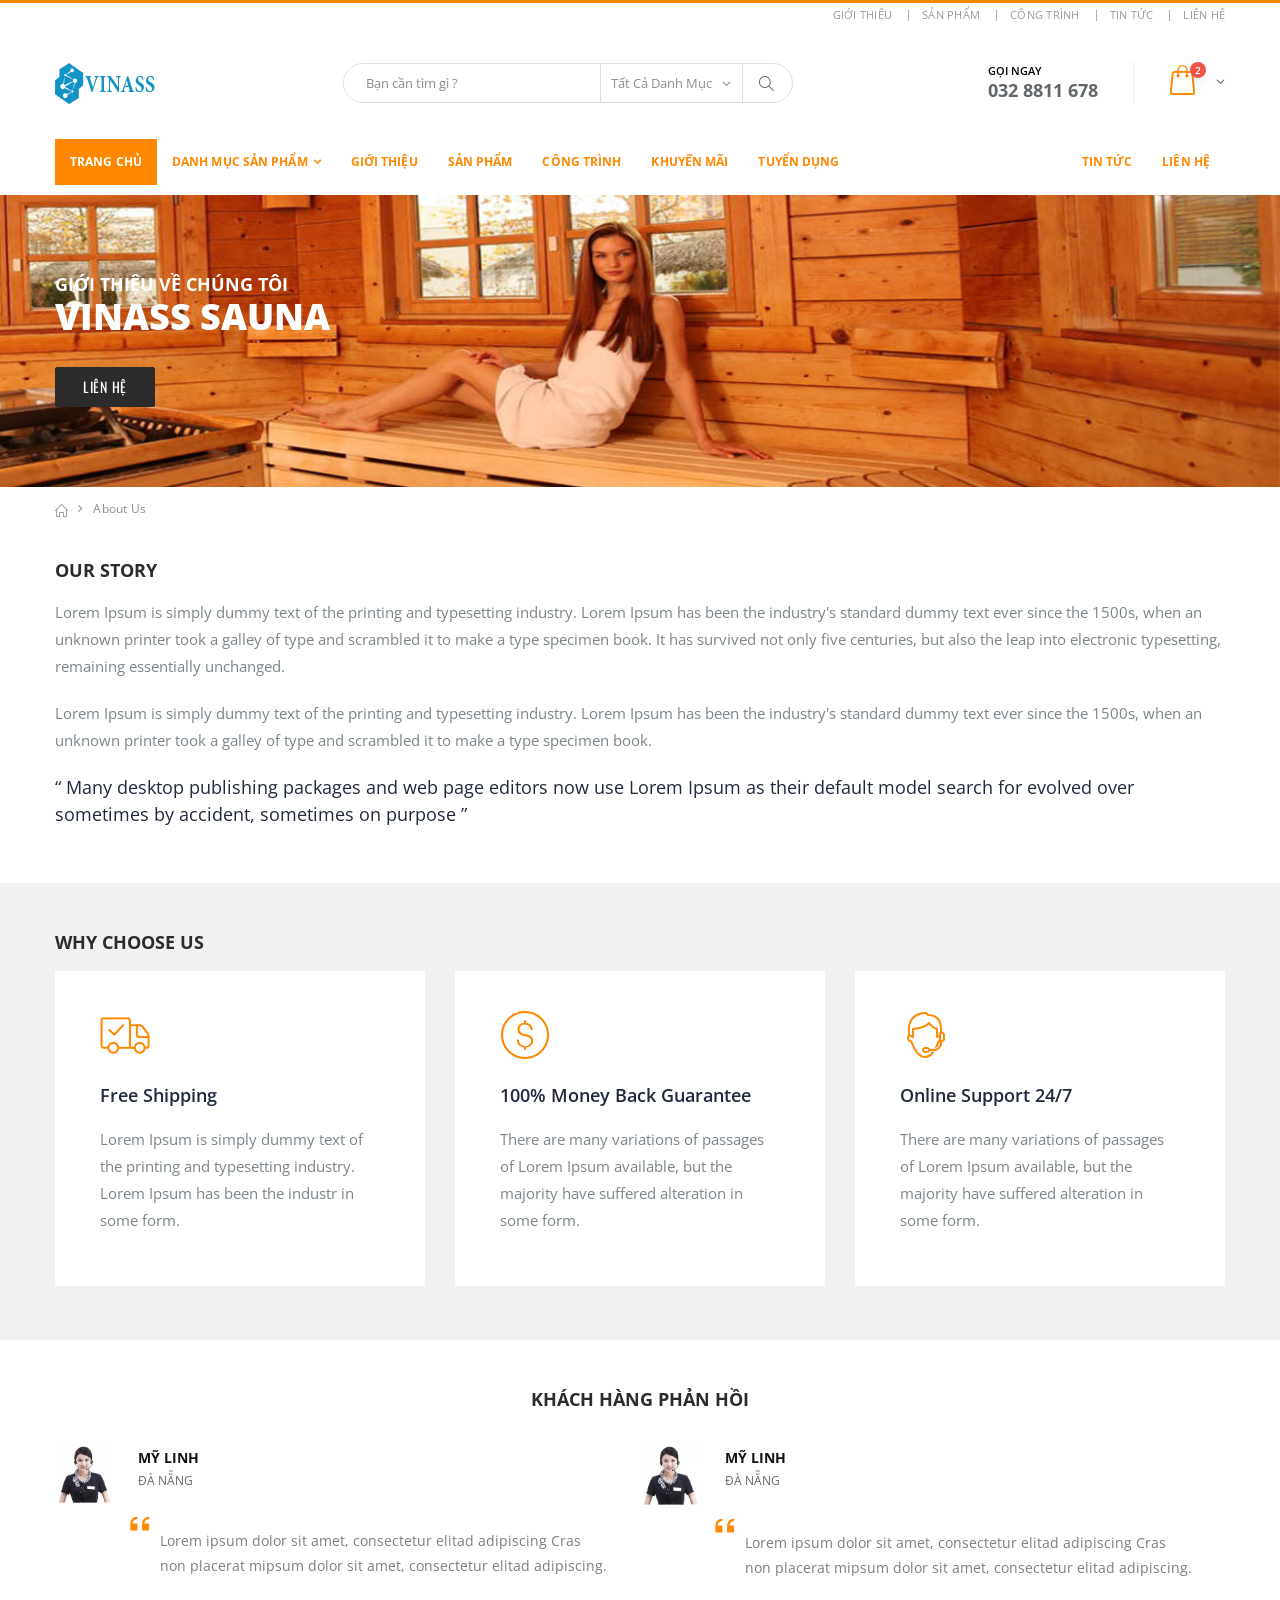
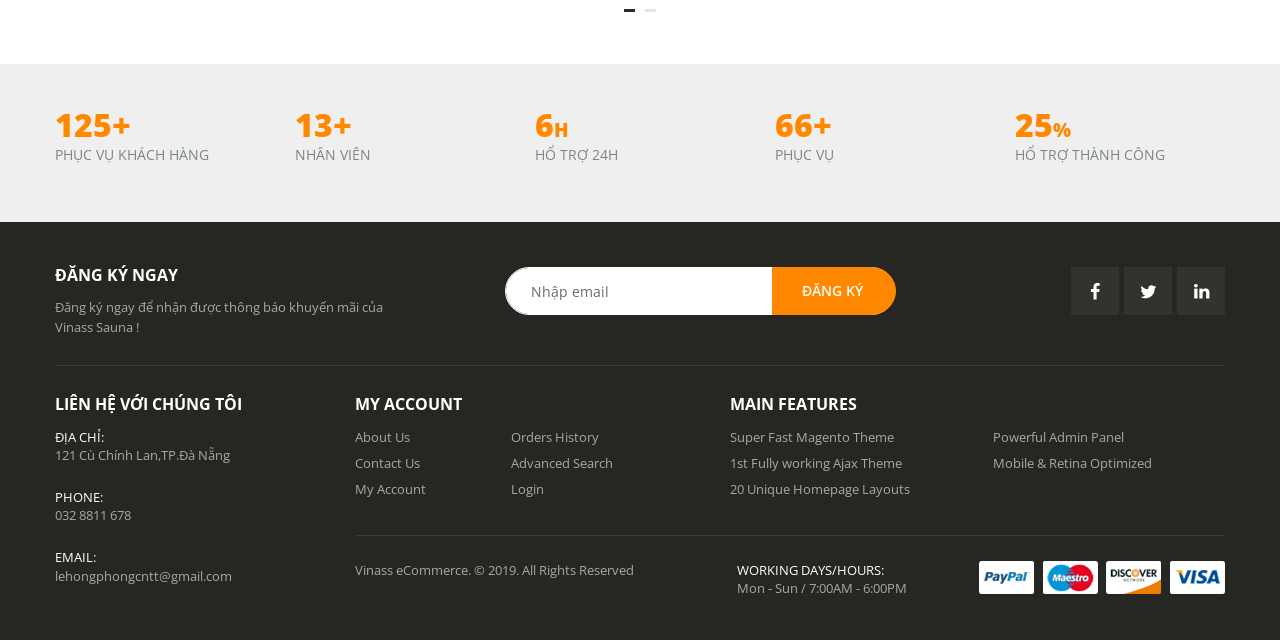
==== commit 6b0a525d: "phong home update" ====
--- a/about.html
+++ b/about.html
@@ -110,17 +110,17 @@
                                         <div class="product">
                                             <div class="product-details">
                                                 <h4 class="product-title">
-                                                            <a href="product.html">Woman Ring</a>
-                                                        </h4>
+                                                    <a href="detail.html">Woman Ring</a>
+                                                </h4>
 
                                                 <span class="cart-product-info">
-                                                            <span class="cart-product-qty">1</span> x $99.00
+                                                    <span class="cart-product-qty">1</span> x $99.00
                                                 </span>
                                             </div>
                                             <!-- End .product-details -->
 
                                             <figure class="product-image-container">
-                                                <a href="product.html" class="product-image">
+                                                <a href="detail.html" class="product-image">
                                                     <img src="assets/images/products/cart/product-1.jpg" alt="product">
                                                 </a>
                                                 <a href="#" class="btn-remove" title="Remove Product"><i class="icon-cancel"></i></a>
@@ -131,17 +131,17 @@
                                         <div class="product">
                                             <div class="product-details">
                                                 <h4 class="product-title">
-                                                            <a href="product.html">Woman Necklace</a>
-                                                        </h4>
+                                                    <a href="detail.html">Woman Necklace</a>
+                                                </h4>
 
                                                 <span class="cart-product-info">
-                                                            <span class="cart-product-qty">1</span> x $35.00
+                                                    <span class="cart-product-qty">1</span> x $35.00
                                                 </span>
                                             </div>
                                             <!-- End .product-details -->
 
                                             <figure class="product-image-container">
-                                                <a href="product.html" class="product-image">
+                                                <a href="detail.html" class="product-image">
                                                     <img src="assets/images/products/cart/product-2.jpg" alt="product">
                                                 </a>
                                                 <a href="#" class="btn-remove" title="Remove Product"><i class="icon-cancel"></i></a>
@@ -182,40 +182,38 @@
                         <ul class="menu sf-arrows">
                             <li class="active"><a href="index.html">Trang Chủ</a></li>
                             <li>
-                                <a href="category.html" class="sf-with-ul">Danh Mục Sản Phẩm</a>
+                                <a href="" class="sf-with-ul">Danh Mục Sản Phẩm</a>
                                 <div class="megamenu megamenu-fixed-width">
                                     <div class="row">
                                         <div class="col-lg-8">
                                             <div class="row">
                                                 <div class="col-lg-6">
-                                                    <div class="menu-title">
-                                                        <a href="#">Variations 1<span class="tip tip-new">New!</span></a>
-                                                    </div>
+                                                   
                                                     <ul>
-                                                        <li><a href="category.html">Fullwidth Banner<span class="tip tip-hot">Hot!</span></a></li>
-                                                        <li><a href="category-banner-boxed-slider.html">Boxed Slider Banner</a></li>
-                                                        <li><a href="category-banner-boxed-image.html">Boxed Image Banner</a></li>
-                                                        <li><a href="category.html">Left Sidebar</a></li>
-                                                        <li><a href="category-sidebar-right.html">Right Sidebar</a></li>
-                                                        <li><a href="category-flex-grid.html">Product Flex Grid</a></li>
-                                                        <li><a href="category-horizontal-filter1.html">Horizontal Filter1</a></li>
-                                                        <li><a href="category-horizontal-filter2.html">Horizontal Filter2</a></li>
+                                                        <li><a href="">Máy Xông Hơi Ướt - Steam</a></li>
+                                                        <li><a href="">Máy Xông Hơi Khô Sauna</a></li>
+                                                        <li><a href="">Phòng Xông Hơi Khô Sauna</a></li>
+                                                        <li><a href="">Phòng Xông Hơi Hồng Ngoại</a></li>
+                                                        <li><a href="">Phòng Xông Hơi Đá Muối Hymalaya</a></li>
+                                                        <li><a href="">Bồn Tắm Bồn Massage</a></li>
+                                                        <li><a href="">Thiết Bị Phụ Kiện Xông Hơi</a></li>
+                                                        <li><a href="">Hệ Thống Sưởi Sàn</a></li>
                                                     </ul>
                                                 </div>
                                                 <!-- End .col-lg-6 -->
                                                 <div class="col-lg-6">
-                                                    <div class="menu-title">
+                                                    <!-- <div class="menu-title">
                                                         <a href="#">Variations 2</a>
-                                                    </div>
+                                                    </div> -->
                                                     <ul>
-                                                        <li><a href="#">Product List Item Types</a></li>
-                                                        <li><a href="category-infinite-scroll.html">Ajax Infinite Scroll</a></li>
-                                                        <li><a href="category.html">3 Columns Products</a></li>
-                                                        <li><a href="category-4col.html">4 Columns Products <span class="tip tip-new">New</span></a></li>
-                                                        <li><a href="category-5col.html">5 Columns Products</a></li>
-                                                        <li><a href="category-6col.html">6 Columns Products</a></li>
-                                                        <li><a href="category-7col.html">7 Columns Products</a></li>
-                                                        <li><a href="category-8col.html">8 Columns Products</a></li>
+                                                        <li><a href="">Máy Xông Hơi Ướt - Steam</a></li>
+                                                        <li><a href="">Máy Xông Hơi Khô Sauna</a></li>
+                                                        <li><a href="">Phòng Xông Hơi Khô Sauna</a></li>
+                                                        <li><a href="">Phòng Xông Hơi Hồng Ngoại</a></li>
+                                                        <li><a href="">Phòng Xông Hơi Đá Muối Hymalaya</a></li>
+                                                        <li><a href="">Bồn Tắm Bồn Massage</a></li>
+                                                        <li><a href="">Thiết Bị Phụ Kiện Xông Hơi</a></li>
+                                                        <li><a href="">Hệ Thống Sưởi Sàn</a></li>
                                                     </ul>
                                                 </div>
                                                 <!-- End .col-lg-6 -->
@@ -226,7 +224,7 @@
                                         <div class="col-lg-4">
                                             <div class="banner">
                                                 <a href="#">
-                                                    <img src="assets/images/menu-banner-2.jpg" alt="Menu banner">
+                                                    <img src="assets/images/gg.jpg" alt="Menu banner">
                                                 </a>
                                             </div>
                                             <!-- End .banner -->
@@ -240,7 +238,7 @@
                                 <a href="about.html">giới thiệu</a>
                             </li>
                             <li>
-                                <a href="">sản phẩm</a>
+                                <a href="category-4col.html">sản phẩm</a>
                             </li>
                             <li>
                                 <a href="">công trình</a>
--- a/assets/css/style.min.css
+++ b/assets/css/style.min.css
@@ -441,7 +441,7 @@
 .header-top {
 	padding-top: .4rem;
 	padding-bottom: .4rem;
-	background-color: #ececec;
+	background-color: #fff;
 	color: #999;
 	font-size: 1.1rem;
 	letter-spacing: .025rem;
@@ -1435,7 +1435,7 @@
 
 .main-nav {
 	width: 100%;
-	background-color: #ececec
+	background-color: #fff
 }
 
 .menu,
@@ -1943,7 +1943,7 @@
 
 .sticky-header.fixed .main-nav {
 	width: auto;
-	background-color: transparent
+	background-color: transparent;
 }
 
 .sticky-header.fixed .menu>li>a {
